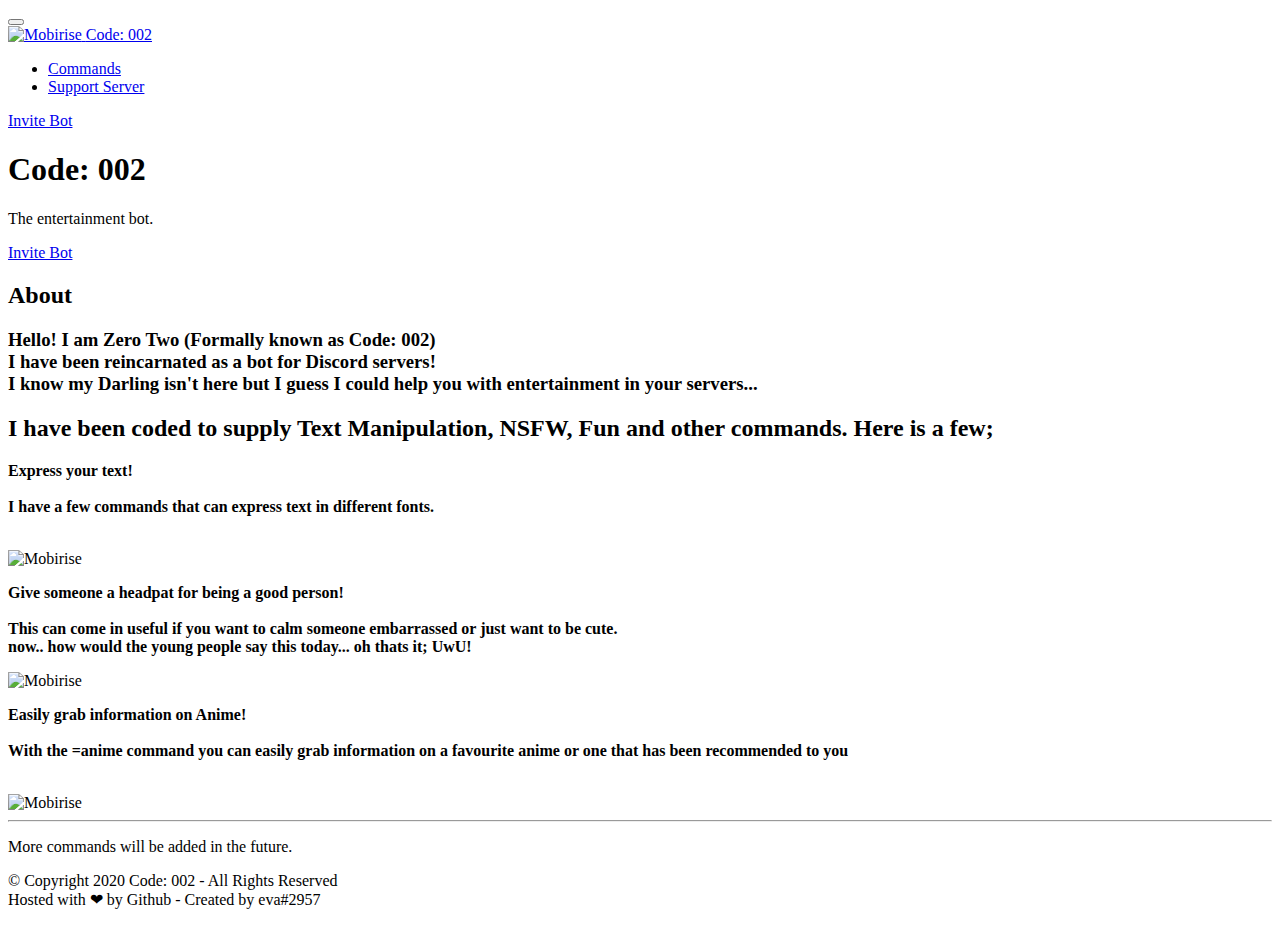
==== index.html @ c3363958 "Update index.html" ====
<!DOCTYPE html>
<html  >
<head>
  <script src="assets/theme/js/snow.js"></script>
  <!-- Site made with Mobirise Website Builder v4.11.6, https://mobirise.com -->
  <meta charset="UTF-8">
  <meta http-equiv="X-UA-Compatible" content="IE=edge">
  <meta name="generator" content="Mobirise v4.11.6, mobirise.com">
  <meta name="viewport" content="width=device-width, initial-scale=1, minimum-scale=1">
  <link rel="shortcut icon" href="assets/images/circle-cropped.png" type="image/x-icon">
  <meta name="description" content="La page d'accueil de DiscordBot.Js">
  
  <title>Code: 002</title>
  <link rel="stylesheet" href="assets/bootstrap/css/bootstrap.min.css">
  <link rel="stylesheet" href="assets/bootstrap/css/bootstrap-grid.min.css">
  <link rel="stylesheet" href="assets/bootstrap/css/bootstrap-reboot.min.css">
  <link rel="stylesheet" href="assets/tether/tether.min.css">
  <link rel="stylesheet" href="assets/dropdown/css/style.css">
  <link rel="stylesheet" href="assets/socicon/css/styles.css">
  <link rel="stylesheet" href="assets/theme/css/style.css">
  <link rel="preload" as="style" href="assets/mobirise/css/mbr-additional.css"><link rel="stylesheet" href="assets/mobirise/css/mbr-additional.css" type="text/css">
  
  
  
</head>
<body>
  <section class="menu cid-rL1Hzx9cZS" once="menu" id="menu1-5">

    

    <nav class="navbar navbar-expand beta-menu navbar-dropdown align-items-center navbar-fixed-top navbar-toggleable-sm bg-color transparent">
        <button class="navbar-toggler navbar-toggler-right" type="button" data-toggle="collapse" data-target="#navbarSupportedContent" aria-controls="navbarSupportedContent" aria-expanded="false" aria-label="Toggle navigation">
            <div class="hamburger">
                <span></span>
                <span></span>
                <span></span>
                <span></span>
            </div>
        </button>
        <div class="menu-logo">
            <div class="navbar-brand">
                <span class="navbar-logo">
                    <a href="https://002.evapey.club">
                         <img src="assets/images/circle-cropped.png" alt="Mobirise" title="" style="height: 3.8rem;">
                    </a>
                </span>
                <span class="navbar-caption-wrap"><a class="navbar-caption text-white display-4" href="https://002.evapey.club">
                        Code: 002</a></span>
            </div>
        </div>
        <div class="collapse navbar-collapse" id="navbarSupportedContent">
            <ul class="navbar-nav nav-dropdown" data-app-modern-menu="true"><li class="nav-item">
                    <a class="nav-link link text-white display-4" href="https://002.evapey.club/commands">Commands</a>
                </li><li class="nav-item">
                    <a class="nav-link link text-white display-4" href="https://discord.gg/tvNq7z5" target="_blank">
                        
                        Support Server</a>
                </li></ul>
            <div class="navbar-buttons mbr-section-btn"><a class="btn btn-sm btn-secondary display-4" href="https://discordapp.com/oauth2/authorize?client_id=685425666686320651&permissions=8&scope=bot" target="_blank">
                    
                    Invite Bot</a></div>
        </div>
    </nav>
</section>

<section class="engine"><a href="https://mobirise.info/x"> </a></section><section class="header1 cid-rL1FSPt5kZ mbr-fullscreen" id="header16-3">

    

    

    <div class="container">
        <div class="row justify-content-md-center">
            <div class="col-md-10 align-center">
                <h1 class="mbr-section-title mbr-bold pb-3 mbr-fonts-style display-1">
                    Code: 002</h1>
                
                <p class="mbr-text pb-3 mbr-fonts-style display-5">
                    The entertainment bot.
                </p>
                <div class="mbr-section-btn"><a class="btn btn-md btn-secondary display-4" href="https://discordapp.com/oauth2/authorize?client_id=685425666686320651&permissions=8&scope=bot" target="_blank"><span class="socicon socicon-discord mbr-iconfont mbr-iconfont-btn"></span>Invite Bot</a></div>
            </div>
        </div>
    </div>

</section>

<section class="mbr-section content4 cid-rL1U9XpYxo" id="content4-h">

    

    <div class="container">
        <div class="media-container-row">
            <div class="title col-12 col-md-8">
                <h2 class="align-center pb-3 mbr-fonts-style display-2">
                    About</h2>
                <h3 class="mbr-section-subtitle align-center mbr-light mbr-fonts-style display-5">Hello! I am Zero Two (Formally known as Code: 002)<br> I have been reincarnated as a bot for Discord servers!
<div>I know my Darling isn't here but I guess I could help you with entertainment in your servers...
</div></h3>
                
            </div>
        </div>
    </div>
</section>

<section class="mbr-section content4 cid-rL1VpCA6ZG" id="content4-i">

    

    <div class="container">
        <div class="media-container-row">
            <div class="title col-12 col-md-8">
                <h2 class="align-center pb-3 mbr-fonts-style display-2">I have been coded to supply Text Manipulation, NSFW, Fun and other commands. Here is a few;</h2>
                
                
            </div>
        </div>
    </div>
</section>

<section class="mbr-section content7 cid-rL1KexXicj" id="content7-7">
          
    

    <div class="container">
        <div class="media-container-row">
            <div class="col-12 col-md-10">
                <div class="media-container-row">
                    <div class="media-content">
                        <div class="mbr-section-text">
                            <p class="mbr-text align-right mb-0 mbr-fonts-style display-7"><strong>Express your text!</strong><br><strong><br>I have a few commands that can express text in different fonts.<br><br></strong></p>
                        </div>
                    </div>
                    <div class="mbr-figure" style="width: 200%;">
                     <img src="assets/images/vaporwave.png" alt="Mobirise" title="">  
                    </div>
                </div>
            </div>
        </div>
    </div>
</section>

<section class="mbr-section content7 cid-rL23Is7AqT" id="content7-j">
          
    

    <div class="container">
        <div class="media-container-row">
            <div class="col-12 col-md-10">
                <div class="media-container-row">
                    <div class="media-content">
                        <div class="mbr-section-text">
                            <p class="mbr-text align-right mb-0 mbr-fonts-style display-7"><strong>Give someone a headpat for being a good person!</strong><br><strong><br>This can come in useful if you want to calm someone embarrassed or just want to be cute. <br>now.. how would the young people say this today... oh thats it; UwU!</strong></p>
                        </div>
                    </div>
                    <div class="mbr-figure" style="width: 200%;">
                     <img src="assets/images/pat.png" alt="Mobirise" title="">  
                    </div>
                </div>
            </div>
        </div>
    </div>
</section>

<section class="mbr-section content7 cid-rL25Rs4mCy" id="content7-k">
          
    

    <div class="container">
        <div class="media-container-row">
            <div class="col-12 col-md-10">
                <div class="media-container-row">
                    <div class="media-content">
                        <div class="mbr-section-text">
                            <p class="mbr-text align-right mb-0 mbr-fonts-style display-4"><strong>Easily grab information on Anime!<br><br>With the =anime command you can easily grab information on a favourite anime or one that has been recommended to you<br><br></strong></p>
                        </div>
                    </div>
                    <div class="mbr-figure" style="width: 200%;">
                     <img src="assets/images/anime.png" alt="Mobirise" title="">  
                    </div>
                </div>
            </div>
        </div>
    </div>
</section>


<section class="cid-rL1O1y7QEl mbr-reveal" id="footer5-d">

    

    

    <div class="container">
        <div class="footer-lower">
            <div class="media-container-row">
                <div class="col-md-12">
                    <hr>
                </div>
            </div>
            <div class="media-container-row mbr-white">
                <div class="col-md-6 copyright">
                  <p class="mbr-text mbr-fonts-style display-7">More commands will be added in the future.</p>
                    <p class="mbr-text mbr-fonts-style display-7">© Copyright 2020 Code: 002 - All Rights Reserved 
<br>Hosted with ❤ by Github - Created by eva#2957</p>
                </div>
                <div class="col-md-6">
                    <div class="social-list align-right">
                        <div class="soc-item">
                            <a href="https://discord.gg/tvNq7z5" target="_blank">
                                <span class="mbr-iconfont mbr-iconfont-social socicon-discord socicon" style="color: rgb(239, 239, 239); fill: rgb(239, 239, 239);"></span>
                            </a>
                        </div>
                        
                        
                    </div>
                </div>
            </div>
        </div>
    </div>
</section>


  <script src="assets/web/assets/jquery/jquery.min.js"></script>
  <script src="assets/popper/popper.min.js"></script>
  <script src="assets/bootstrap/js/bootstrap.min.js"></script>
  <script src="assets/tether/tether.min.js"></script>
  <script src="assets/smoothscroll/smooth-scroll.js"></script>
  <script src="assets/dropdown/js/nav-dropdown.js"></script>
  <script src="assets/dropdown/js/navbar-dropdown.js"></script>
  <script src="assets/touchswipe/jquery.touch-swipe.min.js"></script>
  <script src="assets/theme/js/script.js"></script>
  
  
</body>
</html>
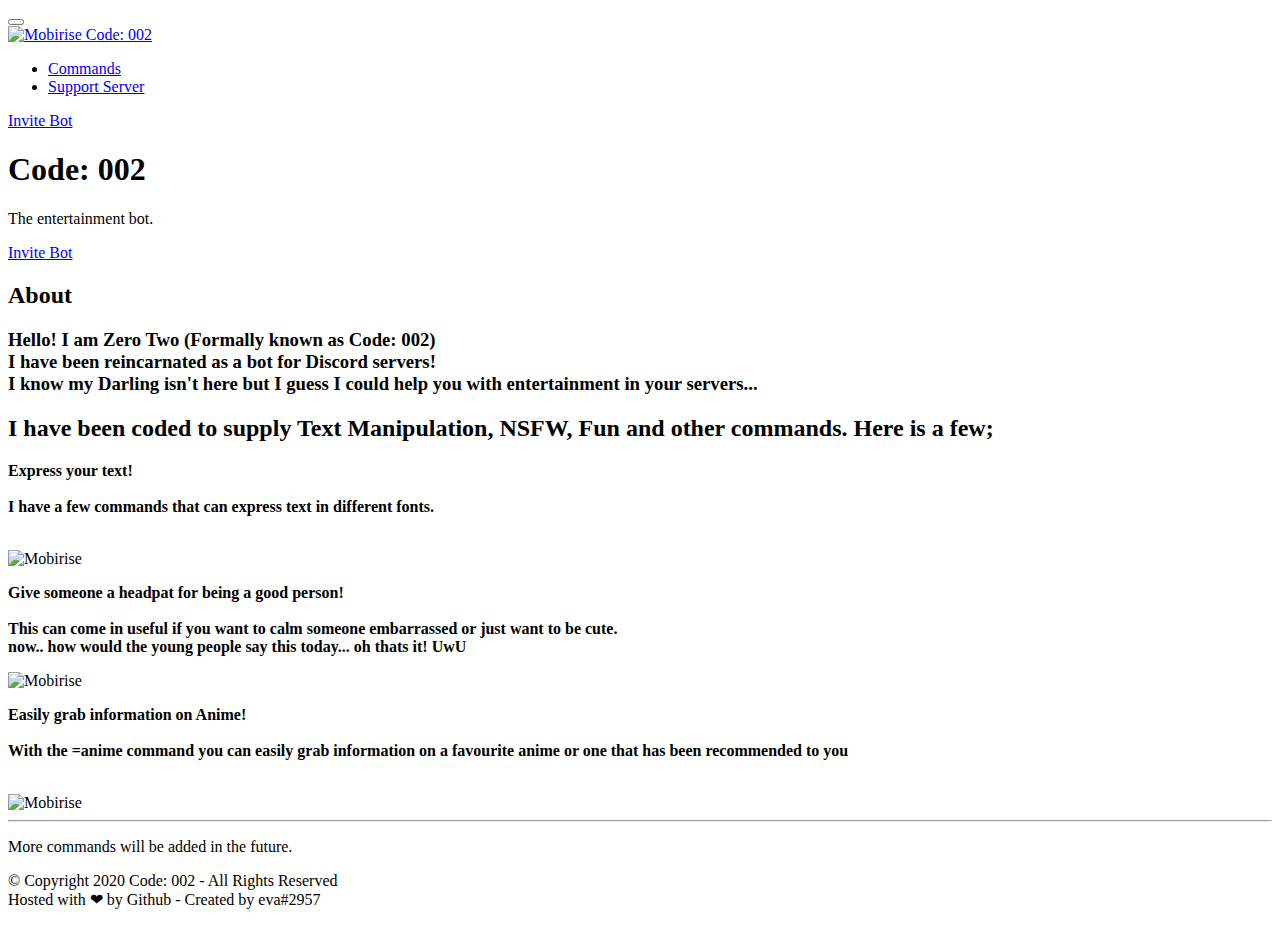
==== commit fa117af4: "Add files via upload" ====
--- a/index.html
+++ b/index.html
@@ -20,7 +20,29 @@
   <link rel="stylesheet" href="assets/theme/css/style.css">
   <link rel="preload" as="style" href="assets/mobirise/css/mbr-additional.css"><link rel="stylesheet" href="assets/mobirise/css/mbr-additional.css" type="text/css">
   
-  
+  <style>
+/* width */
+::-webkit-scrollbar {
+  width: 12px;
+}
+
+/* Track */
+::-webkit-scrollbar-track {
+  box-shadow: inset 0 0 10px grey; 
+  border-radius: 1px;
+}
+ 
+/* Handle */
+::-webkit-scrollbar-thumb {
+  background: #1089FE; 
+  border-radius: 1px;
+}
+
+/* Handle on hover */
+::-webkit-scrollbar-thumb:hover {
+  background: #0062C3; 
+}
+</style>
   
 </head>
 <body>
@@ -150,7 +172,7 @@
                 <div class="media-container-row">
                     <div class="media-content">
                         <div class="mbr-section-text">
-                            <p class="mbr-text align-right mb-0 mbr-fonts-style display-7"><strong>Give someone a headpat for being a good person!</strong><br><strong><br>This can come in useful if you want to calm someone embarrassed or just want to be cute. <br>now.. how would the young people say this today... oh thats it; UwU!</strong></p>
+                            <p class="mbr-text align-right mb-0 mbr-fonts-style display-7"><strong>Give someone a headpat for being a good person!</strong><br><strong><br>This can come in useful if you want to calm someone embarrassed or just want to be cute. <br>now.. how would the young people say this today... oh thats it! UwU</strong></p>
                         </div>
                     </div>
                     <div class="mbr-figure" style="width: 200%;">
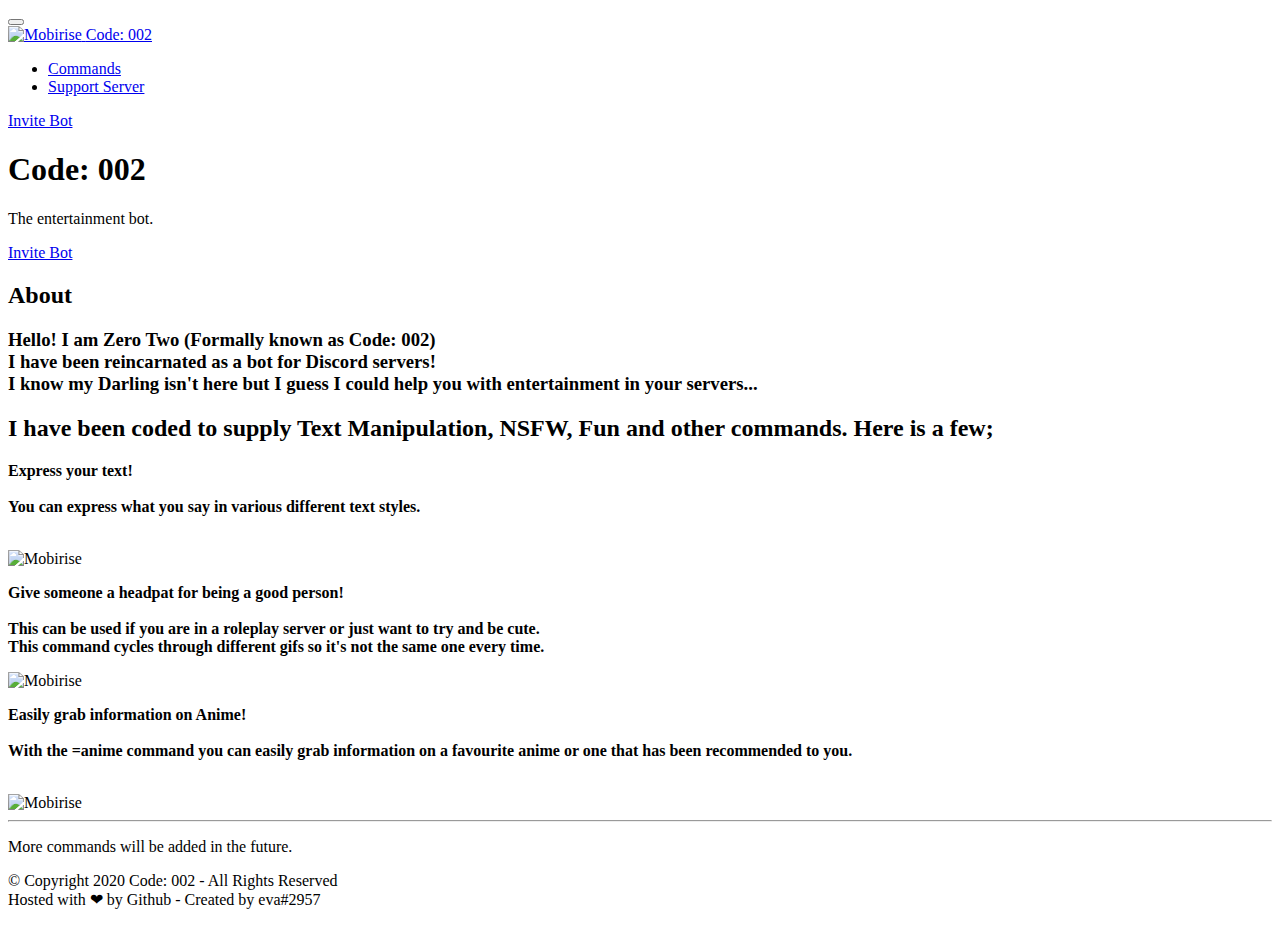
==== commit e743ecf2: "Add files via upload" ====
--- a/index.html
+++ b/index.html
@@ -150,7 +150,7 @@
                 <div class="media-container-row">
                     <div class="media-content">
                         <div class="mbr-section-text">
-                            <p class="mbr-text align-right mb-0 mbr-fonts-style display-7"><strong>Express your text!</strong><br><strong><br>I have a few commands that can express text in different fonts.<br><br></strong></p>
+                            <p class="mbr-text align-right mb-0 mbr-fonts-style display-7"><strong>Express your text!</strong><br><strong><br>You can express what you say in various different text styles.<br><br></strong></p>
                         </div>
                     </div>
                     <div class="mbr-figure" style="width: 200%;">
@@ -172,7 +172,7 @@
                 <div class="media-container-row">
                     <div class="media-content">
                         <div class="mbr-section-text">
-                            <p class="mbr-text align-right mb-0 mbr-fonts-style display-7"><strong>Give someone a headpat for being a good person!</strong><br><strong><br>This can come in useful if you want to calm someone embarrassed or just want to be cute. <br>now.. how would the young people say this today... oh thats it! UwU</strong></p>
+                            <p class="mbr-text align-right mb-0 mbr-fonts-style display-7"><strong>Give someone a headpat for being a good person!</strong><br><strong><br>This can be used if you are in a roleplay server or just want to try and be cute. <br>This command cycles through different gifs so it's not the same one every time.</strong></p>
                         </div>
                     </div>
                     <div class="mbr-figure" style="width: 200%;">
@@ -194,7 +194,7 @@
                 <div class="media-container-row">
                     <div class="media-content">
                         <div class="mbr-section-text">
-                            <p class="mbr-text align-right mb-0 mbr-fonts-style display-4"><strong>Easily grab information on Anime!<br><br>With the =anime command you can easily grab information on a favourite anime or one that has been recommended to you<br><br></strong></p>
+                            <p class="mbr-text align-right mb-0 mbr-fonts-style display-4"><strong>Easily grab information on Anime!<br><br>With the =anime command you can easily grab information on a favourite anime or one that has been recommended to you.<br><br></strong></p>
                         </div>
                     </div>
                     <div class="mbr-figure" style="width: 200%;">
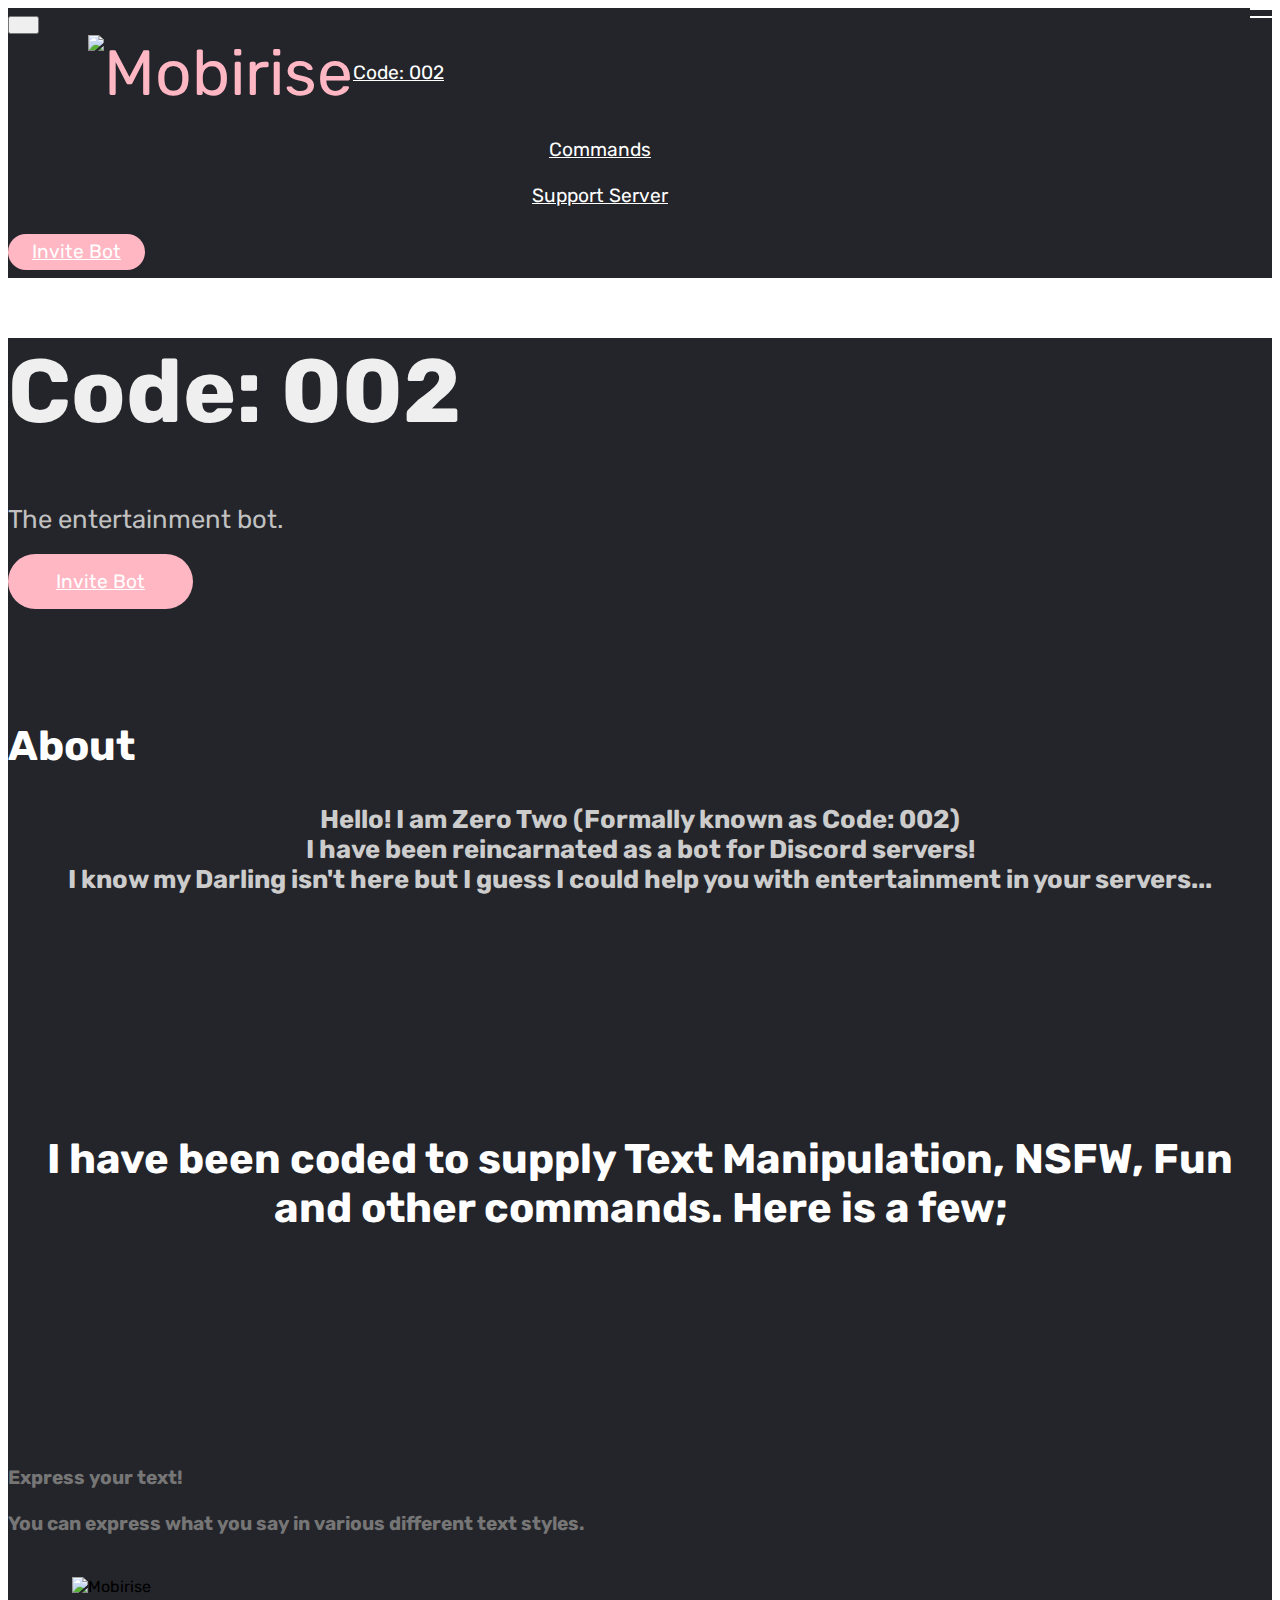
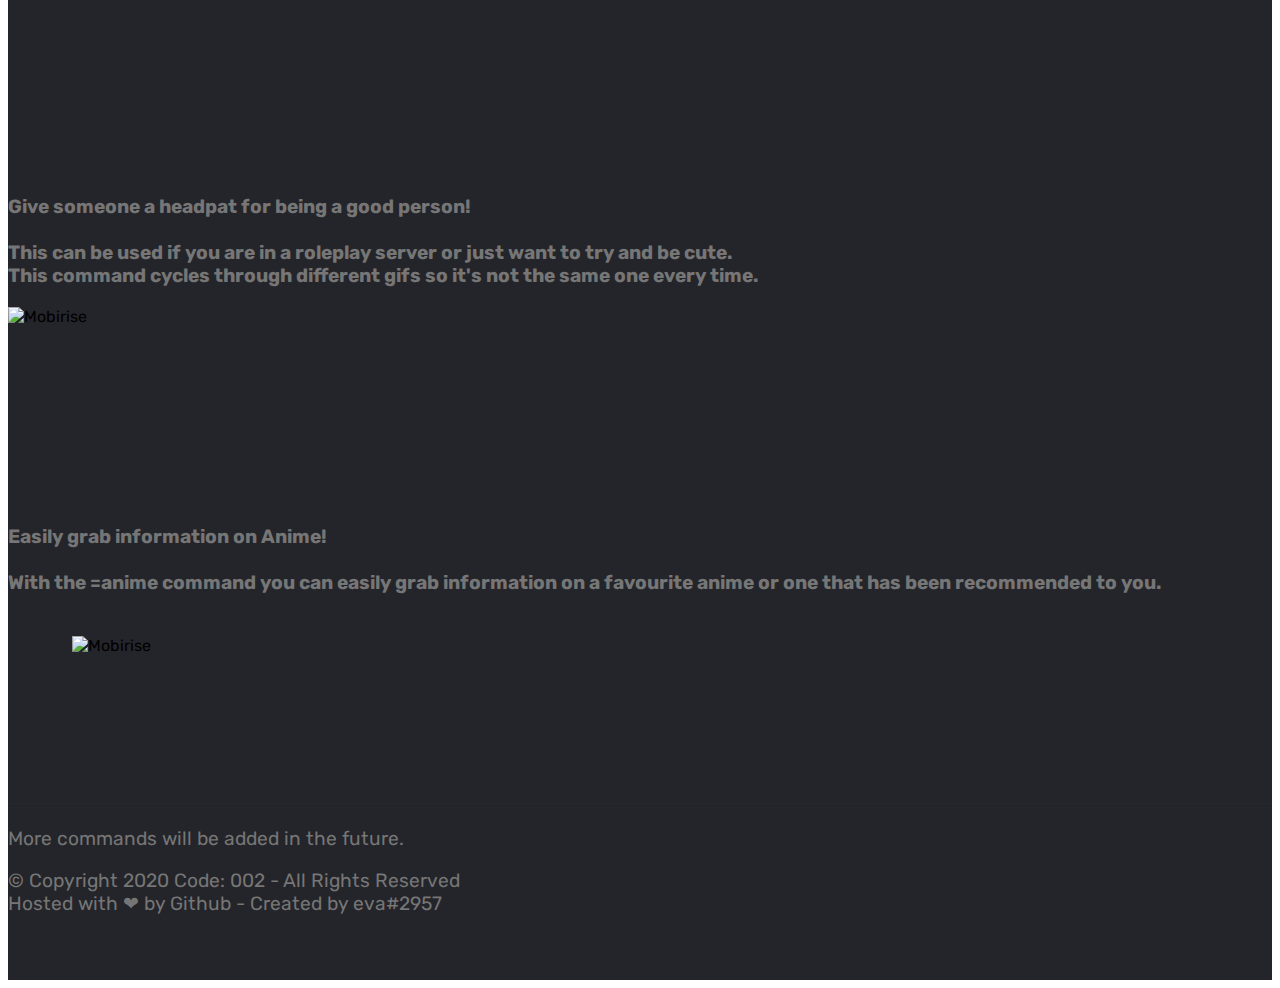
==== commit 6f8903ea: "Add files via upload" ====
--- a/index.html
+++ b/index.html
@@ -8,7 +8,7 @@
   <meta name="generator" content="Mobirise v4.11.6, mobirise.com">
   <meta name="viewport" content="width=device-width, initial-scale=1, minimum-scale=1">
   <link rel="shortcut icon" href="assets/images/circle-cropped.png" type="image/x-icon">
-  <meta name="description" content="La page d'accueil de DiscordBot.Js">
+  <meta name="description" content="Website for the Code: 002 Discord bot">
   
   <title>Code: 002</title>
   <link rel="stylesheet" href="assets/bootstrap/css/bootstrap.min.css">
@@ -28,19 +28,19 @@
 
 /* Track */
 ::-webkit-scrollbar-track {
-  box-shadow: inset 0 0 10px grey; 
+  box-shadow: inset 0 0 1000px grey; 
   border-radius: 1px;
 }
  
 /* Handle */
 ::-webkit-scrollbar-thumb {
-  background: #1089FE; 
+  background: #FFB7C4; 
   border-radius: 1px;
 }
 
 /* Handle on hover */
 ::-webkit-scrollbar-thumb:hover {
-  background: #0062C3; 
+  background: #eda6b3; 
 }
 </style>
   
@@ -74,7 +74,7 @@
             <ul class="navbar-nav nav-dropdown" data-app-modern-menu="true"><li class="nav-item">
                     <a class="nav-link link text-white display-4" href="https://002.evapey.club/commands">Commands</a>
                 </li><li class="nav-item">
-                    <a class="nav-link link text-white display-4" href="https://discord.gg/tvNq7z5" target="_blank">
+                    <a class="nav-link link text-white display-4" href="https://discord.gg/RyCmXCd" target="_blank">
                         
                         Support Server</a>
                 </li></ul>
@@ -229,7 +229,7 @@
                 <div class="col-md-6">
                     <div class="social-list align-right">
                         <div class="soc-item">
-                            <a href="https://discord.gg/tvNq7z5" target="_blank">
+                            <a href="https://discord.gg/RyCmXCd" target="_blank">
                                 <span class="mbr-iconfont mbr-iconfont-social socicon-discord socicon" style="color: rgb(239, 239, 239); fill: rgb(239, 239, 239);"></span>
                             </a>
                         </div>
--- a/assets/mobirise/css/mbr-additional.css
+++ b/assets/mobirise/css/mbr-additional.css
@@ -0,0 +1,2543 @@
+@import url(https://fonts.googleapis.com/css?family=Rubik:300,300i,400,400i,500,500i,700,700i,900,900i&display=swap);
+
+
+
+
+
+body {
+  font-family: Rubik;
+}
+.display-1 {
+  font-family: 'Rubik', sans-serif;
+  font-size: 5.6rem;
+  font-display: swap;
+}
+.display-1 > .mbr-iconfont {
+  font-size: 8.96rem;
+}
+.display-2 {
+  font-family: 'Rubik', sans-serif;
+  font-size: 2.6rem;
+  font-display: swap;
+}
+.display-2 > .mbr-iconfont {
+  font-size: 4.16rem;
+}
+.display-4 {
+  font-family: 'Rubik', sans-serif;
+  font-size: 1.2rem;
+  font-display: swap;
+}
+.display-4 > .mbr-iconfont {
+  font-size: 1.92rem;
+}
+.display-5 {
+  font-family: 'Rubik', sans-serif;
+  font-size: 1.6rem;
+  font-display: swap;
+}
+.display-5 > .mbr-iconfont {
+  font-size: 2.56rem;
+}
+.display-7 {
+  font-family: 'Rubik', sans-serif;
+  font-size: 1.2rem;
+  font-display: swap;
+}
+.display-7 > .mbr-iconfont {
+  font-size: 1.92rem;
+}
+/* ---- Fluid typography for mobile devices ---- */
+/* 1.4 - font scale ratio ( bootstrap == 1.42857 ) */
+/* 100vw - current viewport width */
+/* (48 - 20)  48 == 48rem == 768px, 20 == 20rem == 320px(minimal supported viewport) */
+/* 0.65 - min scale variable, may vary */
+@media (max-width: 768px) {
+  .display-1 {
+    font-size: 4.48rem;
+    font-size: calc( 2.61rem + (5.6 - 2.61) * ((100vw - 20rem) / (48 - 20)));
+    line-height: calc( 1.4 * (2.61rem + (5.6 - 2.61) * ((100vw - 20rem) / (48 - 20))));
+  }
+  .display-2 {
+    font-size: 2.08rem;
+    font-size: calc( 1.56rem + (2.6 - 1.56) * ((100vw - 20rem) / (48 - 20)));
+    line-height: calc( 1.4 * (1.56rem + (2.6 - 1.56) * ((100vw - 20rem) / (48 - 20))));
+  }
+  .display-4 {
+    font-size: 0.96rem;
+    font-size: calc( 1.07rem + (1.2 - 1.07) * ((100vw - 20rem) / (48 - 20)));
+    line-height: calc( 1.4 * (1.07rem + (1.2 - 1.07) * ((100vw - 20rem) / (48 - 20))));
+  }
+  .display-5 {
+    font-size: 1.28rem;
+    font-size: calc( 1.21rem + (1.6 - 1.21) * ((100vw - 20rem) / (48 - 20)));
+    line-height: calc( 1.4 * (1.21rem + (1.6 - 1.21) * ((100vw - 20rem) / (48 - 20))));
+  }
+}
+/* Buttons */
+.btn {
+  padding: 1rem 3rem;
+  border-radius: 3px;
+}
+.btn-sm {
+  padding: 0.6rem 1.5rem;
+  border-radius: 3px;
+}
+.btn-md {
+  padding: 1rem 3rem;
+  border-radius: 3px;
+}
+.btn-lg {
+  padding: 1.2rem 3.2rem;
+  border-radius: 3px;
+}
+.bg-primary {
+  background-color: #FFB7C4 !important;
+}
+.bg-success {
+  background-color: #FFB7C4 !important;
+}
+.bg-info {
+  background-color: #FFB7C4 !important;
+}
+.bg-warning {
+  background-color: #FFB7C4 !important;
+}
+.bg-danger {
+  background-color: #FFB7C4 !important;
+}
+.btn-primary,
+.btn-primary:active {
+  background-color: #FFB7C4 !important;
+  border-color: #FFB7C4 !important;
+  color: #ffffff !important;
+}
+.btn-primary:hover,
+.btn-primary:focus,
+.btn-primary.focus,
+.btn-primary.active {
+  color: #ffffff !important;
+  background-color: #eda6b3 !important;
+  border-color: #eda6b3 !important;
+}
+.btn-primary.disabled,
+.btn-primary:disabled {
+  color: #ffffff !important;
+  background-color: #eda6b3 !important;
+  border-color: #eda6b3 !important;
+}
+.btn-secondary,
+.btn-secondary:active {
+  background-color: #FFB7C4 !important;
+  border-color: #FFB7C4 !important;
+  color: #ffffff !important;
+}
+.btn-secondary:hover,
+.btn-secondary:focus,
+.btn-secondary.focus,
+.btn-secondary.active {
+  color: #ffffff !important;
+  background-color: #eda6b3 !important;
+  border-color: #eda6b3 !important;
+}
+.btn-secondary.disabled,
+.btn-secondary:disabled {
+  color: #ffffff !important;
+  background-color: #eda6b3 !important;
+  border-color: #eda6b3 !important;
+}
+.btn-info,
+.btn-info:active {
+  background-color: #FFB7C4 !important;
+  border-color: #FFB7C4 !important;
+  color: #ffffff !important;
+}
+.btn-info:hover,
+.btn-info:focus,
+.btn-info.focus,
+.btn-info.active {
+  color: #ffffff !important;
+  background-color: #eda6b3 !important;
+  border-color: #eda6b3 !important;
+}
+.btn-info.disabled,
+.btn-info:disabled {
+  color: #ffffff !important;
+  background-color: #eda6b3 !important;
+  border-color: #eda6b3 !important;
+}
+.btn-success,
+.btn-success:active {
+  background-color: #FFB7C4 !important;
+  border-color: #FFB7C4 !important;
+  color: #ffffff !important;
+}
+.btn-success:hover,
+.btn-success:focus,
+.btn-success.focus,
+.btn-success.active {
+  color: #ffffff !important;
+  background-color: #eda6b3 !important;
+  border-color: #eda6b3 !important;
+}
+.btn-success.disabled,
+.btn-success:disabled {
+  color: #ffffff !important;
+  background-color: #eda6b3 !important;
+  border-color: #eda6b3 !important;
+}
+.btn-warning,
+.btn-warning:active {
+  background-color: #FFB7C4 !important;
+  border-color: #FFB7C4 !important;
+  color: #ffffff !important;
+}
+.btn-warning:hover,
+.btn-warning:focus,
+.btn-warning.focus,
+.btn-warning.active {
+  color: #ffffff !important;
+  background-color: #eda6b3 !important;
+  border-color: #eda6b3 !important;
+}
+.btn-warning.disabled,
+.btn-warning:disabled {
+  color: #ffffff !important;
+  background-color: #eda6b3 !important;
+  border-color: #eda6b3 !important;
+}
+.btn-danger,
+.btn-danger:active {
+  background-color: #FFB7C4 !important;
+  border-color: #FFB7C4 !important;
+  color: #ffffff !important;
+}
+.btn-danger:hover,
+.btn-danger:focus,
+.btn-danger.focus,
+.btn-danger.active {
+  color: #ffffff !important;
+  background-color: #eda6b3 !important;
+  border-color: #eda6b3 !important;
+}
+.btn-danger.disabled,
+.btn-danger:disabled {
+  color: #ffffff !important;
+  background-color: #eda6b3 !important;
+  border-color: #eda6b3 !important;
+}
+.btn-white {
+  color: #333333 !important;
+}
+.btn-white,
+.btn-white:active {
+  background-color: #ffffff !important;
+  border-color: #ffffff !important;
+  color: #808080 !important;
+}
+.btn-white:hover,
+.btn-white:focus,
+.btn-white.focus,
+.btn-white.active {
+  color: #808080 !important;
+  background-color: #d9d9d9 !important;
+  border-color: #d9d9d9 !important;
+}
+.btn-white.disabled,
+.btn-white:disabled {
+  color: #808080 !important;
+  background-color: #d9d9d9 !important;
+  border-color: #d9d9d9 !important;
+}
+.btn-black,
+.btn-black:active {
+  background-color: #333333 !important;
+  border-color: #333333 !important;
+  color: #ffffff !important;
+}
+.btn-black:hover,
+.btn-black:focus,
+.btn-black.focus,
+.btn-black.active {
+  color: #ffffff !important;
+  background-color: #0d0d0d !important;
+  border-color: #0d0d0d !important;
+}
+.btn-black.disabled,
+.btn-black:disabled {
+  color: #ffffff !important;
+  background-color: #0d0d0d !important;
+  border-color: #0d0d0d !important;
+}
+.btn-primary-outline,
+.btn-primary-outline:active {
+  background: none;
+  border-color: #0056a9;
+  color: #0056a9;
+}
+.btn-primary-outline:hover,
+.btn-primary-outline:focus,
+.btn-primary-outline.focus,
+.btn-primary-outline.active {
+  color: #ffffff;
+  background-color: #FFB7C4;
+  border-color: #FFB7C4;
+}
+.btn-primary-outline.disabled,
+.btn-primary-outline:disabled {
+  color: #ffffff !important;
+  background-color: #FFB7C4 !important;
+  border-color: #FFB7C4 !important;
+}
+.btn-secondary-outline,
+.btn-secondary-outline:active {
+  background: none;
+  border-color: #0056a9;
+  color: #0056a9;
+}
+.btn-secondary-outline:hover,
+.btn-secondary-outline:focus,
+.btn-secondary-outline.focus,
+.btn-secondary-outline.active {
+  color: #ffffff;
+  background-color: #FFB7C4;
+  border-color: #FFB7C4;
+}
+.btn-secondary-outline.disabled,
+.btn-secondary-outline:disabled {
+  color: #ffffff !important;
+  background-color: #FFB7C4 !important;
+  border-color: #FFB7C4 !important;
+}
+.btn-info-outline,
+.btn-info-outline:active {
+  background: none;
+  border-color: #0056a9;
+  color: #0056a9;
+}
+.btn-info-outline:hover,
+.btn-info-outline:focus,
+.btn-info-outline.focus,
+.btn-info-outline.active {
+  color: #ffffff;
+  background-color: #FFB7C4;
+  border-color: #FFB7C4;
+}
+.btn-info-outline.disabled,
+.btn-info-outline:disabled {
+  color: #ffffff !important;
+  background-color: #FFB7C4 !important;
+  border-color: #FFB7C4 !important;
+}
+.btn-success-outline,
+.btn-success-outline:active {
+  background: none;
+  border-color: #0056a9;
+  color: #0056a9;
+}
+.btn-success-outline:hover,
+.btn-success-outline:focus,
+.btn-success-outline.focus,
+.btn-success-outline.active {
+  color: #ffffff;
+  background-color: #FFB7C4;
+  border-color: #FFB7C4;
+}
+.btn-success-outline.disabled,
+.btn-success-outline:disabled {
+  color: #ffffff !important;
+  background-color: #FFB7C4 !important;
+  border-color: #FFB7C4 !important;
+}
+.btn-warning-outline,
+.btn-warning-outline:active {
+  background: none;
+  border-color: #0056a9;
+  color: #0056a9;
+}
+.btn-warning-outline:hover,
+.btn-warning-outline:focus,
+.btn-warning-outline.focus,
+.btn-warning-outline.active {
+  color: #ffffff;
+  background-color: #FFB7C4;
+  border-color: #FFB7C4;
+}
+.btn-warning-outline.disabled,
+.btn-warning-outline:disabled {
+  color: #ffffff !important;
+  background-color: #FFB7C4 !important;
+  border-color: #FFB7C4 !important;
+}
+.btn-danger-outline,
+.btn-danger-outline:active {
+  background: none;
+  border-color: #0056a9;
+  color: #0056a9;
+}
+.btn-danger-outline:hover,
+.btn-danger-outline:focus,
+.btn-danger-outline.focus,
+.btn-danger-outline.active {
+  color: #ffffff;
+  background-color: #FFB7C4;
+  border-color: #FFB7C4;
+}
+.btn-danger-outline.disabled,
+.btn-danger-outline:disabled {
+  color: #ffffff !important;
+  background-color: #FFB7C4 !important;
+  border-color: #FFB7C4 !important;
+}
+.btn-black-outline,
+.btn-black-outline:active {
+  background: none;
+  border-color: #000000;
+  color: #000000;
+}
+.btn-black-outline:hover,
+.btn-black-outline:focus,
+.btn-black-outline.focus,
+.btn-black-outline.active {
+  color: #ffffff;
+  background-color: #333333;
+  border-color: #333333;
+}
+.btn-black-outline.disabled,
+.btn-black-outline:disabled {
+  color: #ffffff !important;
+  background-color: #333333 !important;
+  border-color: #333333 !important;
+}
+.btn-white-outline,
+.btn-white-outline:active,
+.btn-white-outline.active {
+  background: none;
+  border-color: #ffffff;
+  color: #ffffff;
+}
+.btn-white-outline:hover,
+.btn-white-outline:focus,
+.btn-white-outline.focus {
+  color: #333333;
+  background-color: #ffffff;
+  border-color: #ffffff;
+}
+.text-primary {
+  color: #FFB7C4 !important;
+}
+.text-secondary {
+  color: #FFB7C4 !important;
+}
+.text-success {
+  color: #FFB7C4 !important;
+}
+.text-info {
+  color: #FFB7C4 !important;
+}
+.text-warning {
+  color: #FFB7C4 !important;
+}
+.text-danger {
+  color: #FFB7C4 !important;
+}
+.text-white {
+  color: #ffffff !important;
+}
+.text-black {
+  color: #000000 !important;
+}
+a.text-primary:hover,
+a.text-primary:focus {
+  color: #0056a9 !important;
+}
+a.text-secondary:hover,
+a.text-secondary:focus {
+  color: #0056a9 !important;
+}
+a.text-success:hover,
+a.text-success:focus {
+  color: #0056a9 !important;
+}
+a.text-info:hover,
+a.text-info:focus {
+  color: #0056a9 !important;
+}
+a.text-warning:hover,
+a.text-warning:focus {
+  color: #0056a9 !important;
+}
+a.text-danger:hover,
+a.text-danger:focus {
+  color: #0056a9 !important;
+}
+a.text-white:hover,
+a.text-white:focus {
+  color: #b3b3b3 !important;
+}
+a.text-black:hover,
+a.text-black:focus {
+  color: #4d4d4d !important;
+}
+.alert-success {
+  background-color: #70c770;
+}
+.alert-info {
+  background-color: #FFB7C4;
+}
+.alert-warning {
+  background-color: #FFB7C4;
+}
+.alert-danger {
+  background-color: #FFB7C4;
+}
+.mbr-section-btn a.btn:not(.btn-form) {
+  border-radius: 100px;
+}
+.mbr-section-btn a.btn:not(.btn-form):hover,
+.mbr-section-btn a.btn:not(.btn-form):focus {
+  box-shadow: none !important;
+}
+.mbr-section-btn a.btn:not(.btn-form):hover,
+.mbr-section-btn a.btn:not(.btn-form):focus {
+  box-shadow: 0 10px 40px 0 rgba(0, 0, 0, 0.2) !important;
+  -webkit-box-shadow: 0 10px 40px 0 rgba(0, 0, 0, 0.2) !important;
+}
+.mbr-gallery-filter li a {
+  border-radius: 100px !important;
+}
+.mbr-gallery-filter li.active .btn {
+  background-color: #FFB7C4;
+  border-color: #FFB7C4;
+  color: #ffffff;
+}
+.mbr-gallery-filter li.active .btn:focus {
+  box-shadow: none;
+}
+.nav-tabs .nav-link {
+  border-radius: 100px !important;
+}
+a,
+a:hover {
+  color: #FFB7C4;
+}
+.mbr-plan-header.bg-primary .mbr-plan-subtitle,
+.mbr-plan-header.bg-primary .mbr-plan-price-desc {
+  color: #dceeff;
+}
+.mbr-plan-header.bg-success .mbr-plan-subtitle,
+.mbr-plan-header.bg-success .mbr-plan-price-desc {
+  color: #dceeff;
+}
+.mbr-plan-header.bg-info .mbr-plan-subtitle,
+.mbr-plan-header.bg-info .mbr-plan-price-desc {
+  color: #dceeff;
+}
+.mbr-plan-header.bg-warning .mbr-plan-subtitle,
+.mbr-plan-header.bg-warning .mbr-plan-price-desc {
+  color: #dceeff;
+}
+.mbr-plan-header.bg-danger .mbr-plan-subtitle,
+.mbr-plan-header.bg-danger .mbr-plan-price-desc {
+  color: #dceeff;
+}
+/* Scroll to top button*/
+.scrollToTop_wraper {
+  display: none;
+}
+.form-control {
+  font-family: 'Rubik', sans-serif;
+  font-size: 1.2rem;
+  font-display: swap;
+}
+.form-control > .mbr-iconfont {
+  font-size: 1.92rem;
+}
+blockquote {
+  border-color: #FFB7C4;
+}
+/* Forms */
+.mbr-form .btn {
+  margin: .4rem 0;
+}
+.mbr-form .input-group-btn a.btn {
+  border-radius: 100px !important;
+}
+.mbr-form .input-group-btn a.btn:hover {
+  box-shadow: 0 10px 40px 0 rgba(0, 0, 0, 0.2);
+}
+.mbr-form .input-group-btn button[type="submit"] {
+  border-radius: 100px !important;
+  padding: 1rem 3rem;
+}
+.mbr-form .input-group-btn button[type="submit"]:hover {
+  box-shadow: 0 10px 40px 0 rgba(0, 0, 0, 0.2);
+}
+.form2 .form-control {
+  border-top-left-radius: 100px;
+  border-bottom-left-radius: 100px;
+}
+.form2 .input-group-btn a.btn {
+  border-top-left-radius: 0 !important;
+  border-bottom-left-radius: 0 !important;
+}
+.form2 .input-group-btn button[type="submit"] {
+  border-top-left-radius: 0 !important;
+  border-bottom-left-radius: 0 !important;
+}
+.form3 input[type="email"] {
+  border-radius: 100px !important;
+}
+@media (max-width: 349px) {
+  .form2 input[type="email"] {
+    border-radius: 100px !important;
+  }
+  .form2 .input-group-btn a.btn {
+    border-radius: 100px !important;
+  }
+  .form2 .input-group-btn button[type="submit"] {
+    border-radius: 100px !important;
+  }
+}
+@media (max-width: 767px) {
+  .btn {
+    font-size: .75rem !important;
+  }
+  .btn .mbr-iconfont {
+    font-size: 1rem !important;
+  }
+}
+/* Footer */
+.mbr-footer-content li::before,
+.mbr-footer .mbr-contacts li::before {
+  background: #FFB7C4;
+}
+.mbr-footer-content li a:hover,
+.mbr-footer .mbr-contacts li a:hover {
+  color: #FFB7C4;
+}
+.footer3 input[type="email"],
+.footer4 input[type="email"] {
+  border-radius: 100px !important;
+}
+.footer3 .input-group-btn a.btn,
+.footer4 .input-group-btn a.btn {
+  border-radius: 100px !important;
+}
+.footer3 .input-group-btn button[type="submit"],
+.footer4 .input-group-btn button[type="submit"] {
+  border-radius: 100px !important;
+}
+/* Headers*/
+.header13 .form-inline input[type="email"],
+.header14 .form-inline input[type="email"] {
+  border-radius: 100px;
+}
+.header13 .form-inline input[type="text"],
+.header14 .form-inline input[type="text"] {
+  border-radius: 100px;
+}
+.header13 .form-inline input[type="tel"],
+.header14 .form-inline input[type="tel"] {
+  border-radius: 100px;
+}
+.header13 .form-inline a.btn,
+.header14 .form-inline a.btn {
+  border-radius: 100px;
+}
+.header13 .form-inline button,
+.header14 .form-inline button {
+  border-radius: 100px !important;
+}
+@media screen and (-ms-high-contrast: active), (-ms-high-contrast: none) {
+  .card-wrapper {
+    flex: auto !important;
+  }
+}
+.jq-selectbox li:hover,
+.jq-selectbox li.selected {
+  background-color: #FFB7C4;
+  color: #ffffff;
+}
+.jq-selectbox .jq-selectbox__trigger-arrow,
+.jq-number__spin.minus:after,
+.jq-number__spin.plus:after {
+  transition: 0.4s;
+  border-top-color: currentColor;
+  border-bottom-color: currentColor;
+}
+.jq-selectbox:hover .jq-selectbox__trigger-arrow,
+.jq-number__spin.minus:hover:after,
+.jq-number__spin.plus:hover:after {
+  border-top-color: #FFB7C4;
+  border-bottom-color: #FFB7C4;
+}
+.xdsoft_datetimepicker .xdsoft_calendar td.xdsoft_default,
+.xdsoft_datetimepicker .xdsoft_calendar td.xdsoft_current,
+.xdsoft_datetimepicker .xdsoft_timepicker .xdsoft_time_box > div > div.xdsoft_current {
+  color: #ffffff !important;
+  background-color: #FFB7C4 !important;
+  box-shadow: none !important;
+}
+.xdsoft_datetimepicker .xdsoft_calendar td:hover,
+.xdsoft_datetimepicker .xdsoft_timepicker .xdsoft_time_box > div > div:hover {
+  color: #ffffff !important;
+  background: #FFB7C4 !important;
+  box-shadow: none !important;
+}
+.lazy-bg {
+  background-image: none !important;
+}
+.lazy-placeholder:not(section),
+.lazy-none {
+  display: block;
+  position: relative;
+  padding-bottom: 56.25%;
+}
+iframe.lazy-placeholder,
+.lazy-placeholder:after {
+  content: '';
+  position: absolute;
+  width: 100px;
+  height: 100px;
+  background: transparent no-repeat center;
+  background-size: contain;
+  top: 50%;
+  left: 50%;
+  transform: translateX(-50%) translateY(-50%);
+  background-image: url("data:image/svg+xml;charset=UTF-8,%3csvg width='32' height='32' viewBox='0 0 64 64' xmlns='https://www.w3.org/2000/svg' stroke='%231089ff' %3e%3cg fill='none' fill-rule='evenodd'%3e%3cg transform='translate(16 16)' stroke-width='2'%3e%3ccircle stroke-opacity='.5' cx='16' cy='16' r='16'/%3e%3cpath d='M32 16c0-9.94-8.06-16-16-16'%3e%3canimateTransform attributeName='transform' type='rotate' from='0 16 16' to='360 16 16' dur='1s' repeatCount='indefinite'/%3e%3c/path%3e%3c/g%3e%3c/g%3e%3c/svg%3e");
+}
+section.lazy-placeholder:after {
+  opacity: 0.3;
+}
+.cid-rL1FSPt5kZ {
+  background-color: #24252a;
+}
+.cid-rL1FSPt5kZ P {
+  color: #767676;
+}
+.cid-rL1FSPt5kZ H1 {
+  color: #efefef;
+}
+.cid-rL1FSPt5kZ .mbr-text,
+.cid-rL1FSPt5kZ .mbr-section-btn {
+  color: #c1c1c1;
+}
+.cid-rL1U9XpYxo {
+  padding-top: 90px;
+  padding-bottom: 90px;
+  background-color: #24252a;
+}
+.cid-rL1U9XpYxo .mbr-section-subtitle {
+  color: #cccccc;
+  text-align: center;
+}
+.cid-rL1U9XpYxo H2 {
+  color: #ffffff;
+}
+.cid-rL1VpCA6ZG {
+  padding-top: 90px;
+  padding-bottom: 90px;
+  background-color: #24252a;
+}
+.cid-rL1VpCA6ZG .mbr-section-subtitle {
+  color: #cccccc;
+  text-align: center;
+}
+.cid-rL1VpCA6ZG H2 {
+  color: #ffffff;
+  text-align: center;
+}
+.cid-rL1Hzx9cZS .navbar {
+  padding: .5rem 0;
+  background: #24252a;
+  transition: none;
+  min-height: 77px;
+}
+.cid-rL1Hzx9cZS .navbar-dropdown.bg-color.transparent.opened {
+  background: #24252a;
+}
+.cid-rL1Hzx9cZS a {
+  font-style: normal;
+}
+.cid-rL1Hzx9cZS .nav-item span {
+  padding-right: 0.4em;
+  line-height: 0.5em;
+  vertical-align: text-bottom;
+  position: relative;
+  text-decoration: none;
+}
+.cid-rL1Hzx9cZS .nav-item a {
+  display: -webkit-flex;
+  align-items: center;
+  justify-content: center;
+  padding: 0.7rem 0 !important;
+  margin: 0rem .65rem !important;
+  -webkit-align-items: center;
+  -webkit-justify-content: center;
+}
+.cid-rL1Hzx9cZS .nav-item:focus,
+.cid-rL1Hzx9cZS .nav-link:focus {
+  outline: none;
+}
+.cid-rL1Hzx9cZS .btn {
+  padding: 0.4rem 1.5rem;
+  display: -webkit-inline-flex;
+  align-items: center;
+  -webkit-align-items: center;
+}
+.cid-rL1Hzx9cZS .btn .mbr-iconfont {
+  font-size: 1.6rem;
+}
+.cid-rL1Hzx9cZS .menu-logo {
+  margin-right: auto;
+}
+.cid-rL1Hzx9cZS .menu-logo .navbar-brand {
+  display: flex;
+  margin-left: 5rem;
+  padding: 0;
+  transition: padding .2s;
+  min-height: 3.8rem;
+  -webkit-align-items: center;
+  align-items: center;
+}
+.cid-rL1Hzx9cZS .menu-logo .navbar-brand .navbar-caption-wrap {
+  display: flex;
+  -webkit-align-items: center;
+  align-items: center;
+  word-break: break-word;
+  min-width: 7rem;
+  margin: .3rem 0;
+}
+.cid-rL1Hzx9cZS .menu-logo .navbar-brand .navbar-caption-wrap .navbar-caption {
+  line-height: 1.2rem !important;
+  padding-right: 2rem;
+}
+.cid-rL1Hzx9cZS .menu-logo .navbar-brand .navbar-logo {
+  font-size: 4rem;
+  transition: font-size 0.25s;
+}
+.cid-rL1Hzx9cZS .menu-logo .navbar-brand .navbar-logo img {
+  display: flex;
+}
+.cid-rL1Hzx9cZS .menu-logo .navbar-brand .navbar-logo .mbr-iconfont {
+  transition: font-size 0.25s;
+}
+.cid-rL1Hzx9cZS .menu-logo .navbar-brand .navbar-logo a {
+  display: inline-flex;
+}
+.cid-rL1Hzx9cZS .navbar-toggleable-sm .navbar-collapse {
+  justify-content: flex-end;
+  -webkit-justify-content: flex-end;
+  padding-right: 5rem;
+  width: auto;
+}
+.cid-rL1Hzx9cZS .navbar-toggleable-sm .navbar-collapse .navbar-nav {
+  flex-wrap: wrap;
+  -webkit-flex-wrap: wrap;
+  padding-left: 0;
+}
+.cid-rL1Hzx9cZS .navbar-toggleable-sm .navbar-collapse .navbar-nav .nav-item {
+  -webkit-align-self: center;
+  align-self: center;
+}
+.cid-rL1Hzx9cZS .navbar-toggleable-sm .navbar-collapse .navbar-buttons {
+  padding-left: 0;
+  padding-bottom: 0;
+}
+.cid-rL1Hzx9cZS .dropdown .dropdown-menu {
+  background: #24252a;
+  display: none;
+  position: absolute;
+  min-width: 5rem;
+  padding-top: 1.4rem;
+  padding-bottom: 1.4rem;
+  text-align: left;
+}
+.cid-rL1Hzx9cZS .dropdown .dropdown-menu .dropdown-item {
+  width: auto;
+  padding: 0.235em 1.5385em 0.235em 1.5385em !important;
+}
+.cid-rL1Hzx9cZS .dropdown .dropdown-menu .dropdown-item::after {
+  right: 0.5rem;
+}
+.cid-rL1Hzx9cZS .dropdown .dropdown-menu .dropdown-submenu {
+  margin: 0;
+}
+.cid-rL1Hzx9cZS .dropdown.open > .dropdown-menu {
+  display: block;
+}
+.cid-rL1Hzx9cZS .navbar-toggleable-sm.opened:after {
+  position: absolute;
+  width: 100vw;
+  height: 100vh;
+  content: '';
+  background-color: rgba(0, 0, 0, 0.1);
+  left: 0;
+  bottom: 0;
+  transform: translateY(100%);
+  -webkit-transform: translateY(100%);
+  z-index: 1000;
+}
+.cid-rL1Hzx9cZS .navbar.navbar-short {
+  min-height: 60px;
+  transition: all .2s;
+}
+.cid-rL1Hzx9cZS .navbar.navbar-short .navbar-toggler-right {
+  top: 20px;
+}
+.cid-rL1Hzx9cZS .navbar.navbar-short .navbar-logo a {
+  font-size: 2.5rem !important;
+  line-height: 2.5rem;
+  transition: font-size 0.25s;
+}
+.cid-rL1Hzx9cZS .navbar.navbar-short .navbar-logo a .mbr-iconfont {
+  font-size: 2.5rem !important;
+}
+.cid-rL1Hzx9cZS .navbar.navbar-short .navbar-logo a img {
+  height: 3rem !important;
+}
+.cid-rL1Hzx9cZS .navbar.navbar-short .navbar-brand {
+  min-height: 3rem;
+}
+.cid-rL1Hzx9cZS button.navbar-toggler {
+  width: 31px;
+  height: 18px;
+  cursor: pointer;
+  transition: all .2s;
+  top: 1.5rem;
+  right: 1rem;
+}
+.cid-rL1Hzx9cZS button.navbar-toggler:focus {
+  outline: none;
+}
+.cid-rL1Hzx9cZS button.navbar-toggler .hamburger span {
+  position: absolute;
+  right: 0;
+  width: 30px;
+  height: 2px;
+  border-right: 5px;
+  background-color: #ffffff;
+}
+.cid-rL1Hzx9cZS button.navbar-toggler .hamburger span:nth-child(1) {
+  top: 0;
+  transition: all .2s;
+}
+.cid-rL1Hzx9cZS button.navbar-toggler .hamburger span:nth-child(2) {
+  top: 8px;
+  transition: all .15s;
+}
+.cid-rL1Hzx9cZS button.navbar-toggler .hamburger span:nth-child(3) {
+  top: 8px;
+  transition: all .15s;
+}
+.cid-rL1Hzx9cZS button.navbar-toggler .hamburger span:nth-child(4) {
+  top: 16px;
+  transition: all .2s;
+}
+.cid-rL1Hzx9cZS nav.opened .hamburger span:nth-child(1) {
+  top: 8px;
+  width: 0;
+  opacity: 0;
+  right: 50%;
+  transition: all .2s;
+}
+.cid-rL1Hzx9cZS nav.opened .hamburger span:nth-child(2) {
+  -webkit-transform: rotate(45deg);
+  transform: rotate(45deg);
+  transition: all .25s;
+}
+.cid-rL1Hzx9cZS nav.opened .hamburger span:nth-child(3) {
+  -webkit-transform: rotate(-45deg);
+  transform: rotate(-45deg);
+  transition: all .25s;
+}
+.cid-rL1Hzx9cZS nav.opened .hamburger span:nth-child(4) {
+  top: 8px;
+  width: 0;
+  opacity: 0;
+  right: 50%;
+  transition: all .2s;
+}
+.cid-rL1Hzx9cZS .collapsed.navbar-expand {
+  flex-direction: column;
+  -webkit-flex-direction: column;
+}
+.cid-rL1Hzx9cZS .collapsed .btn {
+  display: -webkit-flex;
+}
+.cid-rL1Hzx9cZS .collapsed .navbar-collapse {
+  display: none !important;
+  padding-right: 0 !important;
+}
+.cid-rL1Hzx9cZS .collapsed .navbar-collapse.collapsing,
+.cid-rL1Hzx9cZS .collapsed .navbar-collapse.show {
+  display: block !important;
+}
+.cid-rL1Hzx9cZS .collapsed .navbar-collapse.collapsing .navbar-nav,
+.cid-rL1Hzx9cZS .collapsed .navbar-collapse.show .navbar-nav {
+  display: block;
+  text-align: center;
+}
+.cid-rL1Hzx9cZS .collapsed .navbar-collapse.collapsing .navbar-nav .nav-item,
+.cid-rL1Hzx9cZS .collapsed .navbar-collapse.show .navbar-nav .nav-item {
+  clear: both;
+}
+.cid-rL1Hzx9cZS .collapsed .navbar-collapse.collapsing .navbar-buttons,
+.cid-rL1Hzx9cZS .collapsed .navbar-collapse.show .navbar-buttons {
+  text-align: center;
+}
+.cid-rL1Hzx9cZS .collapsed .navbar-collapse.collapsing .navbar-buttons:last-child,
+.cid-rL1Hzx9cZS .collapsed .navbar-collapse.show .navbar-buttons:last-child {
+  margin-bottom: 1rem;
+}
+@media (min-width: 1024px) {
+  .cid-rL1Hzx9cZS .collapsed:not(.navbar-short) .navbar-collapse {
+    max-height: calc(98.5vh - 3.8rem);
+  }
+}
+.cid-rL1Hzx9cZS .collapsed button.navbar-toggler {
+  display: block;
+}
+.cid-rL1Hzx9cZS .collapsed .navbar-brand {
+  margin-left: 1rem !important;
+}
+.cid-rL1Hzx9cZS .collapsed .navbar-toggleable-sm {
+  flex-direction: column;
+  -webkit-flex-direction: column;
+}
+.cid-rL1Hzx9cZS .collapsed .dropdown .dropdown-menu {
+  width: 100%;
+  text-align: center;
+  position: relative;
+  opacity: 0;
+  overflow: hidden;
+  display: block;
+  height: 0;
+  visibility: hidden;
+  padding: 0;
+  transition-duration: .5s;
+  transition-property: opacity,padding,height;
+}
+.cid-rL1Hzx9cZS .collapsed .dropdown.open > .dropdown-menu {
+  position: relative;
+  opacity: 1;
+  height: auto;
+  padding: 1.4rem 0;
+  visibility: visible;
+}
+.cid-rL1Hzx9cZS .collapsed .dropdown .dropdown-submenu {
+  left: 0;
+  text-align: center;
+  width: 100%;
+}
+.cid-rL1Hzx9cZS .collapsed .dropdown .dropdown-toggle[data-toggle="dropdown-submenu"]::after {
+  margin-top: 0;
+  position: inherit;
+  right: 0;
+  top: 50%;
+  display: inline-block;
+  width: 0;
+  height: 0;
+  margin-left: .3em;
+  vertical-align: middle;
+  content: "";
+  border-top: .30em solid;
+  border-right: .30em solid transparent;
+  border-left: .30em solid transparent;
+}
+@media (max-width: 1023px) {
+  .cid-rL1Hzx9cZS .navbar-expand {
+    flex-direction: column;
+    -webkit-flex-direction: column;
+  }
+  .cid-rL1Hzx9cZS img {
+    height: 3.8rem !important;
+  }
+  .cid-rL1Hzx9cZS .btn {
+    display: -webkit-flex;
+  }
+  .cid-rL1Hzx9cZS button.navbar-toggler {
+    display: block;
+  }
+  .cid-rL1Hzx9cZS .navbar-brand {
+    margin-left: 1rem !important;
+  }
+  .cid-rL1Hzx9cZS .navbar-toggleable-sm {
+    flex-direction: column;
+    -webkit-flex-direction: column;
+  }
+  .cid-rL1Hzx9cZS .navbar-collapse {
+    display: none !important;
+    padding-right: 0 !important;
+  }
+  .cid-rL1Hzx9cZS .navbar-collapse.collapsing,
+  .cid-rL1Hzx9cZS .navbar-collapse.show {
+    display: block !important;
+  }
+  .cid-rL1Hzx9cZS .navbar-collapse.collapsing .navbar-nav,
+  .cid-rL1Hzx9cZS .navbar-collapse.show .navbar-nav {
+    display: block;
+    text-align: center;
+  }
+  .cid-rL1Hzx9cZS .navbar-collapse.collapsing .navbar-nav .nav-item,
+  .cid-rL1Hzx9cZS .navbar-collapse.show .navbar-nav .nav-item {
+    clear: both;
+  }
+  .cid-rL1Hzx9cZS .navbar-collapse.collapsing .navbar-buttons,
+  .cid-rL1Hzx9cZS .navbar-collapse.show .navbar-buttons {
+    text-align: center;
+  }
+  .cid-rL1Hzx9cZS .navbar-collapse.collapsing .navbar-buttons:last-child,
+  .cid-rL1Hzx9cZS .navbar-collapse.show .navbar-buttons:last-child {
+    margin-bottom: 1rem;
+  }
+  .cid-rL1Hzx9cZS .dropdown .dropdown-menu {
+    width: 100%;
+    text-align: center;
+    position: relative;
+    opacity: 0;
+    overflow: hidden;
+    display: block;
+    height: 0;
+    visibility: hidden;
+    padding: 0;
+    transition-duration: .5s;
+    transition-property: opacity,padding,height;
+  }
+  .cid-rL1Hzx9cZS .dropdown.open > .dropdown-menu {
+    position: relative;
+    opacity: 1;
+    height: auto;
+    padding: 1.4rem 0;
+    visibility: visible;
+  }
+  .cid-rL1Hzx9cZS .dropdown .dropdown-submenu {
+    left: 0;
+    text-align: center;
+    width: 100%;
+  }
+  .cid-rL1Hzx9cZS .dropdown .dropdown-toggle[data-toggle="dropdown-submenu"]::after {
+    margin-top: 0;
+    position: inherit;
+    right: 0;
+    top: 50%;
+    display: inline-block;
+    width: 0;
+    height: 0;
+    margin-left: .3em;
+    vertical-align: middle;
+    content: "";
+    border-top: .30em solid;
+    border-right: .30em solid transparent;
+    border-left: .30em solid transparent;
+  }
+}
+@media (min-width: 767px) {
+  .cid-rL1Hzx9cZS .menu-logo {
+    flex-shrink: 0;
+    -webkit-flex-shrink: 0;
+  }
+}
+.cid-rL1Hzx9cZS .navbar-collapse {
+  flex-basis: auto;
+  -webkit-flex-basis: auto;
+}
+.cid-rL1Hzx9cZS .nav-link:hover,
+.cid-rL1Hzx9cZS .dropdown-item:hover {
+  color: #c1c1c1 !important;
+}
+.cid-rL1KexXicj {
+  padding-top: 90px;
+  padding-bottom: 90px;
+  background-color: #24252a;
+}
+@media (min-width: 992px) {
+  .cid-rL1KexXicj .mbr-figure {
+    padding-left: 4rem;
+  }
+}
+@media (max-width: 992px) {
+  .cid-rL1KexXicj .mbr-figure {
+    padding-top: 1rem;
+  }
+}
+.cid-rL1KexXicj .mbr-text {
+  color: #767676;
+  text-align: left;
+}
+.cid-rL23Is7AqT {
+  padding-top: 90px;
+  padding-bottom: 90px;
+  background-color: #24252a;
+}
+.cid-rL23Is7AqT .media-container-row {
+  flex-direction: row-reverse;
+  -webkit-flex-direction: row-reverse;
+}
+@media (min-width: 992px) {
+  .cid-rL23Is7AqT .mbr-figure {
+    padding-right: 4rem;
+  }
+}
+@media (max-width: 991px) {
+  .cid-rL23Is7AqT .media-container-row {
+    flex-wrap: wrap-reverse;
+    -webkit-flex-wrap: wrap-reverse;
+  }
+  .cid-rL23Is7AqT .mbr-figure {
+    padding-bottom: 1rem;
+  }
+}
+.cid-rL23Is7AqT .mbr-text {
+  color: #767676;
+  text-align: left;
+}
+.cid-rL25Rs4mCy {
+  padding-top: 90px;
+  padding-bottom: 90px;
+  background-color: #24252a;
+}
+@media (min-width: 992px) {
+  .cid-rL25Rs4mCy .mbr-figure {
+    padding-left: 4rem;
+  }
+}
+@media (max-width: 992px) {
+  .cid-rL25Rs4mCy .mbr-figure {
+    padding-top: 1rem;
+  }
+}
+.cid-rL25Rs4mCy .mbr-text {
+  color: #767676;
+  text-align: left;
+}
+.cid-rL28I36hu2 {
+  padding-top: 90px;
+  padding-bottom: 90px;
+  background-color: #24252a;
+}
+.cid-rL28I36hu2 .media-container-row {
+  flex-direction: row-reverse;
+  -webkit-flex-direction: row-reverse;
+}
+@media (min-width: 992px) {
+  .cid-rL28I36hu2 .mbr-figure {
+    padding-right: 4rem;
+  }
+}
+@media (max-width: 991px) {
+  .cid-rL28I36hu2 .media-container-row {
+    flex-wrap: wrap-reverse;
+    -webkit-flex-wrap: wrap-reverse;
+  }
+  .cid-rL28I36hu2 .mbr-figure {
+    padding-bottom: 1rem;
+  }
+}
+.cid-rL28I36hu2 .mbr-text {
+  color: #767676;
+  text-align: left;
+}
+.cid-rL2bmGT9Jq {
+  padding-top: 90px;
+  padding-bottom: 90px;
+  background-color: #24252a;
+}
+@media (min-width: 992px) {
+  .cid-rL2bmGT9Jq .mbr-figure {
+    padding-left: 4rem;
+  }
+}
+@media (max-width: 992px) {
+  .cid-rL2bmGT9Jq .mbr-figure {
+    padding-top: 1rem;
+  }
+}
+.cid-rL2bmGT9Jq .mbr-text {
+  color: #767676;
+  text-align: left;
+}
+.cid-rL1O1y7QEl {
+  padding-top: 45px;
+  padding-bottom: 45px;
+  background-color: #24252a;
+}
+@media (max-width: 767px) {
+  .cid-rL1O1y7QEl .media-wrap {
+    margin-bottom: 1rem;
+    text-align: center;
+  }
+}
+.cid-rL1O1y7QEl .media-wrap .mbr-iconfont-logo {
+  font-size: 7rem;
+  color: #f36;
+}
+.cid-rL1O1y7QEl .media-wrap img {
+  height: 6rem;
+}
+.cid-rL1O1y7QEl .mbr-text {
+  color: #767676;
+}
+@media (max-width: 767px) {
+  .cid-rL1O1y7QEl .footer-lower .copyright {
+    margin-bottom: 1rem;
+    text-align: center;
+  }
+}
+.cid-rL1O1y7QEl .footer-lower hr {
+  margin: 1rem 0;
+  border-color: #000;
+  opacity: .05;
+}
+.cid-rL1O1y7QEl .footer-lower .social-list {
+  padding-left: 0;
+  margin-bottom: 0;
+  list-style: none;
+  display: flex;
+  -webkit-flex-wrap: wrap;
+  flex-wrap: wrap;
+  -webkit-justify-content: flex-end;
+  justify-content: flex-end;
+}
+.cid-rL1O1y7QEl .footer-lower .social-list .mbr-iconfont-social {
+  font-size: 1.3rem;
+  color: #232323;
+}
+.cid-rL1O1y7QEl .footer-lower .social-list .soc-item {
+  margin: 0 .5rem;
+}
+.cid-rL1O1y7QEl .footer-lower .social-list a {
+  margin: 0;
+  opacity: .5;
+  -webkit-transition: .2s linear;
+  transition: .2s linear;
+}
+.cid-rL1O1y7QEl .footer-lower .social-list a:hover {
+  opacity: 1;
+}
+@media (max-width: 767px) {
+  .cid-rL1O1y7QEl .footer-lower .social-list {
+    -webkit-justify-content: center;
+    justify-content: center;
+  }
+}
+.cid-rL1O1y7QEl .links {
+  text-align: right;
+}
+.cid-rL1Hzx9cZS .navbar {
+  padding: .5rem 0;
+  background: #24252a;
+  transition: none;
+  min-height: 77px;
+}
+.cid-rL1Hzx9cZS .navbar-dropdown.bg-color.transparent.opened {
+  background: #24252a;
+}
+.cid-rL1Hzx9cZS a {
+  font-style: normal;
+}
+.cid-rL1Hzx9cZS .nav-item span {
+  padding-right: 0.4em;
+  line-height: 0.5em;
+  vertical-align: text-bottom;
+  position: relative;
+  text-decoration: none;
+}
+.cid-rL1Hzx9cZS .nav-item a {
+  display: -webkit-flex;
+  align-items: center;
+  justify-content: center;
+  padding: 0.7rem 0 !important;
+  margin: 0rem .65rem !important;
+  -webkit-align-items: center;
+  -webkit-justify-content: center;
+}
+.cid-rL1Hzx9cZS .nav-item:focus,
+.cid-rL1Hzx9cZS .nav-link:focus {
+  outline: none;
+}
+.cid-rL1Hzx9cZS .btn {
+  padding: 0.4rem 1.5rem;
+  display: -webkit-inline-flex;
+  align-items: center;
+  -webkit-align-items: center;
+}
+.cid-rL1Hzx9cZS .btn .mbr-iconfont {
+  font-size: 1.6rem;
+}
+.cid-rL1Hzx9cZS .menu-logo {
+  margin-right: auto;
+}
+.cid-rL1Hzx9cZS .menu-logo .navbar-brand {
+  display: flex;
+  margin-left: 5rem;
+  padding: 0;
+  transition: padding .2s;
+  min-height: 3.8rem;
+  -webkit-align-items: center;
+  align-items: center;
+}
+.cid-rL1Hzx9cZS .menu-logo .navbar-brand .navbar-caption-wrap {
+  display: flex;
+  -webkit-align-items: center;
+  align-items: center;
+  word-break: break-word;
+  min-width: 7rem;
+  margin: .3rem 0;
+}
+.cid-rL1Hzx9cZS .menu-logo .navbar-brand .navbar-caption-wrap .navbar-caption {
+  line-height: 1.2rem !important;
+  padding-right: 2rem;
+}
+.cid-rL1Hzx9cZS .menu-logo .navbar-brand .navbar-logo {
+  font-size: 4rem;
+  transition: font-size 0.25s;
+}
+.cid-rL1Hzx9cZS .menu-logo .navbar-brand .navbar-logo img {
+  display: flex;
+}
+.cid-rL1Hzx9cZS .menu-logo .navbar-brand .navbar-logo .mbr-iconfont {
+  transition: font-size 0.25s;
+}
+.cid-rL1Hzx9cZS .menu-logo .navbar-brand .navbar-logo a {
+  display: inline-flex;
+}
+.cid-rL1Hzx9cZS .navbar-toggleable-sm .navbar-collapse {
+  justify-content: flex-end;
+  -webkit-justify-content: flex-end;
+  padding-right: 5rem;
+  width: auto;
+}
+.cid-rL1Hzx9cZS .navbar-toggleable-sm .navbar-collapse .navbar-nav {
+  flex-wrap: wrap;
+  -webkit-flex-wrap: wrap;
+  padding-left: 0;
+}
+.cid-rL1Hzx9cZS .navbar-toggleable-sm .navbar-collapse .navbar-nav .nav-item {
+  -webkit-align-self: center;
+  align-self: center;
+}
+.cid-rL1Hzx9cZS .navbar-toggleable-sm .navbar-collapse .navbar-buttons {
+  padding-left: 0;
+  padding-bottom: 0;
+}
+.cid-rL1Hzx9cZS .dropdown .dropdown-menu {
+  background: #24252a;
+  display: none;
+  position: absolute;
+  min-width: 5rem;
+  padding-top: 1.4rem;
+  padding-bottom: 1.4rem;
+  text-align: left;
+}
+.cid-rL1Hzx9cZS .dropdown .dropdown-menu .dropdown-item {
+  width: auto;
+  padding: 0.235em 1.5385em 0.235em 1.5385em !important;
+}
+.cid-rL1Hzx9cZS .dropdown .dropdown-menu .dropdown-item::after {
+  right: 0.5rem;
+}
+.cid-rL1Hzx9cZS .dropdown .dropdown-menu .dropdown-submenu {
+  margin: 0;
+}
+.cid-rL1Hzx9cZS .dropdown.open > .dropdown-menu {
+  display: block;
+}
+.cid-rL1Hzx9cZS .navbar-toggleable-sm.opened:after {
+  position: absolute;
+  width: 100vw;
+  height: 100vh;
+  content: '';
+  background-color: rgba(0, 0, 0, 0.1);
+  left: 0;
+  bottom: 0;
+  transform: translateY(100%);
+  -webkit-transform: translateY(100%);
+  z-index: 1000;
+}
+.cid-rL1Hzx9cZS .navbar.navbar-short {
+  min-height: 60px;
+  transition: all .2s;
+}
+.cid-rL1Hzx9cZS .navbar.navbar-short .navbar-toggler-right {
+  top: 20px;
+}
+.cid-rL1Hzx9cZS .navbar.navbar-short .navbar-logo a {
+  font-size: 2.5rem !important;
+  line-height: 2.5rem;
+  transition: font-size 0.25s;
+}
+.cid-rL1Hzx9cZS .navbar.navbar-short .navbar-logo a .mbr-iconfont {
+  font-size: 2.5rem !important;
+}
+.cid-rL1Hzx9cZS .navbar.navbar-short .navbar-logo a img {
+  height: 3rem !important;
+}
+.cid-rL1Hzx9cZS .navbar.navbar-short .navbar-brand {
+  min-height: 3rem;
+}
+.cid-rL1Hzx9cZS button.navbar-toggler {
+  width: 31px;
+  height: 18px;
+  cursor: pointer;
+  transition: all .2s;
+  top: 1.5rem;
+  right: 1rem;
+}
+.cid-rL1Hzx9cZS button.navbar-toggler:focus {
+  outline: none;
+}
+.cid-rL1Hzx9cZS button.navbar-toggler .hamburger span {
+  position: absolute;
+  right: 0;
+  width: 30px;
+  height: 2px;
+  border-right: 5px;
+  background-color: #ffffff;
+}
+.cid-rL1Hzx9cZS button.navbar-toggler .hamburger span:nth-child(1) {
+  top: 0;
+  transition: all .2s;
+}
+.cid-rL1Hzx9cZS button.navbar-toggler .hamburger span:nth-child(2) {
+  top: 8px;
+  transition: all .15s;
+}
+.cid-rL1Hzx9cZS button.navbar-toggler .hamburger span:nth-child(3) {
+  top: 8px;
+  transition: all .15s;
+}
+.cid-rL1Hzx9cZS button.navbar-toggler .hamburger span:nth-child(4) {
+  top: 16px;
+  transition: all .2s;
+}
+.cid-rL1Hzx9cZS nav.opened .hamburger span:nth-child(1) {
+  top: 8px;
+  width: 0;
+  opacity: 0;
+  right: 50%;
+  transition: all .2s;
+}
+.cid-rL1Hzx9cZS nav.opened .hamburger span:nth-child(2) {
+  -webkit-transform: rotate(45deg);
+  transform: rotate(45deg);
+  transition: all .25s;
+}
+.cid-rL1Hzx9cZS nav.opened .hamburger span:nth-child(3) {
+  -webkit-transform: rotate(-45deg);
+  transform: rotate(-45deg);
+  transition: all .25s;
+}
+.cid-rL1Hzx9cZS nav.opened .hamburger span:nth-child(4) {
+  top: 8px;
+  width: 0;
+  opacity: 0;
+  right: 50%;
+  transition: all .2s;
+}
+.cid-rL1Hzx9cZS .collapsed.navbar-expand {
+  flex-direction: column;
+  -webkit-flex-direction: column;
+}
+.cid-rL1Hzx9cZS .collapsed .btn {
+  display: -webkit-flex;
+}
+.cid-rL1Hzx9cZS .collapsed .navbar-collapse {
+  display: none !important;
+  padding-right: 0 !important;
+}
+.cid-rL1Hzx9cZS .collapsed .navbar-collapse.collapsing,
+.cid-rL1Hzx9cZS .collapsed .navbar-collapse.show {
+  display: block !important;
+}
+.cid-rL1Hzx9cZS .collapsed .navbar-collapse.collapsing .navbar-nav,
+.cid-rL1Hzx9cZS .collapsed .navbar-collapse.show .navbar-nav {
+  display: block;
+  text-align: center;
+}
+.cid-rL1Hzx9cZS .collapsed .navbar-collapse.collapsing .navbar-nav .nav-item,
+.cid-rL1Hzx9cZS .collapsed .navbar-collapse.show .navbar-nav .nav-item {
+  clear: both;
+}
+.cid-rL1Hzx9cZS .collapsed .navbar-collapse.collapsing .navbar-buttons,
+.cid-rL1Hzx9cZS .collapsed .navbar-collapse.show .navbar-buttons {
+  text-align: center;
+}
+.cid-rL1Hzx9cZS .collapsed .navbar-collapse.collapsing .navbar-buttons:last-child,
+.cid-rL1Hzx9cZS .collapsed .navbar-collapse.show .navbar-buttons:last-child {
+  margin-bottom: 1rem;
+}
+@media (min-width: 1024px) {
+  .cid-rL1Hzx9cZS .collapsed:not(.navbar-short) .navbar-collapse {
+    max-height: calc(98.5vh - 3.8rem);
+  }
+}
+.cid-rL1Hzx9cZS .collapsed button.navbar-toggler {
+  display: block;
+}
+.cid-rL1Hzx9cZS .collapsed .navbar-brand {
+  margin-left: 1rem !important;
+}
+.cid-rL1Hzx9cZS .collapsed .navbar-toggleable-sm {
+  flex-direction: column;
+  -webkit-flex-direction: column;
+}
+.cid-rL1Hzx9cZS .collapsed .dropdown .dropdown-menu {
+  width: 100%;
+  text-align: center;
+  position: relative;
+  opacity: 0;
+  overflow: hidden;
+  display: block;
+  height: 0;
+  visibility: hidden;
+  padding: 0;
+  transition-duration: .5s;
+  transition-property: opacity,padding,height;
+}
+.cid-rL1Hzx9cZS .collapsed .dropdown.open > .dropdown-menu {
+  position: relative;
+  opacity: 1;
+  height: auto;
+  padding: 1.4rem 0;
+  visibility: visible;
+}
+.cid-rL1Hzx9cZS .collapsed .dropdown .dropdown-submenu {
+  left: 0;
+  text-align: center;
+  width: 100%;
+}
+.cid-rL1Hzx9cZS .collapsed .dropdown .dropdown-toggle[data-toggle="dropdown-submenu"]::after {
+  margin-top: 0;
+  position: inherit;
+  right: 0;
+  top: 50%;
+  display: inline-block;
+  width: 0;
+  height: 0;
+  margin-left: .3em;
+  vertical-align: middle;
+  content: "";
+  border-top: .30em solid;
+  border-right: .30em solid transparent;
+  border-left: .30em solid transparent;
+}
+@media (max-width: 1023px) {
+  .cid-rL1Hzx9cZS .navbar-expand {
+    flex-direction: column;
+    -webkit-flex-direction: column;
+  }
+  .cid-rL1Hzx9cZS img {
+    height: 3.8rem !important;
+  }
+  .cid-rL1Hzx9cZS .btn {
+    display: -webkit-flex;
+  }
+  .cid-rL1Hzx9cZS button.navbar-toggler {
+    display: block;
+  }
+  .cid-rL1Hzx9cZS .navbar-brand {
+    margin-left: 1rem !important;
+  }
+  .cid-rL1Hzx9cZS .navbar-toggleable-sm {
+    flex-direction: column;
+    -webkit-flex-direction: column;
+  }
+  .cid-rL1Hzx9cZS .navbar-collapse {
+    display: none !important;
+    padding-right: 0 !important;
+  }
+  .cid-rL1Hzx9cZS .navbar-collapse.collapsing,
+  .cid-rL1Hzx9cZS .navbar-collapse.show {
+    display: block !important;
+  }
+  .cid-rL1Hzx9cZS .navbar-collapse.collapsing .navbar-nav,
+  .cid-rL1Hzx9cZS .navbar-collapse.show .navbar-nav {
+    display: block;
+    text-align: center;
+  }
+  .cid-rL1Hzx9cZS .navbar-collapse.collapsing .navbar-nav .nav-item,
+  .cid-rL1Hzx9cZS .navbar-collapse.show .navbar-nav .nav-item {
+    clear: both;
+  }
+  .cid-rL1Hzx9cZS .navbar-collapse.collapsing .navbar-buttons,
+  .cid-rL1Hzx9cZS .navbar-collapse.show .navbar-buttons {
+    text-align: center;
+  }
+  .cid-rL1Hzx9cZS .navbar-collapse.collapsing .navbar-buttons:last-child,
+  .cid-rL1Hzx9cZS .navbar-collapse.show .navbar-buttons:last-child {
+    margin-bottom: 1rem;
+  }
+  .cid-rL1Hzx9cZS .dropdown .dropdown-menu {
+    width: 100%;
+    text-align: center;
+    position: relative;
+    opacity: 0;
+    overflow: hidden;
+    display: block;
+    height: 0;
+    visibility: hidden;
+    padding: 0;
+    transition-duration: .5s;
+    transition-property: opacity,padding,height;
+  }
+  .cid-rL1Hzx9cZS .dropdown.open > .dropdown-menu {
+    position: relative;
+    opacity: 1;
+    height: auto;
+    padding: 1.4rem 0;
+    visibility: visible;
+  }
+  .cid-rL1Hzx9cZS .dropdown .dropdown-submenu {
+    left: 0;
+    text-align: center;
+    width: 100%;
+  }
+  .cid-rL1Hzx9cZS .dropdown .dropdown-toggle[data-toggle="dropdown-submenu"]::after {
+    margin-top: 0;
+    position: inherit;
+    right: 0;
+    top: 50%;
+    display: inline-block;
+    width: 0;
+    height: 0;
+    margin-left: .3em;
+    vertical-align: middle;
+    content: "";
+    border-top: .30em solid;
+    border-right: .30em solid transparent;
+    border-left: .30em solid transparent;
+  }
+}
+@media (min-width: 767px) {
+  .cid-rL1Hzx9cZS .menu-logo {
+    flex-shrink: 0;
+    -webkit-flex-shrink: 0;
+  }
+}
+.cid-rL1Hzx9cZS .navbar-collapse {
+  flex-basis: auto;
+  -webkit-flex-basis: auto;
+}
+.cid-rL1Hzx9cZS .nav-link:hover,
+.cid-rL1Hzx9cZS .dropdown-item:hover {
+  color: #c1c1c1 !important;
+}
+.cid-rL1ORA3nCw {
+  background-color: #24252a;
+}
+.cid-rL1ORA3nCw P {
+  color: #767676;
+}
+.cid-rL1ORA3nCw H1 {
+  color: #ffffff;
+}
+.cid-rL1ORA3nCw .mbr-text,
+.cid-rL1ORA3nCw .mbr-section-btn {
+  color: #c1c1c1;
+}
+.cid-rL1PBlzOAK {
+  padding-top: 90px;
+  padding-bottom: 90px;
+  background-color: #24252a;
+}
+.cid-rL1PBlzOAK h4 {
+  font-weight: 500;
+  margin-bottom: 0;
+  text-align: left;
+}
+.cid-rL1PBlzOAK p {
+  color: #767676;
+  margin: 0;
+}
+.cid-rL1PBlzOAK .card-box {
+  background-color: #24252a;
+  padding: 2rem;
+}
+.cid-rL1PBlzOAK .mbr-section-btn {
+  padding-top: 1rem;
+}
+.cid-rL1PBlzOAK .card-wrapper {
+  position: relative;
+  box-shadow: 0px 0px 0px 0px rgba(0, 0, 0, 0);
+  transition: box-shadow 0.3s;
+}
+.cid-rL1PBlzOAK .card-wrapper:hover {
+  box-shadow: 0px 0px 30px 0px rgba(0, 0, 0, 0.05);
+  transition: box-shadow 0.3s;
+}
+.cid-rL1PBlzOAK .wrapper {
+  height: 100%;
+  display: flex;
+  flex-direction: column;
+  justify-content: flex-start;
+}
+.cid-rL1PBlzOAK .border_wrapper {
+  border-left: 1px solid #24252a;
+  padding-left: 2rem;
+}
+@media (max-width: 991px) {
+  .cid-rL1PBlzOAK .border_wrapper {
+    border-left: none;
+    padding-left: 0;
+  }
+  .cid-rL1PBlzOAK .mbr-section-btn a {
+    padding: 1rem 2rem;
+  }
+  .cid-rL1PBlzOAK .mbr-figure {
+    padding-bottom: 2rem;
+  }
+}
+@media (max-width: 767px) {
+  .cid-rL1PBlzOAK .wrapper {
+    align-items: center;
+    text-align: center;
+  }
+  .cid-rL1PBlzOAK .col-left h4 {
+    padding-top: 1rem;
+  }
+  .cid-rL1PBlzOAK p.col-right {
+    padding-top: 1rem;
+  }
+}
+.cid-rL1PBlzOAK .card-title {
+  color: #cccccc;
+}
+.cid-rL2iehEnxy {
+  padding-top: 90px;
+  padding-bottom: 90px;
+  background-color: #24252a;
+}
+.cid-rL2iehEnxy h4 {
+  font-weight: 500;
+  margin-bottom: 0;
+  text-align: left;
+}
+.cid-rL2iehEnxy p {
+  color: #767676;
+  margin: 0;
+}
+.cid-rL2iehEnxy .card-box {
+  background-color: #24252a;
+  padding: 2rem;
+}
+.cid-rL2iehEnxy .mbr-section-btn {
+  padding-top: 1rem;
+}
+.cid-rL2iehEnxy .card-wrapper {
+  position: relative;
+  box-shadow: 0px 0px 0px 0px rgba(0, 0, 0, 0);
+  transition: box-shadow 0.3s;
+}
+.cid-rL2iehEnxy .card-wrapper:hover {
+  box-shadow: 0px 0px 30px 0px rgba(0, 0, 0, 0.05);
+  transition: box-shadow 0.3s;
+}
+.cid-rL2iehEnxy .wrapper {
+  height: 100%;
+  display: flex;
+  flex-direction: column;
+  justify-content: flex-start;
+}
+.cid-rL2iehEnxy .border_wrapper {
+  border-left: 1px solid #24252a;
+  padding-left: 2rem;
+}
+@media (max-width: 991px) {
+  .cid-rL2iehEnxy .border_wrapper {
+    border-left: none;
+    padding-left: 0;
+  }
+  .cid-rL2iehEnxy .mbr-section-btn a {
+    padding: 1rem 2rem;
+  }
+  .cid-rL2iehEnxy .mbr-figure {
+    padding-bottom: 2rem;
+  }
+}
+@media (max-width: 767px) {
+  .cid-rL2iehEnxy .wrapper {
+    align-items: center;
+    text-align: center;
+  }
+  .cid-rL2iehEnxy .col-left h4 {
+    padding-top: 1rem;
+  }
+  .cid-rL2iehEnxy p.col-right {
+    padding-top: 1rem;
+  }
+}
+.cid-rL2iehEnxy .card-title {
+  color: #cccccc;
+}
+.cid-rL2jyGBjvu {
+  padding-top: 90px;
+  padding-bottom: 90px;
+  background-color: #24252a;
+}
+.cid-rL2jyGBjvu h4 {
+  font-weight: 500;
+  margin-bottom: 0;
+  text-align: left;
+}
+.cid-rL2jyGBjvu p {
+  color: #767676;
+  margin: 0;
+}
+.cid-rL2jyGBjvu .card-box {
+  background-color: #24252a;
+  padding: 2rem;
+}
+.cid-rL2jyGBjvu .mbr-section-btn {
+  padding-top: 1rem;
+}
+.cid-rL2jyGBjvu .card-wrapper {
+  position: relative;
+  box-shadow: 0px 0px 0px 0px rgba(0, 0, 0, 0);
+  transition: box-shadow 0.3s;
+}
+.cid-rL2jyGBjvu .card-wrapper:hover {
+  box-shadow: 0px 0px 30px 0px rgba(0, 0, 0, 0.05);
+  transition: box-shadow 0.3s;
+}
+.cid-rL2jyGBjvu .wrapper {
+  height: 100%;
+  display: flex;
+  flex-direction: column;
+  justify-content: flex-start;
+}
+.cid-rL2jyGBjvu .border_wrapper {
+  border-left: 1px solid #24252a;
+  padding-left: 2rem;
+}
+@media (max-width: 991px) {
+  .cid-rL2jyGBjvu .border_wrapper {
+    border-left: none;
+    padding-left: 0;
+  }
+  .cid-rL2jyGBjvu .mbr-section-btn a {
+    padding: 1rem 2rem;
+  }
+  .cid-rL2jyGBjvu .mbr-figure {
+    padding-bottom: 2rem;
+  }
+}
+@media (max-width: 767px) {
+  .cid-rL2jyGBjvu .wrapper {
+    align-items: center;
+    text-align: center;
+  }
+  .cid-rL2jyGBjvu .col-left h4 {
+    padding-top: 1rem;
+  }
+  .cid-rL2jyGBjvu p.col-right {
+    padding-top: 1rem;
+  }
+}
+.cid-rL2jyGBjvu .card-title {
+  color: #cccccc;
+}
+.cid-rL2kUHcg7d {
+  padding-top: 90px;
+  padding-bottom: 90px;
+  background-color: #24252a;
+}
+.cid-rL2kUHcg7d h4 {
+  font-weight: 500;
+  margin-bottom: 0;
+  text-align: left;
+}
+.cid-rL2kUHcg7d p {
+  color: #767676;
+  margin: 0;
+}
+.cid-rL2kUHcg7d .card-box {
+  background-color: #24252a;
+  padding: 2rem;
+}
+.cid-rL2kUHcg7d .mbr-section-btn {
+  padding-top: 1rem;
+}
+.cid-rL2kUHcg7d .card-wrapper {
+  position: relative;
+  box-shadow: 0px 0px 0px 0px rgba(0, 0, 0, 0);
+  transition: box-shadow 0.3s;
+}
+.cid-rL2kUHcg7d .card-wrapper:hover {
+  box-shadow: 0px 0px 30px 0px rgba(0, 0, 0, 0.05);
+  transition: box-shadow 0.3s;
+}
+.cid-rL2kUHcg7d .wrapper {
+  height: 100%;
+  display: flex;
+  flex-direction: column;
+  justify-content: flex-start;
+}
+.cid-rL2kUHcg7d .border_wrapper {
+  border-left: 1px solid #24252a;
+  padding-left: 2rem;
+}
+@media (max-width: 991px) {
+  .cid-rL2kUHcg7d .border_wrapper {
+    border-left: none;
+    padding-left: 0;
+  }
+  .cid-rL2kUHcg7d .mbr-section-btn a {
+    padding: 1rem 2rem;
+  }
+  .cid-rL2kUHcg7d .mbr-figure {
+    padding-bottom: 2rem;
+  }
+}
+@media (max-width: 767px) {
+  .cid-rL2kUHcg7d .wrapper {
+    align-items: center;
+    text-align: center;
+  }
+  .cid-rL2kUHcg7d .col-left h4 {
+    padding-top: 1rem;
+  }
+  .cid-rL2kUHcg7d p.col-right {
+    padding-top: 1rem;
+  }
+}
+.cid-rL2kUHcg7d .card-title {
+  color: #cccccc;
+}
+.cid-rL2mxpxgjV {
+  padding-top: 90px;
+  padding-bottom: 90px;
+  background-color: #24252a;
+}
+.cid-rL2mxpxgjV h4 {
+  font-weight: 500;
+  margin-bottom: 0;
+  text-align: left;
+}
+.cid-rL2mxpxgjV p {
+  color: #767676;
+  margin: 0;
+}
+.cid-rL2mxpxgjV .card-box {
+  background-color: #24252a;
+  padding: 2rem;
+}
+.cid-rL2mxpxgjV .mbr-section-btn {
+  padding-top: 1rem;
+}
+.cid-rL2mxpxgjV .card-wrapper {
+  position: relative;
+  box-shadow: 0px 0px 0px 0px rgba(0, 0, 0, 0);
+  transition: box-shadow 0.3s;
+}
+.cid-rL2mxpxgjV .card-wrapper:hover {
+  box-shadow: 0px 0px 30px 0px rgba(0, 0, 0, 0.05);
+  transition: box-shadow 0.3s;
+}
+.cid-rL2mxpxgjV .wrapper {
+  height: 100%;
+  display: flex;
+  flex-direction: column;
+  justify-content: flex-start;
+}
+.cid-rL2mxpxgjV .border_wrapper {
+  border-left: 1px solid #24252a;
+  padding-left: 2rem;
+}
+@media (max-width: 991px) {
+  .cid-rL2mxpxgjV .border_wrapper {
+    border-left: none;
+    padding-left: 0;
+  }
+  .cid-rL2mxpxgjV .mbr-section-btn a {
+    padding: 1rem 2rem;
+  }
+  .cid-rL2mxpxgjV .mbr-figure {
+    padding-bottom: 2rem;
+  }
+}
+@media (max-width: 767px) {
+  .cid-rL2mxpxgjV .wrapper {
+    align-items: center;
+    text-align: center;
+  }
+  .cid-rL2mxpxgjV .col-left h4 {
+    padding-top: 1rem;
+  }
+  .cid-rL2mxpxgjV p.col-right {
+    padding-top: 1rem;
+  }
+}
+.cid-rL2mxpxgjV .card-title {
+  color: #cccccc;
+}
+.cid-rL2nPz0AIE {
+  padding-top: 90px;
+  padding-bottom: 90px;
+  background-color: #24252a;
+}
+.cid-rL2nPz0AIE h4 {
+  font-weight: 500;
+  margin-bottom: 0;
+  text-align: left;
+}
+.cid-rL2nPz0AIE p {
+  color: #767676;
+  margin: 0;
+}
+.cid-rL2nPz0AIE .card-box {
+  background-color: #24252a;
+  padding: 2rem;
+}
+.cid-rL2nPz0AIE .mbr-section-btn {
+  padding-top: 1rem;
+}
+.cid-rL2nPz0AIE .card-wrapper {
+  position: relative;
+  box-shadow: 0px 0px 0px 0px rgba(0, 0, 0, 0);
+  transition: box-shadow 0.3s;
+}
+.cid-rL2nPz0AIE .card-wrapper:hover {
+  box-shadow: 0px 0px 30px 0px rgba(0, 0, 0, 0.05);
+  transition: box-shadow 0.3s;
+}
+.cid-rL2nPz0AIE .wrapper {
+  height: 100%;
+  display: flex;
+  flex-direction: column;
+  justify-content: flex-start;
+}
+.cid-rL2nPz0AIE .border_wrapper {
+  border-left: 1px solid #24252a;
+  padding-left: 2rem;
+}
+@media (max-width: 991px) {
+  .cid-rL2nPz0AIE .border_wrapper {
+    border-left: none;
+    padding-left: 0;
+  }
+  .cid-rL2nPz0AIE .mbr-section-btn a {
+    padding: 1rem 2rem;
+  }
+  .cid-rL2nPz0AIE .mbr-figure {
+    padding-bottom: 2rem;
+  }
+}
+@media (max-width: 767px) {
+  .cid-rL2nPz0AIE .wrapper {
+    align-items: center;
+    text-align: center;
+  }
+  .cid-rL2nPz0AIE .col-left h4 {
+    padding-top: 1rem;
+  }
+  .cid-rL2nPz0AIE p.col-right {
+    padding-top: 1rem;
+  }
+}
+.cid-rL2nPz0AIE .card-title {
+  color: #cccccc;
+}
+.cid-rL2q39K6SZ {
+  padding-top: 90px;
+  padding-bottom: 90px;
+  background-color: #24252a;
+}
+.cid-rL2q39K6SZ h4 {
+  font-weight: 500;
+  margin-bottom: 0;
+  text-align: left;
+}
+.cid-rL2q39K6SZ p {
+  color: #767676;
+  margin: 0;
+}
+.cid-rL2q39K6SZ .card-box {
+  background-color: #24252a;
+  padding: 2rem;
+}
+.cid-rL2q39K6SZ .mbr-section-btn {
+  padding-top: 1rem;
+}
+.cid-rL2q39K6SZ .card-wrapper {
+  position: relative;
+  box-shadow: 0px 0px 0px 0px rgba(0, 0, 0, 0);
+  transition: box-shadow 0.3s;
+}
+.cid-rL2q39K6SZ .card-wrapper:hover {
+  box-shadow: 0px 0px 30px 0px rgba(0, 0, 0, 0.05);
+  transition: box-shadow 0.3s;
+}
+.cid-rL2q39K6SZ .wrapper {
+  height: 100%;
+  display: flex;
+  flex-direction: column;
+  justify-content: flex-start;
+}
+.cid-rL2q39K6SZ .border_wrapper {
+  border-left: 1px solid #24252a;
+  padding-left: 2rem;
+}
+@media (max-width: 991px) {
+  .cid-rL2q39K6SZ .border_wrapper {
+    border-left: none;
+    padding-left: 0;
+  }
+  .cid-rL2q39K6SZ .mbr-section-btn a {
+    padding: 1rem 2rem;
+  }
+  .cid-rL2q39K6SZ .mbr-figure {
+    padding-bottom: 2rem;
+  }
+}
+@media (max-width: 767px) {
+  .cid-rL2q39K6SZ .wrapper {
+    align-items: center;
+    text-align: center;
+  }
+  .cid-rL2q39K6SZ .col-left h4 {
+    padding-top: 1rem;
+  }
+  .cid-rL2q39K6SZ p.col-right {
+    padding-top: 1rem;
+  }
+}
+.cid-rL2q39K6SZ .card-title {
+  color: #cccccc;
+}
+.cid-rL2qY0HV1h {
+  padding-top: 90px;
+  padding-bottom: 90px;
+  background-color: #24252a;
+}
+.cid-rL2qY0HV1h h4 {
+  font-weight: 500;
+  margin-bottom: 0;
+  text-align: left;
+}
+.cid-rL2qY0HV1h p {
+  color: #767676;
+  margin: 0;
+}
+.cid-rL2qY0HV1h .card-box {
+  background-color: #24252a;
+  padding: 2rem;
+}
+.cid-rL2qY0HV1h .mbr-section-btn {
+  padding-top: 1rem;
+}
+.cid-rL2qY0HV1h .card-wrapper {
+  position: relative;
+  box-shadow: 0px 0px 0px 0px rgba(0, 0, 0, 0);
+  transition: box-shadow 0.3s;
+}
+.cid-rL2qY0HV1h .card-wrapper:hover {
+  box-shadow: 0px 0px 30px 0px rgba(0, 0, 0, 0.05);
+  transition: box-shadow 0.3s;
+}
+.cid-rL2qY0HV1h .wrapper {
+  height: 100%;
+  display: flex;
+  flex-direction: column;
+  justify-content: flex-start;
+}
+.cid-rL2qY0HV1h .border_wrapper {
+  border-left: 1px solid #24252a;
+  padding-left: 2rem;
+}
+@media (max-width: 991px) {
+  .cid-rL2qY0HV1h .border_wrapper {
+    border-left: none;
+    padding-left: 0;
+  }
+  .cid-rL2qY0HV1h .mbr-section-btn a {
+    padding: 1rem 2rem;
+  }
+  .cid-rL2qY0HV1h .mbr-figure {
+    padding-bottom: 2rem;
+  }
+}
+@media (max-width: 767px) {
+  .cid-rL2qY0HV1h .wrapper {
+    align-items: center;
+    text-align: center;
+  }
+  .cid-rL2qY0HV1h .col-left h4 {
+    padding-top: 1rem;
+  }
+  .cid-rL2qY0HV1h p.col-right {
+    padding-top: 1rem;
+  }
+}
+.cid-rL2qY0HV1h .card-title {
+  color: #cccccc;
+}
+.cid-rL2rToNgYA {
+  padding-top: 90px;
+  padding-bottom: 90px;
+  background-color: #24252a;
+}
+.cid-rL2rToNgYA h4 {
+  font-weight: 500;
+  margin-bottom: 0;
+  text-align: left;
+}
+.cid-rL2rToNgYA p {
+  color: #767676;
+  margin: 0;
+}
+.cid-rL2rToNgYA .card-box {
+  background-color: #24252a;
+  padding: 2rem;
+}
+.cid-rL2rToNgYA .mbr-section-btn {
+  padding-top: 1rem;
+}
+.cid-rL2rToNgYA .card-wrapper {
+  position: relative;
+  box-shadow: 0px 0px 0px 0px rgba(0, 0, 0, 0);
+  transition: box-shadow 0.3s;
+}
+.cid-rL2rToNgYA .card-wrapper:hover {
+  box-shadow: 0px 0px 30px 0px rgba(0, 0, 0, 0.05);
+  transition: box-shadow 0.3s;
+}
+.cid-rL2rToNgYA .wrapper {
+  height: 100%;
+  display: flex;
+  flex-direction: column;
+  justify-content: flex-start;
+}
+.cid-rL2rToNgYA .border_wrapper {
+  border-left: 1px solid #24252a;
+  padding-left: 2rem;
+}
+@media (max-width: 991px) {
+  .cid-rL2rToNgYA .border_wrapper {
+    border-left: none;
+    padding-left: 0;
+  }
+  .cid-rL2rToNgYA .mbr-section-btn a {
+    padding: 1rem 2rem;
+  }
+  .cid-rL2rToNgYA .mbr-figure {
+    padding-bottom: 2rem;
+  }
+}
+@media (max-width: 767px) {
+  .cid-rL2rToNgYA .wrapper {
+    align-items: center;
+    text-align: center;
+  }
+  .cid-rL2rToNgYA .col-left h4 {
+    padding-top: 1rem;
+  }
+  .cid-rL2rToNgYA p.col-right {
+    padding-top: 1rem;
+  }
+}
+.cid-rL2rToNgYA .card-title {
+  color: #cccccc;
+}
+.cid-rL2tcNg1hC {
+  padding-top: 90px;
+  padding-bottom: 90px;
+  background-color: #24252a;
+}
+.cid-rL2tcNg1hC h4 {
+  font-weight: 500;
+  margin-bottom: 0;
+  text-align: left;
+}
+.cid-rL2tcNg1hC p {
+  color: #767676;
+  margin: 0;
+}
+.cid-rL2tcNg1hC .card-box {
+  background-color: #24252a;
+  padding: 2rem;
+}
+.cid-rL2tcNg1hC .mbr-section-btn {
+  padding-top: 1rem;
+}
+.cid-rL2tcNg1hC .card-wrapper {
+  position: relative;
+  box-shadow: 0px 0px 0px 0px rgba(0, 0, 0, 0);
+  transition: box-shadow 0.3s;
+}
+.cid-rL2tcNg1hC .card-wrapper:hover {
+  box-shadow: 0px 0px 30px 0px rgba(0, 0, 0, 0.05);
+  transition: box-shadow 0.3s;
+}
+.cid-rL2tcNg1hC .wrapper {
+  height: 100%;
+  display: flex;
+  flex-direction: column;
+  justify-content: flex-start;
+}
+.cid-rL2tcNg1hC .border_wrapper {
+  border-left: 1px solid #24252a;
+  padding-left: 2rem;
+}
+@media (max-width: 991px) {
+  .cid-rL2tcNg1hC .border_wrapper {
+    border-left: none;
+    padding-left: 0;
+  }
+  .cid-rL2tcNg1hC .mbr-section-btn a {
+    padding: 1rem 2rem;
+  }
+  .cid-rL2tcNg1hC .mbr-figure {
+    padding-bottom: 2rem;
+  }
+}
+@media (max-width: 767px) {
+  .cid-rL2tcNg1hC .wrapper {
+    align-items: center;
+    text-align: center;
+  }
+  .cid-rL2tcNg1hC .col-left h4 {
+    padding-top: 1rem;
+  }
+  .cid-rL2tcNg1hC p.col-right {
+    padding-top: 1rem;
+  }
+}
+.cid-rL2tcNg1hC .card-title {
+  color: #cccccc;
+}
+.cid-rL2tYnoVb9 {
+  padding-top: 90px;
+  padding-bottom: 90px;
+  background-color: #24252a;
+}
+.cid-rL2tYnoVb9 h4 {
+  font-weight: 500;
+  margin-bottom: 0;
+  text-align: left;
+}
+.cid-rL2tYnoVb9 p {
+  color: #767676;
+  margin: 0;
+}
+.cid-rL2tYnoVb9 .card-box {
+  background-color: #24252a;
+  padding: 2rem;
+}
+.cid-rL2tYnoVb9 .mbr-section-btn {
+  padding-top: 1rem;
+}
+.cid-rL2tYnoVb9 .card-wrapper {
+  position: relative;
+  box-shadow: 0px 0px 0px 0px rgba(0, 0, 0, 0);
+  transition: box-shadow 0.3s;
+}
+.cid-rL2tYnoVb9 .card-wrapper:hover {
+  box-shadow: 0px 0px 30px 0px rgba(0, 0, 0, 0.05);
+  transition: box-shadow 0.3s;
+}
+.cid-rL2tYnoVb9 .wrapper {
+  height: 100%;
+  display: flex;
+  flex-direction: column;
+  justify-content: flex-start;
+}
+.cid-rL2tYnoVb9 .border_wrapper {
+  border-left: 1px solid #24252a;
+  padding-left: 2rem;
+}
+@media (max-width: 991px) {
+  .cid-rL2tYnoVb9 .border_wrapper {
+    border-left: none;
+    padding-left: 0;
+  }
+  .cid-rL2tYnoVb9 .mbr-section-btn a {
+    padding: 1rem 2rem;
+  }
+  .cid-rL2tYnoVb9 .mbr-figure {
+    padding-bottom: 2rem;
+  }
+}
+@media (max-width: 767px) {
+  .cid-rL2tYnoVb9 .wrapper {
+    align-items: center;
+    text-align: center;
+  }
+  .cid-rL2tYnoVb9 .col-left h4 {
+    padding-top: 1rem;
+  }
+  .cid-rL2tYnoVb9 p.col-right {
+    padding-top: 1rem;
+  }
+}
+.cid-rL2tYnoVb9 .card-title {
+  color: #cccccc;
+}
+.cid-rL2hXLP6AS {
+  padding-top: 45px;
+  padding-bottom: 45px;
+  background-color: #24252a;
+}
+@media (max-width: 767px) {
+  .cid-rL2hXLP6AS .media-wrap {
+    margin-bottom: 1rem;
+    text-align: center;
+  }
+}
+.cid-rL2hXLP6AS .media-wrap .mbr-iconfont-logo {
+  font-size: 7rem;
+  color: #f36;
+}
+.cid-rL2hXLP6AS .media-wrap img {
+  height: 6rem;
+}
+.cid-rL2hXLP6AS .mbr-text {
+  color: #767676;
+}
+@media (max-width: 767px) {
+  .cid-rL2hXLP6AS .footer-lower .copyright {
+    margin-bottom: 1rem;
+    text-align: center;
+  }
+}
+.cid-rL2hXLP6AS .footer-lower hr {
+  margin: 1rem 0;
+  border-color: #000;
+  opacity: .05;
+}
+.cid-rL2hXLP6AS .footer-lower .social-list {
+  padding-left: 0;
+  margin-bottom: 0;
+  list-style: none;
+  display: flex;
+  -webkit-flex-wrap: wrap;
+  flex-wrap: wrap;
+  -webkit-justify-content: flex-end;
+  justify-content: flex-end;
+}
+.cid-rL2hXLP6AS .footer-lower .social-list .mbr-iconfont-social {
+  font-size: 1.3rem;
+  color: #232323;
+}
+.cid-rL2hXLP6AS .footer-lower .social-list .soc-item {
+  margin: 0 .5rem;
+}
+.cid-rL2hXLP6AS .footer-lower .social-list a {
+  margin: 0;
+  opacity: .5;
+  -webkit-transition: .2s linear;
+  transition: .2s linear;
+}
+.cid-rL2hXLP6AS .footer-lower .social-list a:hover {
+  opacity: 1;
+}
+@media (max-width: 767px) {
+  .cid-rL2hXLP6AS .footer-lower .social-list {
+    -webkit-justify-content: center;
+    justify-content: center;
+  }
+}
+.cid-rL2hXLP6AS .links {
+  text-align: right;
+}
--- a/assets/mobirise/css/mbr-additional.css
+++ b/assets/mobirise/css/mbr-additional.css
@@ -0,0 +1,2543 @@
+@import url(https://fonts.googleapis.com/css?family=Rubik:300,300i,400,400i,500,500i,700,700i,900,900i&display=swap);
+
+
+
+
+
+body {
+  font-family: Rubik;
+}
+.display-1 {
+  font-family: 'Rubik', sans-serif;
+  font-size: 5.6rem;
+  font-display: swap;
+}
+.display-1 > .mbr-iconfont {
+  font-size: 8.96rem;
+}
+.display-2 {
+  font-family: 'Rubik', sans-serif;
+  font-size: 2.6rem;
+  font-display: swap;
+}
+.display-2 > .mbr-iconfont {
+  font-size: 4.16rem;
+}
+.display-4 {
+  font-family: 'Rubik', sans-serif;
+  font-size: 1.2rem;
+  font-display: swap;
+}
+.display-4 > .mbr-iconfont {
+  font-size: 1.92rem;
+}
+.display-5 {
+  font-family: 'Rubik', sans-serif;
+  font-size: 1.6rem;
+  font-display: swap;
+}
+.display-5 > .mbr-iconfont {
+  font-size: 2.56rem;
+}
+.display-7 {
+  font-family: 'Rubik', sans-serif;
+  font-size: 1.2rem;
+  font-display: swap;
+}
+.display-7 > .mbr-iconfont {
+  font-size: 1.92rem;
+}
+/* ---- Fluid typography for mobile devices ---- */
+/* 1.4 - font scale ratio ( bootstrap == 1.42857 ) */
+/* 100vw - current viewport width */
+/* (48 - 20)  48 == 48rem == 768px, 20 == 20rem == 320px(minimal supported viewport) */
+/* 0.65 - min scale variable, may vary */
+@media (max-width: 768px) {
+  .display-1 {
+    font-size: 4.48rem;
+    font-size: calc( 2.61rem + (5.6 - 2.61) * ((100vw - 20rem) / (48 - 20)));
+    line-height: calc( 1.4 * (2.61rem + (5.6 - 2.61) * ((100vw - 20rem) / (48 - 20))));
+  }
+  .display-2 {
+    font-size: 2.08rem;
+    font-size: calc( 1.56rem + (2.6 - 1.56) * ((100vw - 20rem) / (48 - 20)));
+    line-height: calc( 1.4 * (1.56rem + (2.6 - 1.56) * ((100vw - 20rem) / (48 - 20))));
+  }
+  .display-4 {
+    font-size: 0.96rem;
+    font-size: calc( 1.07rem + (1.2 - 1.07) * ((100vw - 20rem) / (48 - 20)));
+    line-height: calc( 1.4 * (1.07rem + (1.2 - 1.07) * ((100vw - 20rem) / (48 - 20))));
+  }
+  .display-5 {
+    font-size: 1.28rem;
+    font-size: calc( 1.21rem + (1.6 - 1.21) * ((100vw - 20rem) / (48 - 20)));
+    line-height: calc( 1.4 * (1.21rem + (1.6 - 1.21) * ((100vw - 20rem) / (48 - 20))));
+  }
+}
+/* Buttons */
+.btn {
+  padding: 1rem 3rem;
+  border-radius: 3px;
+}
+.btn-sm {
+  padding: 0.6rem 1.5rem;
+  border-radius: 3px;
+}
+.btn-md {
+  padding: 1rem 3rem;
+  border-radius: 3px;
+}
+.btn-lg {
+  padding: 1.2rem 3.2rem;
+  border-radius: 3px;
+}
+.bg-primary {
+  background-color: #FFB7C4 !important;
+}
+.bg-success {
+  background-color: #FFB7C4 !important;
+}
+.bg-info {
+  background-color: #FFB7C4 !important;
+}
+.bg-warning {
+  background-color: #FFB7C4 !important;
+}
+.bg-danger {
+  background-color: #FFB7C4 !important;
+}
+.btn-primary,
+.btn-primary:active {
+  background-color: #FFB7C4 !important;
+  border-color: #FFB7C4 !important;
+  color: #ffffff !important;
+}
+.btn-primary:hover,
+.btn-primary:focus,
+.btn-primary.focus,
+.btn-primary.active {
+  color: #ffffff !important;
+  background-color: #eda6b3 !important;
+  border-color: #eda6b3 !important;
+}
+.btn-primary.disabled,
+.btn-primary:disabled {
+  color: #ffffff !important;
+  background-color: #eda6b3 !important;
+  border-color: #eda6b3 !important;
+}
+.btn-secondary,
+.btn-secondary:active {
+  background-color: #FFB7C4 !important;
+  border-color: #FFB7C4 !important;
+  color: #ffffff !important;
+}
+.btn-secondary:hover,
+.btn-secondary:focus,
+.btn-secondary.focus,
+.btn-secondary.active {
+  color: #ffffff !important;
+  background-color: #eda6b3 !important;
+  border-color: #eda6b3 !important;
+}
+.btn-secondary.disabled,
+.btn-secondary:disabled {
+  color: #ffffff !important;
+  background-color: #eda6b3 !important;
+  border-color: #eda6b3 !important;
+}
+.btn-info,
+.btn-info:active {
+  background-color: #FFB7C4 !important;
+  border-color: #FFB7C4 !important;
+  color: #ffffff !important;
+}
+.btn-info:hover,
+.btn-info:focus,
+.btn-info.focus,
+.btn-info.active {
+  color: #ffffff !important;
+  background-color: #eda6b3 !important;
+  border-color: #eda6b3 !important;
+}
+.btn-info.disabled,
+.btn-info:disabled {
+  color: #ffffff !important;
+  background-color: #eda6b3 !important;
+  border-color: #eda6b3 !important;
+}
+.btn-success,
+.btn-success:active {
+  background-color: #FFB7C4 !important;
+  border-color: #FFB7C4 !important;
+  color: #ffffff !important;
+}
+.btn-success:hover,
+.btn-success:focus,
+.btn-success.focus,
+.btn-success.active {
+  color: #ffffff !important;
+  background-color: #eda6b3 !important;
+  border-color: #eda6b3 !important;
+}
+.btn-success.disabled,
+.btn-success:disabled {
+  color: #ffffff !important;
+  background-color: #eda6b3 !important;
+  border-color: #eda6b3 !important;
+}
+.btn-warning,
+.btn-warning:active {
+  background-color: #FFB7C4 !important;
+  border-color: #FFB7C4 !important;
+  color: #ffffff !important;
+}
+.btn-warning:hover,
+.btn-warning:focus,
+.btn-warning.focus,
+.btn-warning.active {
+  color: #ffffff !important;
+  background-color: #eda6b3 !important;
+  border-color: #eda6b3 !important;
+}
+.btn-warning.disabled,
+.btn-warning:disabled {
+  color: #ffffff !important;
+  background-color: #eda6b3 !important;
+  border-color: #eda6b3 !important;
+}
+.btn-danger,
+.btn-danger:active {
+  background-color: #FFB7C4 !important;
+  border-color: #FFB7C4 !important;
+  color: #ffffff !important;
+}
+.btn-danger:hover,
+.btn-danger:focus,
+.btn-danger.focus,
+.btn-danger.active {
+  color: #ffffff !important;
+  background-color: #eda6b3 !important;
+  border-color: #eda6b3 !important;
+}
+.btn-danger.disabled,
+.btn-danger:disabled {
+  color: #ffffff !important;
+  background-color: #eda6b3 !important;
+  border-color: #eda6b3 !important;
+}
+.btn-white {
+  color: #333333 !important;
+}
+.btn-white,
+.btn-white:active {
+  background-color: #ffffff !important;
+  border-color: #ffffff !important;
+  color: #808080 !important;
+}
+.btn-white:hover,
+.btn-white:focus,
+.btn-white.focus,
+.btn-white.active {
+  color: #808080 !important;
+  background-color: #d9d9d9 !important;
+  border-color: #d9d9d9 !important;
+}
+.btn-white.disabled,
+.btn-white:disabled {
+  color: #808080 !important;
+  background-color: #d9d9d9 !important;
+  border-color: #d9d9d9 !important;
+}
+.btn-black,
+.btn-black:active {
+  background-color: #333333 !important;
+  border-color: #333333 !important;
+  color: #ffffff !important;
+}
+.btn-black:hover,
+.btn-black:focus,
+.btn-black.focus,
+.btn-black.active {
+  color: #ffffff !important;
+  background-color: #0d0d0d !important;
+  border-color: #0d0d0d !important;
+}
+.btn-black.disabled,
+.btn-black:disabled {
+  color: #ffffff !important;
+  background-color: #0d0d0d !important;
+  border-color: #0d0d0d !important;
+}
+.btn-primary-outline,
+.btn-primary-outline:active {
+  background: none;
+  border-color: #0056a9;
+  color: #0056a9;
+}
+.btn-primary-outline:hover,
+.btn-primary-outline:focus,
+.btn-primary-outline.focus,
+.btn-primary-outline.active {
+  color: #ffffff;
+  background-color: #FFB7C4;
+  border-color: #FFB7C4;
+}
+.btn-primary-outline.disabled,
+.btn-primary-outline:disabled {
+  color: #ffffff !important;
+  background-color: #FFB7C4 !important;
+  border-color: #FFB7C4 !important;
+}
+.btn-secondary-outline,
+.btn-secondary-outline:active {
+  background: none;
+  border-color: #0056a9;
+  color: #0056a9;
+}
+.btn-secondary-outline:hover,
+.btn-secondary-outline:focus,
+.btn-secondary-outline.focus,
+.btn-secondary-outline.active {
+  color: #ffffff;
+  background-color: #FFB7C4;
+  border-color: #FFB7C4;
+}
+.btn-secondary-outline.disabled,
+.btn-secondary-outline:disabled {
+  color: #ffffff !important;
+  background-color: #FFB7C4 !important;
+  border-color: #FFB7C4 !important;
+}
+.btn-info-outline,
+.btn-info-outline:active {
+  background: none;
+  border-color: #0056a9;
+  color: #0056a9;
+}
+.btn-info-outline:hover,
+.btn-info-outline:focus,
+.btn-info-outline.focus,
+.btn-info-outline.active {
+  color: #ffffff;
+  background-color: #FFB7C4;
+  border-color: #FFB7C4;
+}
+.btn-info-outline.disabled,
+.btn-info-outline:disabled {
+  color: #ffffff !important;
+  background-color: #FFB7C4 !important;
+  border-color: #FFB7C4 !important;
+}
+.btn-success-outline,
+.btn-success-outline:active {
+  background: none;
+  border-color: #0056a9;
+  color: #0056a9;
+}
+.btn-success-outline:hover,
+.btn-success-outline:focus,
+.btn-success-outline.focus,
+.btn-success-outline.active {
+  color: #ffffff;
+  background-color: #FFB7C4;
+  border-color: #FFB7C4;
+}
+.btn-success-outline.disabled,
+.btn-success-outline:disabled {
+  color: #ffffff !important;
+  background-color: #FFB7C4 !important;
+  border-color: #FFB7C4 !important;
+}
+.btn-warning-outline,
+.btn-warning-outline:active {
+  background: none;
+  border-color: #0056a9;
+  color: #0056a9;
+}
+.btn-warning-outline:hover,
+.btn-warning-outline:focus,
+.btn-warning-outline.focus,
+.btn-warning-outline.active {
+  color: #ffffff;
+  background-color: #FFB7C4;
+  border-color: #FFB7C4;
+}
+.btn-warning-outline.disabled,
+.btn-warning-outline:disabled {
+  color: #ffffff !important;
+  background-color: #FFB7C4 !important;
+  border-color: #FFB7C4 !important;
+}
+.btn-danger-outline,
+.btn-danger-outline:active {
+  background: none;
+  border-color: #0056a9;
+  color: #0056a9;
+}
+.btn-danger-outline:hover,
+.btn-danger-outline:focus,
+.btn-danger-outline.focus,
+.btn-danger-outline.active {
+  color: #ffffff;
+  background-color: #FFB7C4;
+  border-color: #FFB7C4;
+}
+.btn-danger-outline.disabled,
+.btn-danger-outline:disabled {
+  color: #ffffff !important;
+  background-color: #FFB7C4 !important;
+  border-color: #FFB7C4 !important;
+}
+.btn-black-outline,
+.btn-black-outline:active {
+  background: none;
+  border-color: #000000;
+  color: #000000;
+}
+.btn-black-outline:hover,
+.btn-black-outline:focus,
+.btn-black-outline.focus,
+.btn-black-outline.active {
+  color: #ffffff;
+  background-color: #333333;
+  border-color: #333333;
+}
+.btn-black-outline.disabled,
+.btn-black-outline:disabled {
+  color: #ffffff !important;
+  background-color: #333333 !important;
+  border-color: #333333 !important;
+}
+.btn-white-outline,
+.btn-white-outline:active,
+.btn-white-outline.active {
+  background: none;
+  border-color: #ffffff;
+  color: #ffffff;
+}
+.btn-white-outline:hover,
+.btn-white-outline:focus,
+.btn-white-outline.focus {
+  color: #333333;
+  background-color: #ffffff;
+  border-color: #ffffff;
+}
+.text-primary {
+  color: #FFB7C4 !important;
+}
+.text-secondary {
+  color: #FFB7C4 !important;
+}
+.text-success {
+  color: #FFB7C4 !important;
+}
+.text-info {
+  color: #FFB7C4 !important;
+}
+.text-warning {
+  color: #FFB7C4 !important;
+}
+.text-danger {
+  color: #FFB7C4 !important;
+}
+.text-white {
+  color: #ffffff !important;
+}
+.text-black {
+  color: #000000 !important;
+}
+a.text-primary:hover,
+a.text-primary:focus {
+  color: #0056a9 !important;
+}
+a.text-secondary:hover,
+a.text-secondary:focus {
+  color: #0056a9 !important;
+}
+a.text-success:hover,
+a.text-success:focus {
+  color: #0056a9 !important;
+}
+a.text-info:hover,
+a.text-info:focus {
+  color: #0056a9 !important;
+}
+a.text-warning:hover,
+a.text-warning:focus {
+  color: #0056a9 !important;
+}
+a.text-danger:hover,
+a.text-danger:focus {
+  color: #0056a9 !important;
+}
+a.text-white:hover,
+a.text-white:focus {
+  color: #b3b3b3 !important;
+}
+a.text-black:hover,
+a.text-black:focus {
+  color: #4d4d4d !important;
+}
+.alert-success {
+  background-color: #70c770;
+}
+.alert-info {
+  background-color: #FFB7C4;
+}
+.alert-warning {
+  background-color: #FFB7C4;
+}
+.alert-danger {
+  background-color: #FFB7C4;
+}
+.mbr-section-btn a.btn:not(.btn-form) {
+  border-radius: 100px;
+}
+.mbr-section-btn a.btn:not(.btn-form):hover,
+.mbr-section-btn a.btn:not(.btn-form):focus {
+  box-shadow: none !important;
+}
+.mbr-section-btn a.btn:not(.btn-form):hover,
+.mbr-section-btn a.btn:not(.btn-form):focus {
+  box-shadow: 0 10px 40px 0 rgba(0, 0, 0, 0.2) !important;
+  -webkit-box-shadow: 0 10px 40px 0 rgba(0, 0, 0, 0.2) !important;
+}
+.mbr-gallery-filter li a {
+  border-radius: 100px !important;
+}
+.mbr-gallery-filter li.active .btn {
+  background-color: #FFB7C4;
+  border-color: #FFB7C4;
+  color: #ffffff;
+}
+.mbr-gallery-filter li.active .btn:focus {
+  box-shadow: none;
+}
+.nav-tabs .nav-link {
+  border-radius: 100px !important;
+}
+a,
+a:hover {
+  color: #FFB7C4;
+}
+.mbr-plan-header.bg-primary .mbr-plan-subtitle,
+.mbr-plan-header.bg-primary .mbr-plan-price-desc {
+  color: #dceeff;
+}
+.mbr-plan-header.bg-success .mbr-plan-subtitle,
+.mbr-plan-header.bg-success .mbr-plan-price-desc {
+  color: #dceeff;
+}
+.mbr-plan-header.bg-info .mbr-plan-subtitle,
+.mbr-plan-header.bg-info .mbr-plan-price-desc {
+  color: #dceeff;
+}
+.mbr-plan-header.bg-warning .mbr-plan-subtitle,
+.mbr-plan-header.bg-warning .mbr-plan-price-desc {
+  color: #dceeff;
+}
+.mbr-plan-header.bg-danger .mbr-plan-subtitle,
+.mbr-plan-header.bg-danger .mbr-plan-price-desc {
+  color: #dceeff;
+}
+/* Scroll to top button*/
+.scrollToTop_wraper {
+  display: none;
+}
+.form-control {
+  font-family: 'Rubik', sans-serif;
+  font-size: 1.2rem;
+  font-display: swap;
+}
+.form-control > .mbr-iconfont {
+  font-size: 1.92rem;
+}
+blockquote {
+  border-color: #FFB7C4;
+}
+/* Forms */
+.mbr-form .btn {
+  margin: .4rem 0;
+}
+.mbr-form .input-group-btn a.btn {
+  border-radius: 100px !important;
+}
+.mbr-form .input-group-btn a.btn:hover {
+  box-shadow: 0 10px 40px 0 rgba(0, 0, 0, 0.2);
+}
+.mbr-form .input-group-btn button[type="submit"] {
+  border-radius: 100px !important;
+  padding: 1rem 3rem;
+}
+.mbr-form .input-group-btn button[type="submit"]:hover {
+  box-shadow: 0 10px 40px 0 rgba(0, 0, 0, 0.2);
+}
+.form2 .form-control {
+  border-top-left-radius: 100px;
+  border-bottom-left-radius: 100px;
+}
+.form2 .input-group-btn a.btn {
+  border-top-left-radius: 0 !important;
+  border-bottom-left-radius: 0 !important;
+}
+.form2 .input-group-btn button[type="submit"] {
+  border-top-left-radius: 0 !important;
+  border-bottom-left-radius: 0 !important;
+}
+.form3 input[type="email"] {
+  border-radius: 100px !important;
+}
+@media (max-width: 349px) {
+  .form2 input[type="email"] {
+    border-radius: 100px !important;
+  }
+  .form2 .input-group-btn a.btn {
+    border-radius: 100px !important;
+  }
+  .form2 .input-group-btn button[type="submit"] {
+    border-radius: 100px !important;
+  }
+}
+@media (max-width: 767px) {
+  .btn {
+    font-size: .75rem !important;
+  }
+  .btn .mbr-iconfont {
+    font-size: 1rem !important;
+  }
+}
+/* Footer */
+.mbr-footer-content li::before,
+.mbr-footer .mbr-contacts li::before {
+  background: #FFB7C4;
+}
+.mbr-footer-content li a:hover,
+.mbr-footer .mbr-contacts li a:hover {
+  color: #FFB7C4;
+}
+.footer3 input[type="email"],
+.footer4 input[type="email"] {
+  border-radius: 100px !important;
+}
+.footer3 .input-group-btn a.btn,
+.footer4 .input-group-btn a.btn {
+  border-radius: 100px !important;
+}
+.footer3 .input-group-btn button[type="submit"],
+.footer4 .input-group-btn button[type="submit"] {
+  border-radius: 100px !important;
+}
+/* Headers*/
+.header13 .form-inline input[type="email"],
+.header14 .form-inline input[type="email"] {
+  border-radius: 100px;
+}
+.header13 .form-inline input[type="text"],
+.header14 .form-inline input[type="text"] {
+  border-radius: 100px;
+}
+.header13 .form-inline input[type="tel"],
+.header14 .form-inline input[type="tel"] {
+  border-radius: 100px;
+}
+.header13 .form-inline a.btn,
+.header14 .form-inline a.btn {
+  border-radius: 100px;
+}
+.header13 .form-inline button,
+.header14 .form-inline button {
+  border-radius: 100px !important;
+}
+@media screen and (-ms-high-contrast: active), (-ms-high-contrast: none) {
+  .card-wrapper {
+    flex: auto !important;
+  }
+}
+.jq-selectbox li:hover,
+.jq-selectbox li.selected {
+  background-color: #FFB7C4;
+  color: #ffffff;
+}
+.jq-selectbox .jq-selectbox__trigger-arrow,
+.jq-number__spin.minus:after,
+.jq-number__spin.plus:after {
+  transition: 0.4s;
+  border-top-color: currentColor;
+  border-bottom-color: currentColor;
+}
+.jq-selectbox:hover .jq-selectbox__trigger-arrow,
+.jq-number__spin.minus:hover:after,
+.jq-number__spin.plus:hover:after {
+  border-top-color: #FFB7C4;
+  border-bottom-color: #FFB7C4;
+}
+.xdsoft_datetimepicker .xdsoft_calendar td.xdsoft_default,
+.xdsoft_datetimepicker .xdsoft_calendar td.xdsoft_current,
+.xdsoft_datetimepicker .xdsoft_timepicker .xdsoft_time_box > div > div.xdsoft_current {
+  color: #ffffff !important;
+  background-color: #FFB7C4 !important;
+  box-shadow: none !important;
+}
+.xdsoft_datetimepicker .xdsoft_calendar td:hover,
+.xdsoft_datetimepicker .xdsoft_timepicker .xdsoft_time_box > div > div:hover {
+  color: #ffffff !important;
+  background: #FFB7C4 !important;
+  box-shadow: none !important;
+}
+.lazy-bg {
+  background-image: none !important;
+}
+.lazy-placeholder:not(section),
+.lazy-none {
+  display: block;
+  position: relative;
+  padding-bottom: 56.25%;
+}
+iframe.lazy-placeholder,
+.lazy-placeholder:after {
+  content: '';
+  position: absolute;
+  width: 100px;
+  height: 100px;
+  background: transparent no-repeat center;
+  background-size: contain;
+  top: 50%;
+  left: 50%;
+  transform: translateX(-50%) translateY(-50%);
+  background-image: url("data:image/svg+xml;charset=UTF-8,%3csvg width='32' height='32' viewBox='0 0 64 64' xmlns='https://www.w3.org/2000/svg' stroke='%231089ff' %3e%3cg fill='none' fill-rule='evenodd'%3e%3cg transform='translate(16 16)' stroke-width='2'%3e%3ccircle stroke-opacity='.5' cx='16' cy='16' r='16'/%3e%3cpath d='M32 16c0-9.94-8.06-16-16-16'%3e%3canimateTransform attributeName='transform' type='rotate' from='0 16 16' to='360 16 16' dur='1s' repeatCount='indefinite'/%3e%3c/path%3e%3c/g%3e%3c/g%3e%3c/svg%3e");
+}
+section.lazy-placeholder:after {
+  opacity: 0.3;
+}
+.cid-rL1FSPt5kZ {
+  background-color: #24252a;
+}
+.cid-rL1FSPt5kZ P {
+  color: #767676;
+}
+.cid-rL1FSPt5kZ H1 {
+  color: #efefef;
+}
+.cid-rL1FSPt5kZ .mbr-text,
+.cid-rL1FSPt5kZ .mbr-section-btn {
+  color: #c1c1c1;
+}
+.cid-rL1U9XpYxo {
+  padding-top: 90px;
+  padding-bottom: 90px;
+  background-color: #24252a;
+}
+.cid-rL1U9XpYxo .mbr-section-subtitle {
+  color: #cccccc;
+  text-align: center;
+}
+.cid-rL1U9XpYxo H2 {
+  color: #ffffff;
+}
+.cid-rL1VpCA6ZG {
+  padding-top: 90px;
+  padding-bottom: 90px;
+  background-color: #24252a;
+}
+.cid-rL1VpCA6ZG .mbr-section-subtitle {
+  color: #cccccc;
+  text-align: center;
+}
+.cid-rL1VpCA6ZG H2 {
+  color: #ffffff;
+  text-align: center;
+}
+.cid-rL1Hzx9cZS .navbar {
+  padding: .5rem 0;
+  background: #24252a;
+  transition: none;
+  min-height: 77px;
+}
+.cid-rL1Hzx9cZS .navbar-dropdown.bg-color.transparent.opened {
+  background: #24252a;
+}
+.cid-rL1Hzx9cZS a {
+  font-style: normal;
+}
+.cid-rL1Hzx9cZS .nav-item span {
+  padding-right: 0.4em;
+  line-height: 0.5em;
+  vertical-align: text-bottom;
+  position: relative;
+  text-decoration: none;
+}
+.cid-rL1Hzx9cZS .nav-item a {
+  display: -webkit-flex;
+  align-items: center;
+  justify-content: center;
+  padding: 0.7rem 0 !important;
+  margin: 0rem .65rem !important;
+  -webkit-align-items: center;
+  -webkit-justify-content: center;
+}
+.cid-rL1Hzx9cZS .nav-item:focus,
+.cid-rL1Hzx9cZS .nav-link:focus {
+  outline: none;
+}
+.cid-rL1Hzx9cZS .btn {
+  padding: 0.4rem 1.5rem;
+  display: -webkit-inline-flex;
+  align-items: center;
+  -webkit-align-items: center;
+}
+.cid-rL1Hzx9cZS .btn .mbr-iconfont {
+  font-size: 1.6rem;
+}
+.cid-rL1Hzx9cZS .menu-logo {
+  margin-right: auto;
+}
+.cid-rL1Hzx9cZS .menu-logo .navbar-brand {
+  display: flex;
+  margin-left: 5rem;
+  padding: 0;
+  transition: padding .2s;
+  min-height: 3.8rem;
+  -webkit-align-items: center;
+  align-items: center;
+}
+.cid-rL1Hzx9cZS .menu-logo .navbar-brand .navbar-caption-wrap {
+  display: flex;
+  -webkit-align-items: center;
+  align-items: center;
+  word-break: break-word;
+  min-width: 7rem;
+  margin: .3rem 0;
+}
+.cid-rL1Hzx9cZS .menu-logo .navbar-brand .navbar-caption-wrap .navbar-caption {
+  line-height: 1.2rem !important;
+  padding-right: 2rem;
+}
+.cid-rL1Hzx9cZS .menu-logo .navbar-brand .navbar-logo {
+  font-size: 4rem;
+  transition: font-size 0.25s;
+}
+.cid-rL1Hzx9cZS .menu-logo .navbar-brand .navbar-logo img {
+  display: flex;
+}
+.cid-rL1Hzx9cZS .menu-logo .navbar-brand .navbar-logo .mbr-iconfont {
+  transition: font-size 0.25s;
+}
+.cid-rL1Hzx9cZS .menu-logo .navbar-brand .navbar-logo a {
+  display: inline-flex;
+}
+.cid-rL1Hzx9cZS .navbar-toggleable-sm .navbar-collapse {
+  justify-content: flex-end;
+  -webkit-justify-content: flex-end;
+  padding-right: 5rem;
+  width: auto;
+}
+.cid-rL1Hzx9cZS .navbar-toggleable-sm .navbar-collapse .navbar-nav {
+  flex-wrap: wrap;
+  -webkit-flex-wrap: wrap;
+  padding-left: 0;
+}
+.cid-rL1Hzx9cZS .navbar-toggleable-sm .navbar-collapse .navbar-nav .nav-item {
+  -webkit-align-self: center;
+  align-self: center;
+}
+.cid-rL1Hzx9cZS .navbar-toggleable-sm .navbar-collapse .navbar-buttons {
+  padding-left: 0;
+  padding-bottom: 0;
+}
+.cid-rL1Hzx9cZS .dropdown .dropdown-menu {
+  background: #24252a;
+  display: none;
+  position: absolute;
+  min-width: 5rem;
+  padding-top: 1.4rem;
+  padding-bottom: 1.4rem;
+  text-align: left;
+}
+.cid-rL1Hzx9cZS .dropdown .dropdown-menu .dropdown-item {
+  width: auto;
+  padding: 0.235em 1.5385em 0.235em 1.5385em !important;
+}
+.cid-rL1Hzx9cZS .dropdown .dropdown-menu .dropdown-item::after {
+  right: 0.5rem;
+}
+.cid-rL1Hzx9cZS .dropdown .dropdown-menu .dropdown-submenu {
+  margin: 0;
+}
+.cid-rL1Hzx9cZS .dropdown.open > .dropdown-menu {
+  display: block;
+}
+.cid-rL1Hzx9cZS .navbar-toggleable-sm.opened:after {
+  position: absolute;
+  width: 100vw;
+  height: 100vh;
+  content: '';
+  background-color: rgba(0, 0, 0, 0.1);
+  left: 0;
+  bottom: 0;
+  transform: translateY(100%);
+  -webkit-transform: translateY(100%);
+  z-index: 1000;
+}
+.cid-rL1Hzx9cZS .navbar.navbar-short {
+  min-height: 60px;
+  transition: all .2s;
+}
+.cid-rL1Hzx9cZS .navbar.navbar-short .navbar-toggler-right {
+  top: 20px;
+}
+.cid-rL1Hzx9cZS .navbar.navbar-short .navbar-logo a {
+  font-size: 2.5rem !important;
+  line-height: 2.5rem;
+  transition: font-size 0.25s;
+}
+.cid-rL1Hzx9cZS .navbar.navbar-short .navbar-logo a .mbr-iconfont {
+  font-size: 2.5rem !important;
+}
+.cid-rL1Hzx9cZS .navbar.navbar-short .navbar-logo a img {
+  height: 3rem !important;
+}
+.cid-rL1Hzx9cZS .navbar.navbar-short .navbar-brand {
+  min-height: 3rem;
+}
+.cid-rL1Hzx9cZS button.navbar-toggler {
+  width: 31px;
+  height: 18px;
+  cursor: pointer;
+  transition: all .2s;
+  top: 1.5rem;
+  right: 1rem;
+}
+.cid-rL1Hzx9cZS button.navbar-toggler:focus {
+  outline: none;
+}
+.cid-rL1Hzx9cZS button.navbar-toggler .hamburger span {
+  position: absolute;
+  right: 0;
+  width: 30px;
+  height: 2px;
+  border-right: 5px;
+  background-color: #ffffff;
+}
+.cid-rL1Hzx9cZS button.navbar-toggler .hamburger span:nth-child(1) {
+  top: 0;
+  transition: all .2s;
+}
+.cid-rL1Hzx9cZS button.navbar-toggler .hamburger span:nth-child(2) {
+  top: 8px;
+  transition: all .15s;
+}
+.cid-rL1Hzx9cZS button.navbar-toggler .hamburger span:nth-child(3) {
+  top: 8px;
+  transition: all .15s;
+}
+.cid-rL1Hzx9cZS button.navbar-toggler .hamburger span:nth-child(4) {
+  top: 16px;
+  transition: all .2s;
+}
+.cid-rL1Hzx9cZS nav.opened .hamburger span:nth-child(1) {
+  top: 8px;
+  width: 0;
+  opacity: 0;
+  right: 50%;
+  transition: all .2s;
+}
+.cid-rL1Hzx9cZS nav.opened .hamburger span:nth-child(2) {
+  -webkit-transform: rotate(45deg);
+  transform: rotate(45deg);
+  transition: all .25s;
+}
+.cid-rL1Hzx9cZS nav.opened .hamburger span:nth-child(3) {
+  -webkit-transform: rotate(-45deg);
+  transform: rotate(-45deg);
+  transition: all .25s;
+}
+.cid-rL1Hzx9cZS nav.opened .hamburger span:nth-child(4) {
+  top: 8px;
+  width: 0;
+  opacity: 0;
+  right: 50%;
+  transition: all .2s;
+}
+.cid-rL1Hzx9cZS .collapsed.navbar-expand {
+  flex-direction: column;
+  -webkit-flex-direction: column;
+}
+.cid-rL1Hzx9cZS .collapsed .btn {
+  display: -webkit-flex;
+}
+.cid-rL1Hzx9cZS .collapsed .navbar-collapse {
+  display: none !important;
+  padding-right: 0 !important;
+}
+.cid-rL1Hzx9cZS .collapsed .navbar-collapse.collapsing,
+.cid-rL1Hzx9cZS .collapsed .navbar-collapse.show {
+  display: block !important;
+}
+.cid-rL1Hzx9cZS .collapsed .navbar-collapse.collapsing .navbar-nav,
+.cid-rL1Hzx9cZS .collapsed .navbar-collapse.show .navbar-nav {
+  display: block;
+  text-align: center;
+}
+.cid-rL1Hzx9cZS .collapsed .navbar-collapse.collapsing .navbar-nav .nav-item,
+.cid-rL1Hzx9cZS .collapsed .navbar-collapse.show .navbar-nav .nav-item {
+  clear: both;
+}
+.cid-rL1Hzx9cZS .collapsed .navbar-collapse.collapsing .navbar-buttons,
+.cid-rL1Hzx9cZS .collapsed .navbar-collapse.show .navbar-buttons {
+  text-align: center;
+}
+.cid-rL1Hzx9cZS .collapsed .navbar-collapse.collapsing .navbar-buttons:last-child,
+.cid-rL1Hzx9cZS .collapsed .navbar-collapse.show .navbar-buttons:last-child {
+  margin-bottom: 1rem;
+}
+@media (min-width: 1024px) {
+  .cid-rL1Hzx9cZS .collapsed:not(.navbar-short) .navbar-collapse {
+    max-height: calc(98.5vh - 3.8rem);
+  }
+}
+.cid-rL1Hzx9cZS .collapsed button.navbar-toggler {
+  display: block;
+}
+.cid-rL1Hzx9cZS .collapsed .navbar-brand {
+  margin-left: 1rem !important;
+}
+.cid-rL1Hzx9cZS .collapsed .navbar-toggleable-sm {
+  flex-direction: column;
+  -webkit-flex-direction: column;
+}
+.cid-rL1Hzx9cZS .collapsed .dropdown .dropdown-menu {
+  width: 100%;
+  text-align: center;
+  position: relative;
+  opacity: 0;
+  overflow: hidden;
+  display: block;
+  height: 0;
+  visibility: hidden;
+  padding: 0;
+  transition-duration: .5s;
+  transition-property: opacity,padding,height;
+}
+.cid-rL1Hzx9cZS .collapsed .dropdown.open > .dropdown-menu {
+  position: relative;
+  opacity: 1;
+  height: auto;
+  padding: 1.4rem 0;
+  visibility: visible;
+}
+.cid-rL1Hzx9cZS .collapsed .dropdown .dropdown-submenu {
+  left: 0;
+  text-align: center;
+  width: 100%;
+}
+.cid-rL1Hzx9cZS .collapsed .dropdown .dropdown-toggle[data-toggle="dropdown-submenu"]::after {
+  margin-top: 0;
+  position: inherit;
+  right: 0;
+  top: 50%;
+  display: inline-block;
+  width: 0;
+  height: 0;
+  margin-left: .3em;
+  vertical-align: middle;
+  content: "";
+  border-top: .30em solid;
+  border-right: .30em solid transparent;
+  border-left: .30em solid transparent;
+}
+@media (max-width: 1023px) {
+  .cid-rL1Hzx9cZS .navbar-expand {
+    flex-direction: column;
+    -webkit-flex-direction: column;
+  }
+  .cid-rL1Hzx9cZS img {
+    height: 3.8rem !important;
+  }
+  .cid-rL1Hzx9cZS .btn {
+    display: -webkit-flex;
+  }
+  .cid-rL1Hzx9cZS button.navbar-toggler {
+    display: block;
+  }
+  .cid-rL1Hzx9cZS .navbar-brand {
+    margin-left: 1rem !important;
+  }
+  .cid-rL1Hzx9cZS .navbar-toggleable-sm {
+    flex-direction: column;
+    -webkit-flex-direction: column;
+  }
+  .cid-rL1Hzx9cZS .navbar-collapse {
+    display: none !important;
+    padding-right: 0 !important;
+  }
+  .cid-rL1Hzx9cZS .navbar-collapse.collapsing,
+  .cid-rL1Hzx9cZS .navbar-collapse.show {
+    display: block !important;
+  }
+  .cid-rL1Hzx9cZS .navbar-collapse.collapsing .navbar-nav,
+  .cid-rL1Hzx9cZS .navbar-collapse.show .navbar-nav {
+    display: block;
+    text-align: center;
+  }
+  .cid-rL1Hzx9cZS .navbar-collapse.collapsing .navbar-nav .nav-item,
+  .cid-rL1Hzx9cZS .navbar-collapse.show .navbar-nav .nav-item {
+    clear: both;
+  }
+  .cid-rL1Hzx9cZS .navbar-collapse.collapsing .navbar-buttons,
+  .cid-rL1Hzx9cZS .navbar-collapse.show .navbar-buttons {
+    text-align: center;
+  }
+  .cid-rL1Hzx9cZS .navbar-collapse.collapsing .navbar-buttons:last-child,
+  .cid-rL1Hzx9cZS .navbar-collapse.show .navbar-buttons:last-child {
+    margin-bottom: 1rem;
+  }
+  .cid-rL1Hzx9cZS .dropdown .dropdown-menu {
+    width: 100%;
+    text-align: center;
+    position: relative;
+    opacity: 0;
+    overflow: hidden;
+    display: block;
+    height: 0;
+    visibility: hidden;
+    padding: 0;
+    transition-duration: .5s;
+    transition-property: opacity,padding,height;
+  }
+  .cid-rL1Hzx9cZS .dropdown.open > .dropdown-menu {
+    position: relative;
+    opacity: 1;
+    height: auto;
+    padding: 1.4rem 0;
+    visibility: visible;
+  }
+  .cid-rL1Hzx9cZS .dropdown .dropdown-submenu {
+    left: 0;
+    text-align: center;
+    width: 100%;
+  }
+  .cid-rL1Hzx9cZS .dropdown .dropdown-toggle[data-toggle="dropdown-submenu"]::after {
+    margin-top: 0;
+    position: inherit;
+    right: 0;
+    top: 50%;
+    display: inline-block;
+    width: 0;
+    height: 0;
+    margin-left: .3em;
+    vertical-align: middle;
+    content: "";
+    border-top: .30em solid;
+    border-right: .30em solid transparent;
+    border-left: .30em solid transparent;
+  }
+}
+@media (min-width: 767px) {
+  .cid-rL1Hzx9cZS .menu-logo {
+    flex-shrink: 0;
+    -webkit-flex-shrink: 0;
+  }
+}
+.cid-rL1Hzx9cZS .navbar-collapse {
+  flex-basis: auto;
+  -webkit-flex-basis: auto;
+}
+.cid-rL1Hzx9cZS .nav-link:hover,
+.cid-rL1Hzx9cZS .dropdown-item:hover {
+  color: #c1c1c1 !important;
+}
+.cid-rL1KexXicj {
+  padding-top: 90px;
+  padding-bottom: 90px;
+  background-color: #24252a;
+}
+@media (min-width: 992px) {
+  .cid-rL1KexXicj .mbr-figure {
+    padding-left: 4rem;
+  }
+}
+@media (max-width: 992px) {
+  .cid-rL1KexXicj .mbr-figure {
+    padding-top: 1rem;
+  }
+}
+.cid-rL1KexXicj .mbr-text {
+  color: #767676;
+  text-align: left;
+}
+.cid-rL23Is7AqT {
+  padding-top: 90px;
+  padding-bottom: 90px;
+  background-color: #24252a;
+}
+.cid-rL23Is7AqT .media-container-row {
+  flex-direction: row-reverse;
+  -webkit-flex-direction: row-reverse;
+}
+@media (min-width: 992px) {
+  .cid-rL23Is7AqT .mbr-figure {
+    padding-right: 4rem;
+  }
+}
+@media (max-width: 991px) {
+  .cid-rL23Is7AqT .media-container-row {
+    flex-wrap: wrap-reverse;
+    -webkit-flex-wrap: wrap-reverse;
+  }
+  .cid-rL23Is7AqT .mbr-figure {
+    padding-bottom: 1rem;
+  }
+}
+.cid-rL23Is7AqT .mbr-text {
+  color: #767676;
+  text-align: left;
+}
+.cid-rL25Rs4mCy {
+  padding-top: 90px;
+  padding-bottom: 90px;
+  background-color: #24252a;
+}
+@media (min-width: 992px) {
+  .cid-rL25Rs4mCy .mbr-figure {
+    padding-left: 4rem;
+  }
+}
+@media (max-width: 992px) {
+  .cid-rL25Rs4mCy .mbr-figure {
+    padding-top: 1rem;
+  }
+}
+.cid-rL25Rs4mCy .mbr-text {
+  color: #767676;
+  text-align: left;
+}
+.cid-rL28I36hu2 {
+  padding-top: 90px;
+  padding-bottom: 90px;
+  background-color: #24252a;
+}
+.cid-rL28I36hu2 .media-container-row {
+  flex-direction: row-reverse;
+  -webkit-flex-direction: row-reverse;
+}
+@media (min-width: 992px) {
+  .cid-rL28I36hu2 .mbr-figure {
+    padding-right: 4rem;
+  }
+}
+@media (max-width: 991px) {
+  .cid-rL28I36hu2 .media-container-row {
+    flex-wrap: wrap-reverse;
+    -webkit-flex-wrap: wrap-reverse;
+  }
+  .cid-rL28I36hu2 .mbr-figure {
+    padding-bottom: 1rem;
+  }
+}
+.cid-rL28I36hu2 .mbr-text {
+  color: #767676;
+  text-align: left;
+}
+.cid-rL2bmGT9Jq {
+  padding-top: 90px;
+  padding-bottom: 90px;
+  background-color: #24252a;
+}
+@media (min-width: 992px) {
+  .cid-rL2bmGT9Jq .mbr-figure {
+    padding-left: 4rem;
+  }
+}
+@media (max-width: 992px) {
+  .cid-rL2bmGT9Jq .mbr-figure {
+    padding-top: 1rem;
+  }
+}
+.cid-rL2bmGT9Jq .mbr-text {
+  color: #767676;
+  text-align: left;
+}
+.cid-rL1O1y7QEl {
+  padding-top: 45px;
+  padding-bottom: 45px;
+  background-color: #24252a;
+}
+@media (max-width: 767px) {
+  .cid-rL1O1y7QEl .media-wrap {
+    margin-bottom: 1rem;
+    text-align: center;
+  }
+}
+.cid-rL1O1y7QEl .media-wrap .mbr-iconfont-logo {
+  font-size: 7rem;
+  color: #f36;
+}
+.cid-rL1O1y7QEl .media-wrap img {
+  height: 6rem;
+}
+.cid-rL1O1y7QEl .mbr-text {
+  color: #767676;
+}
+@media (max-width: 767px) {
+  .cid-rL1O1y7QEl .footer-lower .copyright {
+    margin-bottom: 1rem;
+    text-align: center;
+  }
+}
+.cid-rL1O1y7QEl .footer-lower hr {
+  margin: 1rem 0;
+  border-color: #000;
+  opacity: .05;
+}
+.cid-rL1O1y7QEl .footer-lower .social-list {
+  padding-left: 0;
+  margin-bottom: 0;
+  list-style: none;
+  display: flex;
+  -webkit-flex-wrap: wrap;
+  flex-wrap: wrap;
+  -webkit-justify-content: flex-end;
+  justify-content: flex-end;
+}
+.cid-rL1O1y7QEl .footer-lower .social-list .mbr-iconfont-social {
+  font-size: 1.3rem;
+  color: #232323;
+}
+.cid-rL1O1y7QEl .footer-lower .social-list .soc-item {
+  margin: 0 .5rem;
+}
+.cid-rL1O1y7QEl .footer-lower .social-list a {
+  margin: 0;
+  opacity: .5;
+  -webkit-transition: .2s linear;
+  transition: .2s linear;
+}
+.cid-rL1O1y7QEl .footer-lower .social-list a:hover {
+  opacity: 1;
+}
+@media (max-width: 767px) {
+  .cid-rL1O1y7QEl .footer-lower .social-list {
+    -webkit-justify-content: center;
+    justify-content: center;
+  }
+}
+.cid-rL1O1y7QEl .links {
+  text-align: right;
+}
+.cid-rL1Hzx9cZS .navbar {
+  padding: .5rem 0;
+  background: #24252a;
+  transition: none;
+  min-height: 77px;
+}
+.cid-rL1Hzx9cZS .navbar-dropdown.bg-color.transparent.opened {
+  background: #24252a;
+}
+.cid-rL1Hzx9cZS a {
+  font-style: normal;
+}
+.cid-rL1Hzx9cZS .nav-item span {
+  padding-right: 0.4em;
+  line-height: 0.5em;
+  vertical-align: text-bottom;
+  position: relative;
+  text-decoration: none;
+}
+.cid-rL1Hzx9cZS .nav-item a {
+  display: -webkit-flex;
+  align-items: center;
+  justify-content: center;
+  padding: 0.7rem 0 !important;
+  margin: 0rem .65rem !important;
+  -webkit-align-items: center;
+  -webkit-justify-content: center;
+}
+.cid-rL1Hzx9cZS .nav-item:focus,
+.cid-rL1Hzx9cZS .nav-link:focus {
+  outline: none;
+}
+.cid-rL1Hzx9cZS .btn {
+  padding: 0.4rem 1.5rem;
+  display: -webkit-inline-flex;
+  align-items: center;
+  -webkit-align-items: center;
+}
+.cid-rL1Hzx9cZS .btn .mbr-iconfont {
+  font-size: 1.6rem;
+}
+.cid-rL1Hzx9cZS .menu-logo {
+  margin-right: auto;
+}
+.cid-rL1Hzx9cZS .menu-logo .navbar-brand {
+  display: flex;
+  margin-left: 5rem;
+  padding: 0;
+  transition: padding .2s;
+  min-height: 3.8rem;
+  -webkit-align-items: center;
+  align-items: center;
+}
+.cid-rL1Hzx9cZS .menu-logo .navbar-brand .navbar-caption-wrap {
+  display: flex;
+  -webkit-align-items: center;
+  align-items: center;
+  word-break: break-word;
+  min-width: 7rem;
+  margin: .3rem 0;
+}
+.cid-rL1Hzx9cZS .menu-logo .navbar-brand .navbar-caption-wrap .navbar-caption {
+  line-height: 1.2rem !important;
+  padding-right: 2rem;
+}
+.cid-rL1Hzx9cZS .menu-logo .navbar-brand .navbar-logo {
+  font-size: 4rem;
+  transition: font-size 0.25s;
+}
+.cid-rL1Hzx9cZS .menu-logo .navbar-brand .navbar-logo img {
+  display: flex;
+}
+.cid-rL1Hzx9cZS .menu-logo .navbar-brand .navbar-logo .mbr-iconfont {
+  transition: font-size 0.25s;
+}
+.cid-rL1Hzx9cZS .menu-logo .navbar-brand .navbar-logo a {
+  display: inline-flex;
+}
+.cid-rL1Hzx9cZS .navbar-toggleable-sm .navbar-collapse {
+  justify-content: flex-end;
+  -webkit-justify-content: flex-end;
+  padding-right: 5rem;
+  width: auto;
+}
+.cid-rL1Hzx9cZS .navbar-toggleable-sm .navbar-collapse .navbar-nav {
+  flex-wrap: wrap;
+  -webkit-flex-wrap: wrap;
+  padding-left: 0;
+}
+.cid-rL1Hzx9cZS .navbar-toggleable-sm .navbar-collapse .navbar-nav .nav-item {
+  -webkit-align-self: center;
+  align-self: center;
+}
+.cid-rL1Hzx9cZS .navbar-toggleable-sm .navbar-collapse .navbar-buttons {
+  padding-left: 0;
+  padding-bottom: 0;
+}
+.cid-rL1Hzx9cZS .dropdown .dropdown-menu {
+  background: #24252a;
+  display: none;
+  position: absolute;
+  min-width: 5rem;
+  padding-top: 1.4rem;
+  padding-bottom: 1.4rem;
+  text-align: left;
+}
+.cid-rL1Hzx9cZS .dropdown .dropdown-menu .dropdown-item {
+  width: auto;
+  padding: 0.235em 1.5385em 0.235em 1.5385em !important;
+}
+.cid-rL1Hzx9cZS .dropdown .dropdown-menu .dropdown-item::after {
+  right: 0.5rem;
+}
+.cid-rL1Hzx9cZS .dropdown .dropdown-menu .dropdown-submenu {
+  margin: 0;
+}
+.cid-rL1Hzx9cZS .dropdown.open > .dropdown-menu {
+  display: block;
+}
+.cid-rL1Hzx9cZS .navbar-toggleable-sm.opened:after {
+  position: absolute;
+  width: 100vw;
+  height: 100vh;
+  content: '';
+  background-color: rgba(0, 0, 0, 0.1);
+  left: 0;
+  bottom: 0;
+  transform: translateY(100%);
+  -webkit-transform: translateY(100%);
+  z-index: 1000;
+}
+.cid-rL1Hzx9cZS .navbar.navbar-short {
+  min-height: 60px;
+  transition: all .2s;
+}
+.cid-rL1Hzx9cZS .navbar.navbar-short .navbar-toggler-right {
+  top: 20px;
+}
+.cid-rL1Hzx9cZS .navbar.navbar-short .navbar-logo a {
+  font-size: 2.5rem !important;
+  line-height: 2.5rem;
+  transition: font-size 0.25s;
+}
+.cid-rL1Hzx9cZS .navbar.navbar-short .navbar-logo a .mbr-iconfont {
+  font-size: 2.5rem !important;
+}
+.cid-rL1Hzx9cZS .navbar.navbar-short .navbar-logo a img {
+  height: 3rem !important;
+}
+.cid-rL1Hzx9cZS .navbar.navbar-short .navbar-brand {
+  min-height: 3rem;
+}
+.cid-rL1Hzx9cZS button.navbar-toggler {
+  width: 31px;
+  height: 18px;
+  cursor: pointer;
+  transition: all .2s;
+  top: 1.5rem;
+  right: 1rem;
+}
+.cid-rL1Hzx9cZS button.navbar-toggler:focus {
+  outline: none;
+}
+.cid-rL1Hzx9cZS button.navbar-toggler .hamburger span {
+  position: absolute;
+  right: 0;
+  width: 30px;
+  height: 2px;
+  border-right: 5px;
+  background-color: #ffffff;
+}
+.cid-rL1Hzx9cZS button.navbar-toggler .hamburger span:nth-child(1) {
+  top: 0;
+  transition: all .2s;
+}
+.cid-rL1Hzx9cZS button.navbar-toggler .hamburger span:nth-child(2) {
+  top: 8px;
+  transition: all .15s;
+}
+.cid-rL1Hzx9cZS button.navbar-toggler .hamburger span:nth-child(3) {
+  top: 8px;
+  transition: all .15s;
+}
+.cid-rL1Hzx9cZS button.navbar-toggler .hamburger span:nth-child(4) {
+  top: 16px;
+  transition: all .2s;
+}
+.cid-rL1Hzx9cZS nav.opened .hamburger span:nth-child(1) {
+  top: 8px;
+  width: 0;
+  opacity: 0;
+  right: 50%;
+  transition: all .2s;
+}
+.cid-rL1Hzx9cZS nav.opened .hamburger span:nth-child(2) {
+  -webkit-transform: rotate(45deg);
+  transform: rotate(45deg);
+  transition: all .25s;
+}
+.cid-rL1Hzx9cZS nav.opened .hamburger span:nth-child(3) {
+  -webkit-transform: rotate(-45deg);
+  transform: rotate(-45deg);
+  transition: all .25s;
+}
+.cid-rL1Hzx9cZS nav.opened .hamburger span:nth-child(4) {
+  top: 8px;
+  width: 0;
+  opacity: 0;
+  right: 50%;
+  transition: all .2s;
+}
+.cid-rL1Hzx9cZS .collapsed.navbar-expand {
+  flex-direction: column;
+  -webkit-flex-direction: column;
+}
+.cid-rL1Hzx9cZS .collapsed .btn {
+  display: -webkit-flex;
+}
+.cid-rL1Hzx9cZS .collapsed .navbar-collapse {
+  display: none !important;
+  padding-right: 0 !important;
+}
+.cid-rL1Hzx9cZS .collapsed .navbar-collapse.collapsing,
+.cid-rL1Hzx9cZS .collapsed .navbar-collapse.show {
+  display: block !important;
+}
+.cid-rL1Hzx9cZS .collapsed .navbar-collapse.collapsing .navbar-nav,
+.cid-rL1Hzx9cZS .collapsed .navbar-collapse.show .navbar-nav {
+  display: block;
+  text-align: center;
+}
+.cid-rL1Hzx9cZS .collapsed .navbar-collapse.collapsing .navbar-nav .nav-item,
+.cid-rL1Hzx9cZS .collapsed .navbar-collapse.show .navbar-nav .nav-item {
+  clear: both;
+}
+.cid-rL1Hzx9cZS .collapsed .navbar-collapse.collapsing .navbar-buttons,
+.cid-rL1Hzx9cZS .collapsed .navbar-collapse.show .navbar-buttons {
+  text-align: center;
+}
+.cid-rL1Hzx9cZS .collapsed .navbar-collapse.collapsing .navbar-buttons:last-child,
+.cid-rL1Hzx9cZS .collapsed .navbar-collapse.show .navbar-buttons:last-child {
+  margin-bottom: 1rem;
+}
+@media (min-width: 1024px) {
+  .cid-rL1Hzx9cZS .collapsed:not(.navbar-short) .navbar-collapse {
+    max-height: calc(98.5vh - 3.8rem);
+  }
+}
+.cid-rL1Hzx9cZS .collapsed button.navbar-toggler {
+  display: block;
+}
+.cid-rL1Hzx9cZS .collapsed .navbar-brand {
+  margin-left: 1rem !important;
+}
+.cid-rL1Hzx9cZS .collapsed .navbar-toggleable-sm {
+  flex-direction: column;
+  -webkit-flex-direction: column;
+}
+.cid-rL1Hzx9cZS .collapsed .dropdown .dropdown-menu {
+  width: 100%;
+  text-align: center;
+  position: relative;
+  opacity: 0;
+  overflow: hidden;
+  display: block;
+  height: 0;
+  visibility: hidden;
+  padding: 0;
+  transition-duration: .5s;
+  transition-property: opacity,padding,height;
+}
+.cid-rL1Hzx9cZS .collapsed .dropdown.open > .dropdown-menu {
+  position: relative;
+  opacity: 1;
+  height: auto;
+  padding: 1.4rem 0;
+  visibility: visible;
+}
+.cid-rL1Hzx9cZS .collapsed .dropdown .dropdown-submenu {
+  left: 0;
+  text-align: center;
+  width: 100%;
+}
+.cid-rL1Hzx9cZS .collapsed .dropdown .dropdown-toggle[data-toggle="dropdown-submenu"]::after {
+  margin-top: 0;
+  position: inherit;
+  right: 0;
+  top: 50%;
+  display: inline-block;
+  width: 0;
+  height: 0;
+  margin-left: .3em;
+  vertical-align: middle;
+  content: "";
+  border-top: .30em solid;
+  border-right: .30em solid transparent;
+  border-left: .30em solid transparent;
+}
+@media (max-width: 1023px) {
+  .cid-rL1Hzx9cZS .navbar-expand {
+    flex-direction: column;
+    -webkit-flex-direction: column;
+  }
+  .cid-rL1Hzx9cZS img {
+    height: 3.8rem !important;
+  }
+  .cid-rL1Hzx9cZS .btn {
+    display: -webkit-flex;
+  }
+  .cid-rL1Hzx9cZS button.navbar-toggler {
+    display: block;
+  }
+  .cid-rL1Hzx9cZS .navbar-brand {
+    margin-left: 1rem !important;
+  }
+  .cid-rL1Hzx9cZS .navbar-toggleable-sm {
+    flex-direction: column;
+    -webkit-flex-direction: column;
+  }
+  .cid-rL1Hzx9cZS .navbar-collapse {
+    display: none !important;
+    padding-right: 0 !important;
+  }
+  .cid-rL1Hzx9cZS .navbar-collapse.collapsing,
+  .cid-rL1Hzx9cZS .navbar-collapse.show {
+    display: block !important;
+  }
+  .cid-rL1Hzx9cZS .navbar-collapse.collapsing .navbar-nav,
+  .cid-rL1Hzx9cZS .navbar-collapse.show .navbar-nav {
+    display: block;
+    text-align: center;
+  }
+  .cid-rL1Hzx9cZS .navbar-collapse.collapsing .navbar-nav .nav-item,
+  .cid-rL1Hzx9cZS .navbar-collapse.show .navbar-nav .nav-item {
+    clear: both;
+  }
+  .cid-rL1Hzx9cZS .navbar-collapse.collapsing .navbar-buttons,
+  .cid-rL1Hzx9cZS .navbar-collapse.show .navbar-buttons {
+    text-align: center;
+  }
+  .cid-rL1Hzx9cZS .navbar-collapse.collapsing .navbar-buttons:last-child,
+  .cid-rL1Hzx9cZS .navbar-collapse.show .navbar-buttons:last-child {
+    margin-bottom: 1rem;
+  }
+  .cid-rL1Hzx9cZS .dropdown .dropdown-menu {
+    width: 100%;
+    text-align: center;
+    position: relative;
+    opacity: 0;
+    overflow: hidden;
+    display: block;
+    height: 0;
+    visibility: hidden;
+    padding: 0;
+    transition-duration: .5s;
+    transition-property: opacity,padding,height;
+  }
+  .cid-rL1Hzx9cZS .dropdown.open > .dropdown-menu {
+    position: relative;
+    opacity: 1;
+    height: auto;
+    padding: 1.4rem 0;
+    visibility: visible;
+  }
+  .cid-rL1Hzx9cZS .dropdown .dropdown-submenu {
+    left: 0;
+    text-align: center;
+    width: 100%;
+  }
+  .cid-rL1Hzx9cZS .dropdown .dropdown-toggle[data-toggle="dropdown-submenu"]::after {
+    margin-top: 0;
+    position: inherit;
+    right: 0;
+    top: 50%;
+    display: inline-block;
+    width: 0;
+    height: 0;
+    margin-left: .3em;
+    vertical-align: middle;
+    content: "";
+    border-top: .30em solid;
+    border-right: .30em solid transparent;
+    border-left: .30em solid transparent;
+  }
+}
+@media (min-width: 767px) {
+  .cid-rL1Hzx9cZS .menu-logo {
+    flex-shrink: 0;
+    -webkit-flex-shrink: 0;
+  }
+}
+.cid-rL1Hzx9cZS .navbar-collapse {
+  flex-basis: auto;
+  -webkit-flex-basis: auto;
+}
+.cid-rL1Hzx9cZS .nav-link:hover,
+.cid-rL1Hzx9cZS .dropdown-item:hover {
+  color: #c1c1c1 !important;
+}
+.cid-rL1ORA3nCw {
+  background-color: #24252a;
+}
+.cid-rL1ORA3nCw P {
+  color: #767676;
+}
+.cid-rL1ORA3nCw H1 {
+  color: #ffffff;
+}
+.cid-rL1ORA3nCw .mbr-text,
+.cid-rL1ORA3nCw .mbr-section-btn {
+  color: #c1c1c1;
+}
+.cid-rL1PBlzOAK {
+  padding-top: 90px;
+  padding-bottom: 90px;
+  background-color: #24252a;
+}
+.cid-rL1PBlzOAK h4 {
+  font-weight: 500;
+  margin-bottom: 0;
+  text-align: left;
+}
+.cid-rL1PBlzOAK p {
+  color: #767676;
+  margin: 0;
+}
+.cid-rL1PBlzOAK .card-box {
+  background-color: #24252a;
+  padding: 2rem;
+}
+.cid-rL1PBlzOAK .mbr-section-btn {
+  padding-top: 1rem;
+}
+.cid-rL1PBlzOAK .card-wrapper {
+  position: relative;
+  box-shadow: 0px 0px 0px 0px rgba(0, 0, 0, 0);
+  transition: box-shadow 0.3s;
+}
+.cid-rL1PBlzOAK .card-wrapper:hover {
+  box-shadow: 0px 0px 30px 0px rgba(0, 0, 0, 0.05);
+  transition: box-shadow 0.3s;
+}
+.cid-rL1PBlzOAK .wrapper {
+  height: 100%;
+  display: flex;
+  flex-direction: column;
+  justify-content: flex-start;
+}
+.cid-rL1PBlzOAK .border_wrapper {
+  border-left: 1px solid #24252a;
+  padding-left: 2rem;
+}
+@media (max-width: 991px) {
+  .cid-rL1PBlzOAK .border_wrapper {
+    border-left: none;
+    padding-left: 0;
+  }
+  .cid-rL1PBlzOAK .mbr-section-btn a {
+    padding: 1rem 2rem;
+  }
+  .cid-rL1PBlzOAK .mbr-figure {
+    padding-bottom: 2rem;
+  }
+}
+@media (max-width: 767px) {
+  .cid-rL1PBlzOAK .wrapper {
+    align-items: center;
+    text-align: center;
+  }
+  .cid-rL1PBlzOAK .col-left h4 {
+    padding-top: 1rem;
+  }
+  .cid-rL1PBlzOAK p.col-right {
+    padding-top: 1rem;
+  }
+}
+.cid-rL1PBlzOAK .card-title {
+  color: #cccccc;
+}
+.cid-rL2iehEnxy {
+  padding-top: 90px;
+  padding-bottom: 90px;
+  background-color: #24252a;
+}
+.cid-rL2iehEnxy h4 {
+  font-weight: 500;
+  margin-bottom: 0;
+  text-align: left;
+}
+.cid-rL2iehEnxy p {
+  color: #767676;
+  margin: 0;
+}
+.cid-rL2iehEnxy .card-box {
+  background-color: #24252a;
+  padding: 2rem;
+}
+.cid-rL2iehEnxy .mbr-section-btn {
+  padding-top: 1rem;
+}
+.cid-rL2iehEnxy .card-wrapper {
+  position: relative;
+  box-shadow: 0px 0px 0px 0px rgba(0, 0, 0, 0);
+  transition: box-shadow 0.3s;
+}
+.cid-rL2iehEnxy .card-wrapper:hover {
+  box-shadow: 0px 0px 30px 0px rgba(0, 0, 0, 0.05);
+  transition: box-shadow 0.3s;
+}
+.cid-rL2iehEnxy .wrapper {
+  height: 100%;
+  display: flex;
+  flex-direction: column;
+  justify-content: flex-start;
+}
+.cid-rL2iehEnxy .border_wrapper {
+  border-left: 1px solid #24252a;
+  padding-left: 2rem;
+}
+@media (max-width: 991px) {
+  .cid-rL2iehEnxy .border_wrapper {
+    border-left: none;
+    padding-left: 0;
+  }
+  .cid-rL2iehEnxy .mbr-section-btn a {
+    padding: 1rem 2rem;
+  }
+  .cid-rL2iehEnxy .mbr-figure {
+    padding-bottom: 2rem;
+  }
+}
+@media (max-width: 767px) {
+  .cid-rL2iehEnxy .wrapper {
+    align-items: center;
+    text-align: center;
+  }
+  .cid-rL2iehEnxy .col-left h4 {
+    padding-top: 1rem;
+  }
+  .cid-rL2iehEnxy p.col-right {
+    padding-top: 1rem;
+  }
+}
+.cid-rL2iehEnxy .card-title {
+  color: #cccccc;
+}
+.cid-rL2jyGBjvu {
+  padding-top: 90px;
+  padding-bottom: 90px;
+  background-color: #24252a;
+}
+.cid-rL2jyGBjvu h4 {
+  font-weight: 500;
+  margin-bottom: 0;
+  text-align: left;
+}
+.cid-rL2jyGBjvu p {
+  color: #767676;
+  margin: 0;
+}
+.cid-rL2jyGBjvu .card-box {
+  background-color: #24252a;
+  padding: 2rem;
+}
+.cid-rL2jyGBjvu .mbr-section-btn {
+  padding-top: 1rem;
+}
+.cid-rL2jyGBjvu .card-wrapper {
+  position: relative;
+  box-shadow: 0px 0px 0px 0px rgba(0, 0, 0, 0);
+  transition: box-shadow 0.3s;
+}
+.cid-rL2jyGBjvu .card-wrapper:hover {
+  box-shadow: 0px 0px 30px 0px rgba(0, 0, 0, 0.05);
+  transition: box-shadow 0.3s;
+}
+.cid-rL2jyGBjvu .wrapper {
+  height: 100%;
+  display: flex;
+  flex-direction: column;
+  justify-content: flex-start;
+}
+.cid-rL2jyGBjvu .border_wrapper {
+  border-left: 1px solid #24252a;
+  padding-left: 2rem;
+}
+@media (max-width: 991px) {
+  .cid-rL2jyGBjvu .border_wrapper {
+    border-left: none;
+    padding-left: 0;
+  }
+  .cid-rL2jyGBjvu .mbr-section-btn a {
+    padding: 1rem 2rem;
+  }
+  .cid-rL2jyGBjvu .mbr-figure {
+    padding-bottom: 2rem;
+  }
+}
+@media (max-width: 767px) {
+  .cid-rL2jyGBjvu .wrapper {
+    align-items: center;
+    text-align: center;
+  }
+  .cid-rL2jyGBjvu .col-left h4 {
+    padding-top: 1rem;
+  }
+  .cid-rL2jyGBjvu p.col-right {
+    padding-top: 1rem;
+  }
+}
+.cid-rL2jyGBjvu .card-title {
+  color: #cccccc;
+}
+.cid-rL2kUHcg7d {
+  padding-top: 90px;
+  padding-bottom: 90px;
+  background-color: #24252a;
+}
+.cid-rL2kUHcg7d h4 {
+  font-weight: 500;
+  margin-bottom: 0;
+  text-align: left;
+}
+.cid-rL2kUHcg7d p {
+  color: #767676;
+  margin: 0;
+}
+.cid-rL2kUHcg7d .card-box {
+  background-color: #24252a;
+  padding: 2rem;
+}
+.cid-rL2kUHcg7d .mbr-section-btn {
+  padding-top: 1rem;
+}
+.cid-rL2kUHcg7d .card-wrapper {
+  position: relative;
+  box-shadow: 0px 0px 0px 0px rgba(0, 0, 0, 0);
+  transition: box-shadow 0.3s;
+}
+.cid-rL2kUHcg7d .card-wrapper:hover {
+  box-shadow: 0px 0px 30px 0px rgba(0, 0, 0, 0.05);
+  transition: box-shadow 0.3s;
+}
+.cid-rL2kUHcg7d .wrapper {
+  height: 100%;
+  display: flex;
+  flex-direction: column;
+  justify-content: flex-start;
+}
+.cid-rL2kUHcg7d .border_wrapper {
+  border-left: 1px solid #24252a;
+  padding-left: 2rem;
+}
+@media (max-width: 991px) {
+  .cid-rL2kUHcg7d .border_wrapper {
+    border-left: none;
+    padding-left: 0;
+  }
+  .cid-rL2kUHcg7d .mbr-section-btn a {
+    padding: 1rem 2rem;
+  }
+  .cid-rL2kUHcg7d .mbr-figure {
+    padding-bottom: 2rem;
+  }
+}
+@media (max-width: 767px) {
+  .cid-rL2kUHcg7d .wrapper {
+    align-items: center;
+    text-align: center;
+  }
+  .cid-rL2kUHcg7d .col-left h4 {
+    padding-top: 1rem;
+  }
+  .cid-rL2kUHcg7d p.col-right {
+    padding-top: 1rem;
+  }
+}
+.cid-rL2kUHcg7d .card-title {
+  color: #cccccc;
+}
+.cid-rL2mxpxgjV {
+  padding-top: 90px;
+  padding-bottom: 90px;
+  background-color: #24252a;
+}
+.cid-rL2mxpxgjV h4 {
+  font-weight: 500;
+  margin-bottom: 0;
+  text-align: left;
+}
+.cid-rL2mxpxgjV p {
+  color: #767676;
+  margin: 0;
+}
+.cid-rL2mxpxgjV .card-box {
+  background-color: #24252a;
+  padding: 2rem;
+}
+.cid-rL2mxpxgjV .mbr-section-btn {
+  padding-top: 1rem;
+}
+.cid-rL2mxpxgjV .card-wrapper {
+  position: relative;
+  box-shadow: 0px 0px 0px 0px rgba(0, 0, 0, 0);
+  transition: box-shadow 0.3s;
+}
+.cid-rL2mxpxgjV .card-wrapper:hover {
+  box-shadow: 0px 0px 30px 0px rgba(0, 0, 0, 0.05);
+  transition: box-shadow 0.3s;
+}
+.cid-rL2mxpxgjV .wrapper {
+  height: 100%;
+  display: flex;
+  flex-direction: column;
+  justify-content: flex-start;
+}
+.cid-rL2mxpxgjV .border_wrapper {
+  border-left: 1px solid #24252a;
+  padding-left: 2rem;
+}
+@media (max-width: 991px) {
+  .cid-rL2mxpxgjV .border_wrapper {
+    border-left: none;
+    padding-left: 0;
+  }
+  .cid-rL2mxpxgjV .mbr-section-btn a {
+    padding: 1rem 2rem;
+  }
+  .cid-rL2mxpxgjV .mbr-figure {
+    padding-bottom: 2rem;
+  }
+}
+@media (max-width: 767px) {
+  .cid-rL2mxpxgjV .wrapper {
+    align-items: center;
+    text-align: center;
+  }
+  .cid-rL2mxpxgjV .col-left h4 {
+    padding-top: 1rem;
+  }
+  .cid-rL2mxpxgjV p.col-right {
+    padding-top: 1rem;
+  }
+}
+.cid-rL2mxpxgjV .card-title {
+  color: #cccccc;
+}
+.cid-rL2nPz0AIE {
+  padding-top: 90px;
+  padding-bottom: 90px;
+  background-color: #24252a;
+}
+.cid-rL2nPz0AIE h4 {
+  font-weight: 500;
+  margin-bottom: 0;
+  text-align: left;
+}
+.cid-rL2nPz0AIE p {
+  color: #767676;
+  margin: 0;
+}
+.cid-rL2nPz0AIE .card-box {
+  background-color: #24252a;
+  padding: 2rem;
+}
+.cid-rL2nPz0AIE .mbr-section-btn {
+  padding-top: 1rem;
+}
+.cid-rL2nPz0AIE .card-wrapper {
+  position: relative;
+  box-shadow: 0px 0px 0px 0px rgba(0, 0, 0, 0);
+  transition: box-shadow 0.3s;
+}
+.cid-rL2nPz0AIE .card-wrapper:hover {
+  box-shadow: 0px 0px 30px 0px rgba(0, 0, 0, 0.05);
+  transition: box-shadow 0.3s;
+}
+.cid-rL2nPz0AIE .wrapper {
+  height: 100%;
+  display: flex;
+  flex-direction: column;
+  justify-content: flex-start;
+}
+.cid-rL2nPz0AIE .border_wrapper {
+  border-left: 1px solid #24252a;
+  padding-left: 2rem;
+}
+@media (max-width: 991px) {
+  .cid-rL2nPz0AIE .border_wrapper {
+    border-left: none;
+    padding-left: 0;
+  }
+  .cid-rL2nPz0AIE .mbr-section-btn a {
+    padding: 1rem 2rem;
+  }
+  .cid-rL2nPz0AIE .mbr-figure {
+    padding-bottom: 2rem;
+  }
+}
+@media (max-width: 767px) {
+  .cid-rL2nPz0AIE .wrapper {
+    align-items: center;
+    text-align: center;
+  }
+  .cid-rL2nPz0AIE .col-left h4 {
+    padding-top: 1rem;
+  }
+  .cid-rL2nPz0AIE p.col-right {
+    padding-top: 1rem;
+  }
+}
+.cid-rL2nPz0AIE .card-title {
+  color: #cccccc;
+}
+.cid-rL2q39K6SZ {
+  padding-top: 90px;
+  padding-bottom: 90px;
+  background-color: #24252a;
+}
+.cid-rL2q39K6SZ h4 {
+  font-weight: 500;
+  margin-bottom: 0;
+  text-align: left;
+}
+.cid-rL2q39K6SZ p {
+  color: #767676;
+  margin: 0;
+}
+.cid-rL2q39K6SZ .card-box {
+  background-color: #24252a;
+  padding: 2rem;
+}
+.cid-rL2q39K6SZ .mbr-section-btn {
+  padding-top: 1rem;
+}
+.cid-rL2q39K6SZ .card-wrapper {
+  position: relative;
+  box-shadow: 0px 0px 0px 0px rgba(0, 0, 0, 0);
+  transition: box-shadow 0.3s;
+}
+.cid-rL2q39K6SZ .card-wrapper:hover {
+  box-shadow: 0px 0px 30px 0px rgba(0, 0, 0, 0.05);
+  transition: box-shadow 0.3s;
+}
+.cid-rL2q39K6SZ .wrapper {
+  height: 100%;
+  display: flex;
+  flex-direction: column;
+  justify-content: flex-start;
+}
+.cid-rL2q39K6SZ .border_wrapper {
+  border-left: 1px solid #24252a;
+  padding-left: 2rem;
+}
+@media (max-width: 991px) {
+  .cid-rL2q39K6SZ .border_wrapper {
+    border-left: none;
+    padding-left: 0;
+  }
+  .cid-rL2q39K6SZ .mbr-section-btn a {
+    padding: 1rem 2rem;
+  }
+  .cid-rL2q39K6SZ .mbr-figure {
+    padding-bottom: 2rem;
+  }
+}
+@media (max-width: 767px) {
+  .cid-rL2q39K6SZ .wrapper {
+    align-items: center;
+    text-align: center;
+  }
+  .cid-rL2q39K6SZ .col-left h4 {
+    padding-top: 1rem;
+  }
+  .cid-rL2q39K6SZ p.col-right {
+    padding-top: 1rem;
+  }
+}
+.cid-rL2q39K6SZ .card-title {
+  color: #cccccc;
+}
+.cid-rL2qY0HV1h {
+  padding-top: 90px;
+  padding-bottom: 90px;
+  background-color: #24252a;
+}
+.cid-rL2qY0HV1h h4 {
+  font-weight: 500;
+  margin-bottom: 0;
+  text-align: left;
+}
+.cid-rL2qY0HV1h p {
+  color: #767676;
+  margin: 0;
+}
+.cid-rL2qY0HV1h .card-box {
+  background-color: #24252a;
+  padding: 2rem;
+}
+.cid-rL2qY0HV1h .mbr-section-btn {
+  padding-top: 1rem;
+}
+.cid-rL2qY0HV1h .card-wrapper {
+  position: relative;
+  box-shadow: 0px 0px 0px 0px rgba(0, 0, 0, 0);
+  transition: box-shadow 0.3s;
+}
+.cid-rL2qY0HV1h .card-wrapper:hover {
+  box-shadow: 0px 0px 30px 0px rgba(0, 0, 0, 0.05);
+  transition: box-shadow 0.3s;
+}
+.cid-rL2qY0HV1h .wrapper {
+  height: 100%;
+  display: flex;
+  flex-direction: column;
+  justify-content: flex-start;
+}
+.cid-rL2qY0HV1h .border_wrapper {
+  border-left: 1px solid #24252a;
+  padding-left: 2rem;
+}
+@media (max-width: 991px) {
+  .cid-rL2qY0HV1h .border_wrapper {
+    border-left: none;
+    padding-left: 0;
+  }
+  .cid-rL2qY0HV1h .mbr-section-btn a {
+    padding: 1rem 2rem;
+  }
+  .cid-rL2qY0HV1h .mbr-figure {
+    padding-bottom: 2rem;
+  }
+}
+@media (max-width: 767px) {
+  .cid-rL2qY0HV1h .wrapper {
+    align-items: center;
+    text-align: center;
+  }
+  .cid-rL2qY0HV1h .col-left h4 {
+    padding-top: 1rem;
+  }
+  .cid-rL2qY0HV1h p.col-right {
+    padding-top: 1rem;
+  }
+}
+.cid-rL2qY0HV1h .card-title {
+  color: #cccccc;
+}
+.cid-rL2rToNgYA {
+  padding-top: 90px;
+  padding-bottom: 90px;
+  background-color: #24252a;
+}
+.cid-rL2rToNgYA h4 {
+  font-weight: 500;
+  margin-bottom: 0;
+  text-align: left;
+}
+.cid-rL2rToNgYA p {
+  color: #767676;
+  margin: 0;
+}
+.cid-rL2rToNgYA .card-box {
+  background-color: #24252a;
+  padding: 2rem;
+}
+.cid-rL2rToNgYA .mbr-section-btn {
+  padding-top: 1rem;
+}
+.cid-rL2rToNgYA .card-wrapper {
+  position: relative;
+  box-shadow: 0px 0px 0px 0px rgba(0, 0, 0, 0);
+  transition: box-shadow 0.3s;
+}
+.cid-rL2rToNgYA .card-wrapper:hover {
+  box-shadow: 0px 0px 30px 0px rgba(0, 0, 0, 0.05);
+  transition: box-shadow 0.3s;
+}
+.cid-rL2rToNgYA .wrapper {
+  height: 100%;
+  display: flex;
+  flex-direction: column;
+  justify-content: flex-start;
+}
+.cid-rL2rToNgYA .border_wrapper {
+  border-left: 1px solid #24252a;
+  padding-left: 2rem;
+}
+@media (max-width: 991px) {
+  .cid-rL2rToNgYA .border_wrapper {
+    border-left: none;
+    padding-left: 0;
+  }
+  .cid-rL2rToNgYA .mbr-section-btn a {
+    padding: 1rem 2rem;
+  }
+  .cid-rL2rToNgYA .mbr-figure {
+    padding-bottom: 2rem;
+  }
+}
+@media (max-width: 767px) {
+  .cid-rL2rToNgYA .wrapper {
+    align-items: center;
+    text-align: center;
+  }
+  .cid-rL2rToNgYA .col-left h4 {
+    padding-top: 1rem;
+  }
+  .cid-rL2rToNgYA p.col-right {
+    padding-top: 1rem;
+  }
+}
+.cid-rL2rToNgYA .card-title {
+  color: #cccccc;
+}
+.cid-rL2tcNg1hC {
+  padding-top: 90px;
+  padding-bottom: 90px;
+  background-color: #24252a;
+}
+.cid-rL2tcNg1hC h4 {
+  font-weight: 500;
+  margin-bottom: 0;
+  text-align: left;
+}
+.cid-rL2tcNg1hC p {
+  color: #767676;
+  margin: 0;
+}
+.cid-rL2tcNg1hC .card-box {
+  background-color: #24252a;
+  padding: 2rem;
+}
+.cid-rL2tcNg1hC .mbr-section-btn {
+  padding-top: 1rem;
+}
+.cid-rL2tcNg1hC .card-wrapper {
+  position: relative;
+  box-shadow: 0px 0px 0px 0px rgba(0, 0, 0, 0);
+  transition: box-shadow 0.3s;
+}
+.cid-rL2tcNg1hC .card-wrapper:hover {
+  box-shadow: 0px 0px 30px 0px rgba(0, 0, 0, 0.05);
+  transition: box-shadow 0.3s;
+}
+.cid-rL2tcNg1hC .wrapper {
+  height: 100%;
+  display: flex;
+  flex-direction: column;
+  justify-content: flex-start;
+}
+.cid-rL2tcNg1hC .border_wrapper {
+  border-left: 1px solid #24252a;
+  padding-left: 2rem;
+}
+@media (max-width: 991px) {
+  .cid-rL2tcNg1hC .border_wrapper {
+    border-left: none;
+    padding-left: 0;
+  }
+  .cid-rL2tcNg1hC .mbr-section-btn a {
+    padding: 1rem 2rem;
+  }
+  .cid-rL2tcNg1hC .mbr-figure {
+    padding-bottom: 2rem;
+  }
+}
+@media (max-width: 767px) {
+  .cid-rL2tcNg1hC .wrapper {
+    align-items: center;
+    text-align: center;
+  }
+  .cid-rL2tcNg1hC .col-left h4 {
+    padding-top: 1rem;
+  }
+  .cid-rL2tcNg1hC p.col-right {
+    padding-top: 1rem;
+  }
+}
+.cid-rL2tcNg1hC .card-title {
+  color: #cccccc;
+}
+.cid-rL2tYnoVb9 {
+  padding-top: 90px;
+  padding-bottom: 90px;
+  background-color: #24252a;
+}
+.cid-rL2tYnoVb9 h4 {
+  font-weight: 500;
+  margin-bottom: 0;
+  text-align: left;
+}
+.cid-rL2tYnoVb9 p {
+  color: #767676;
+  margin: 0;
+}
+.cid-rL2tYnoVb9 .card-box {
+  background-color: #24252a;
+  padding: 2rem;
+}
+.cid-rL2tYnoVb9 .mbr-section-btn {
+  padding-top: 1rem;
+}
+.cid-rL2tYnoVb9 .card-wrapper {
+  position: relative;
+  box-shadow: 0px 0px 0px 0px rgba(0, 0, 0, 0);
+  transition: box-shadow 0.3s;
+}
+.cid-rL2tYnoVb9 .card-wrapper:hover {
+  box-shadow: 0px 0px 30px 0px rgba(0, 0, 0, 0.05);
+  transition: box-shadow 0.3s;
+}
+.cid-rL2tYnoVb9 .wrapper {
+  height: 100%;
+  display: flex;
+  flex-direction: column;
+  justify-content: flex-start;
+}
+.cid-rL2tYnoVb9 .border_wrapper {
+  border-left: 1px solid #24252a;
+  padding-left: 2rem;
+}
+@media (max-width: 991px) {
+  .cid-rL2tYnoVb9 .border_wrapper {
+    border-left: none;
+    padding-left: 0;
+  }
+  .cid-rL2tYnoVb9 .mbr-section-btn a {
+    padding: 1rem 2rem;
+  }
+  .cid-rL2tYnoVb9 .mbr-figure {
+    padding-bottom: 2rem;
+  }
+}
+@media (max-width: 767px) {
+  .cid-rL2tYnoVb9 .wrapper {
+    align-items: center;
+    text-align: center;
+  }
+  .cid-rL2tYnoVb9 .col-left h4 {
+    padding-top: 1rem;
+  }
+  .cid-rL2tYnoVb9 p.col-right {
+    padding-top: 1rem;
+  }
+}
+.cid-rL2tYnoVb9 .card-title {
+  color: #cccccc;
+}
+.cid-rL2hXLP6AS {
+  padding-top: 45px;
+  padding-bottom: 45px;
+  background-color: #24252a;
+}
+@media (max-width: 767px) {
+  .cid-rL2hXLP6AS .media-wrap {
+    margin-bottom: 1rem;
+    text-align: center;
+  }
+}
+.cid-rL2hXLP6AS .media-wrap .mbr-iconfont-logo {
+  font-size: 7rem;
+  color: #f36;
+}
+.cid-rL2hXLP6AS .media-wrap img {
+  height: 6rem;
+}
+.cid-rL2hXLP6AS .mbr-text {
+  color: #767676;
+}
+@media (max-width: 767px) {
+  .cid-rL2hXLP6AS .footer-lower .copyright {
+    margin-bottom: 1rem;
+    text-align: center;
+  }
+}
+.cid-rL2hXLP6AS .footer-lower hr {
+  margin: 1rem 0;
+  border-color: #000;
+  opacity: .05;
+}
+.cid-rL2hXLP6AS .footer-lower .social-list {
+  padding-left: 0;
+  margin-bottom: 0;
+  list-style: none;
+  display: flex;
+  -webkit-flex-wrap: wrap;
+  flex-wrap: wrap;
+  -webkit-justify-content: flex-end;
+  justify-content: flex-end;
+}
+.cid-rL2hXLP6AS .footer-lower .social-list .mbr-iconfont-social {
+  font-size: 1.3rem;
+  color: #232323;
+}
+.cid-rL2hXLP6AS .footer-lower .social-list .soc-item {
+  margin: 0 .5rem;
+}
+.cid-rL2hXLP6AS .footer-lower .social-list a {
+  margin: 0;
+  opacity: .5;
+  -webkit-transition: .2s linear;
+  transition: .2s linear;
+}
+.cid-rL2hXLP6AS .footer-lower .social-list a:hover {
+  opacity: 1;
+}
+@media (max-width: 767px) {
+  .cid-rL2hXLP6AS .footer-lower .social-list {
+    -webkit-justify-content: center;
+    justify-content: center;
+  }
+}
+.cid-rL2hXLP6AS .links {
+  text-align: right;
+}
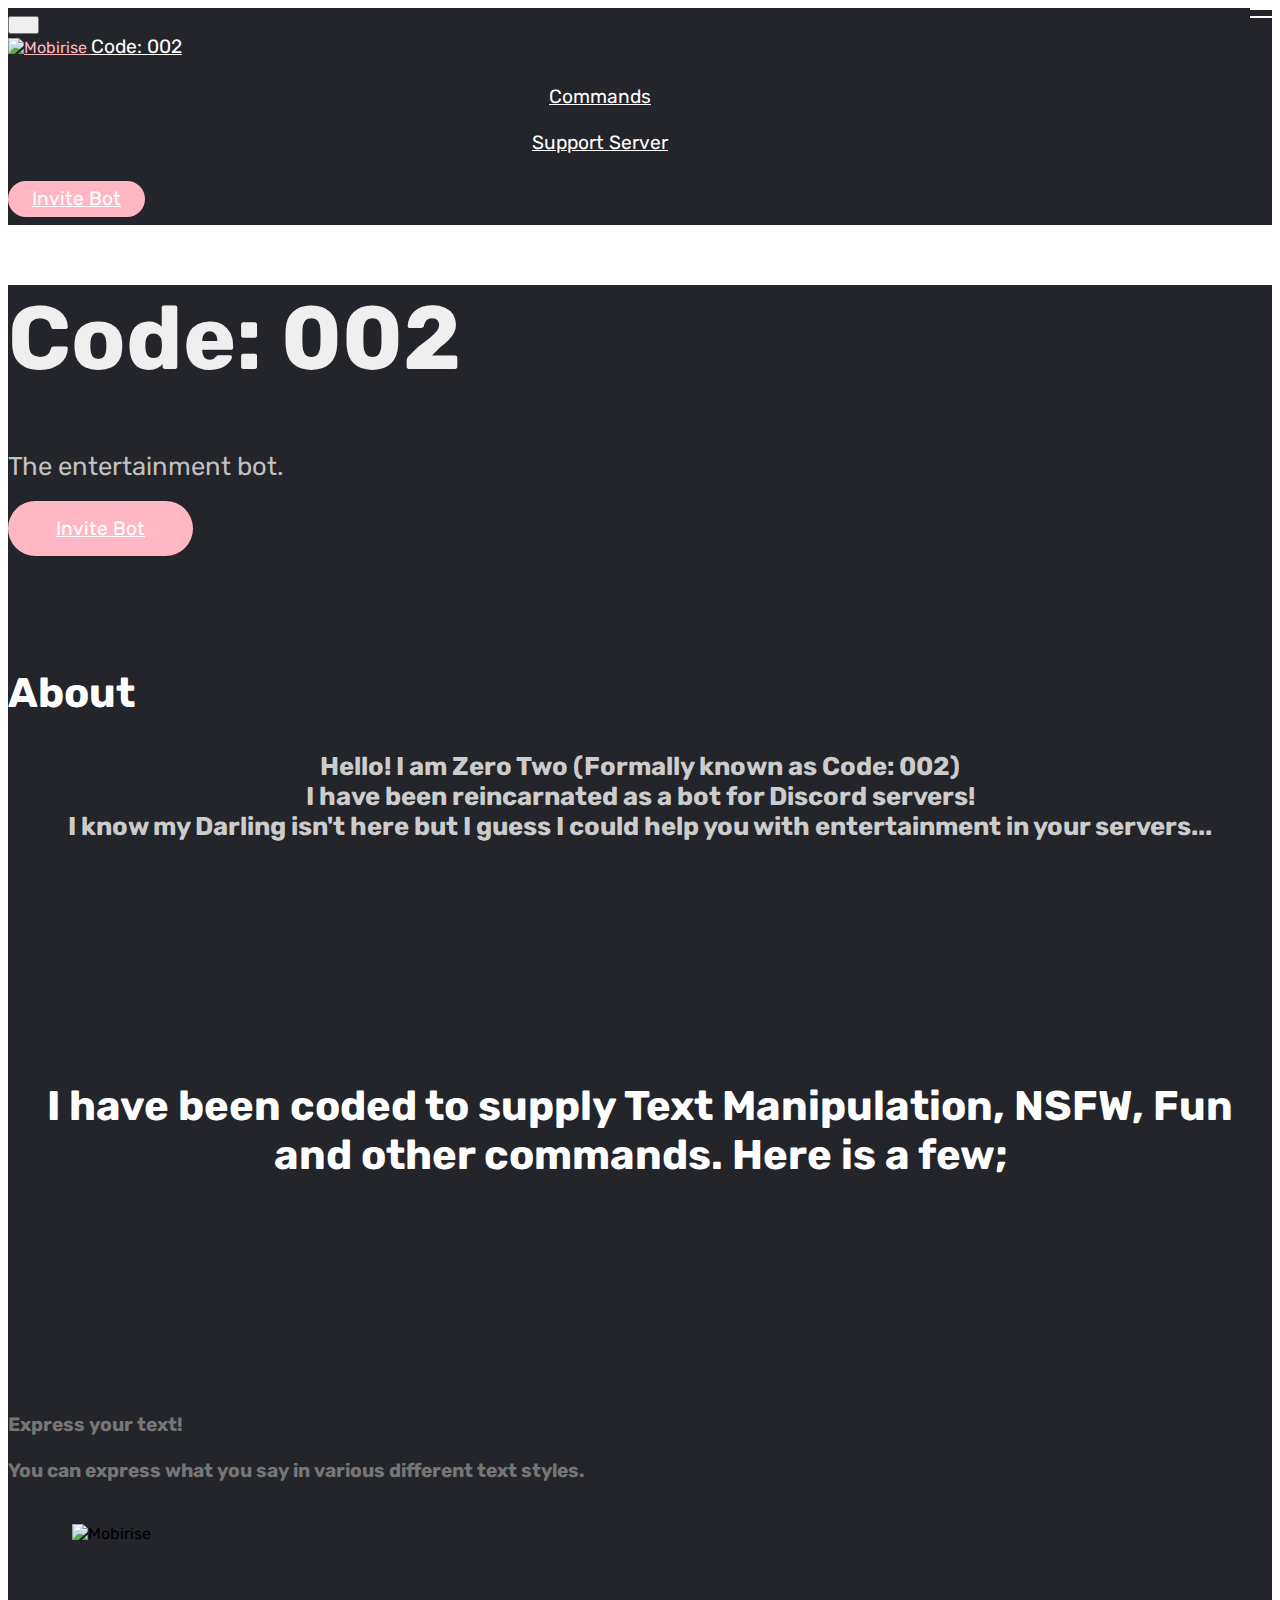
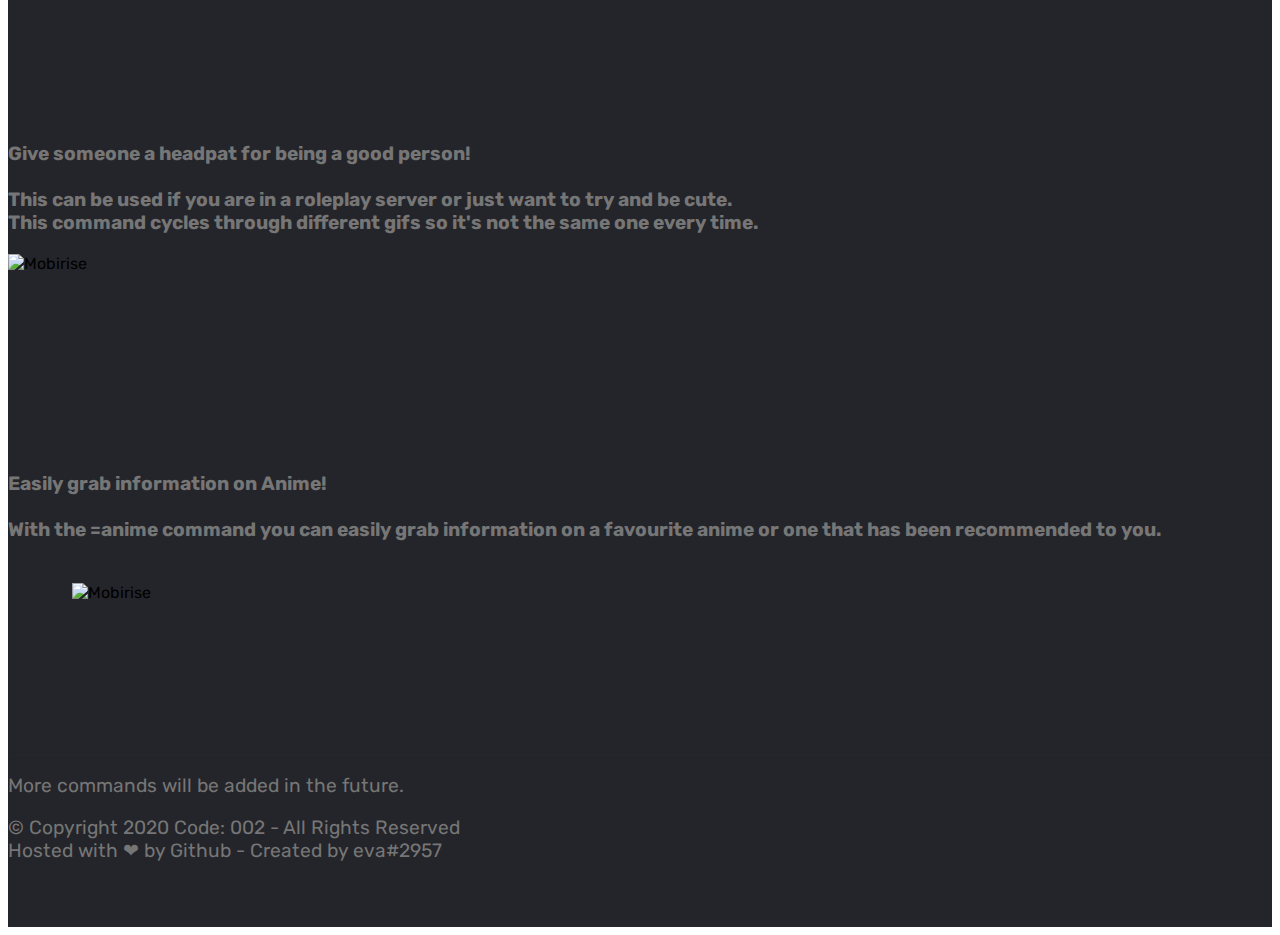
==== commit aff07e81: "Add files via upload" ====
--- a/index.html
+++ b/index.html
@@ -60,7 +60,7 @@
             </div>
         </button>
         <div class="menu-logo">
-            <div class="navbar-brand">
+            
                 <span class="navbar-logo">
                     <a href="https://002.evapey.club">
                          <img src="assets/images/circle-cropped.png" alt="Mobirise" title="" style="height: 3.8rem;">
@@ -68,7 +68,7 @@
                 </span>
                 <span class="navbar-caption-wrap"><a class="navbar-caption text-white display-4" href="https://002.evapey.club">
                         Code: 002</a></span>
-            </div>
+            
         </div>
         <div class="collapse navbar-collapse" id="navbarSupportedContent">
             <ul class="navbar-nav nav-dropdown" data-app-modern-menu="true"><li class="nav-item">
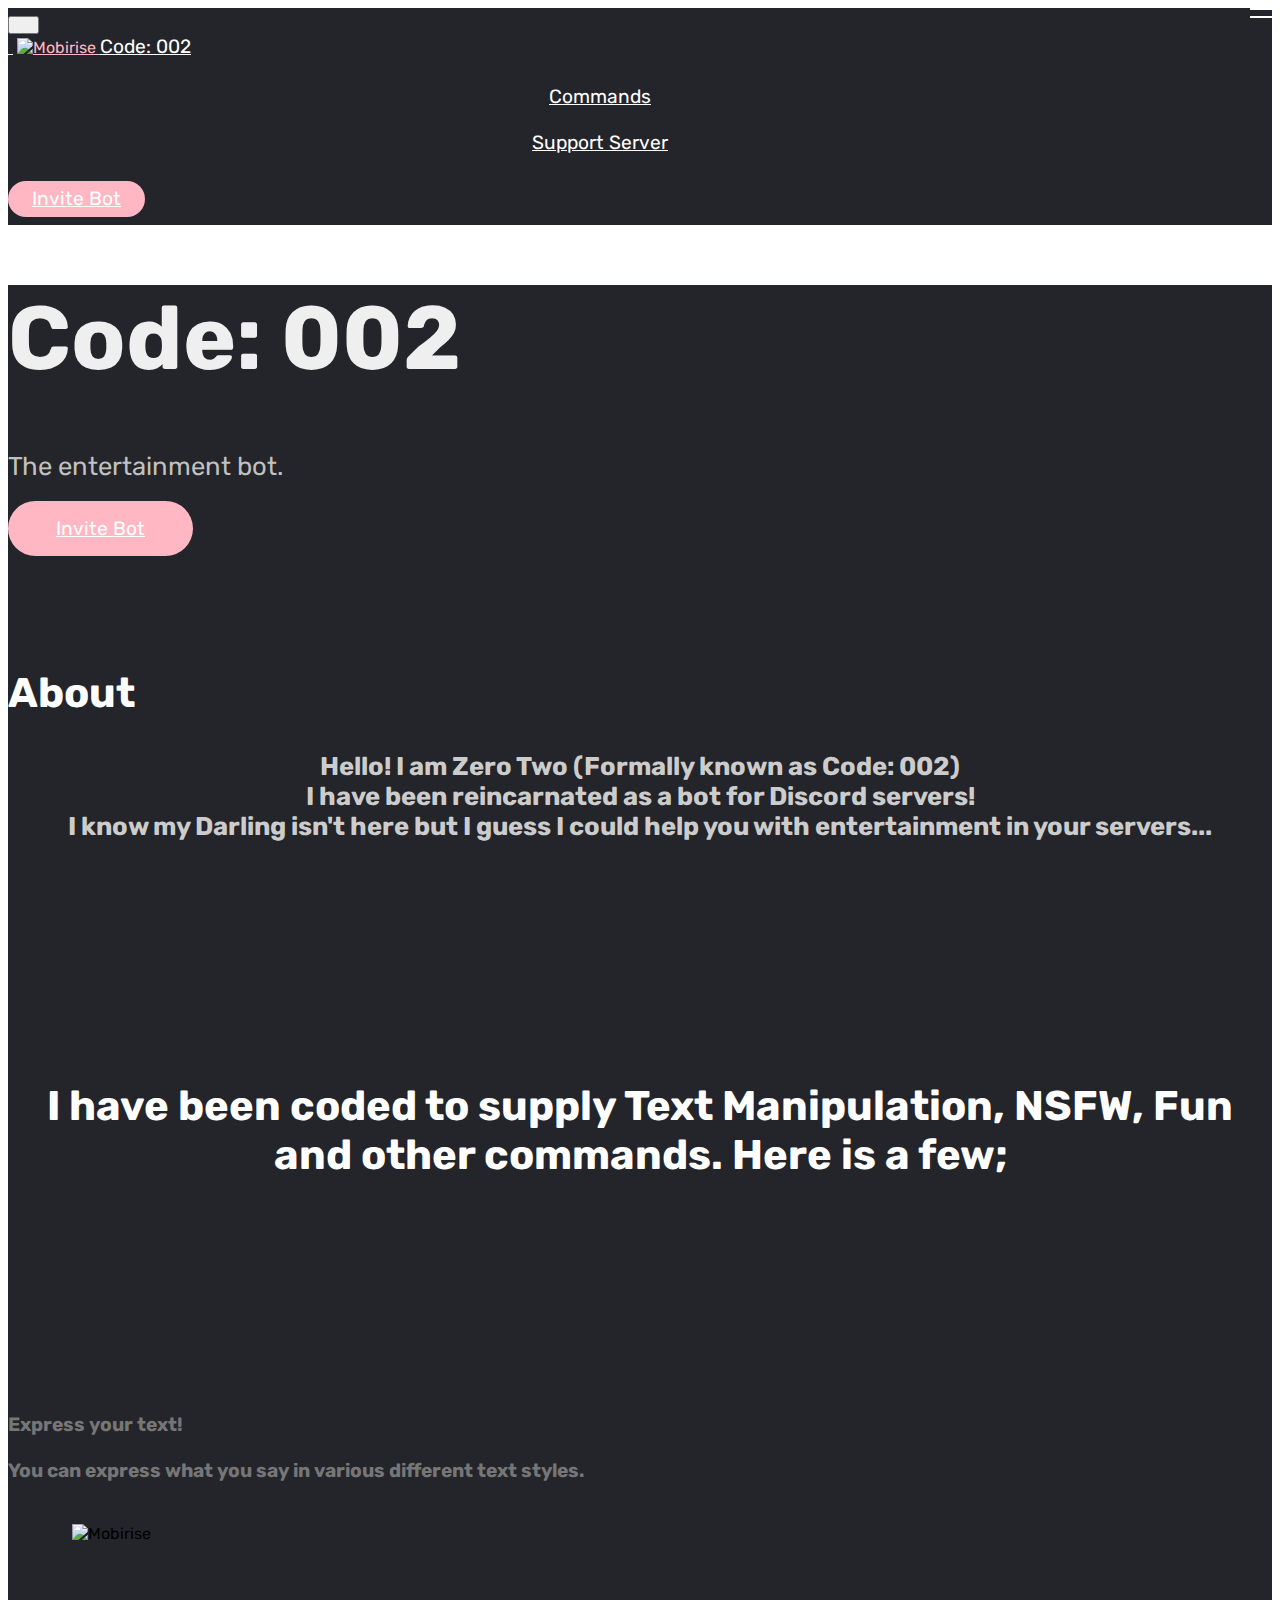
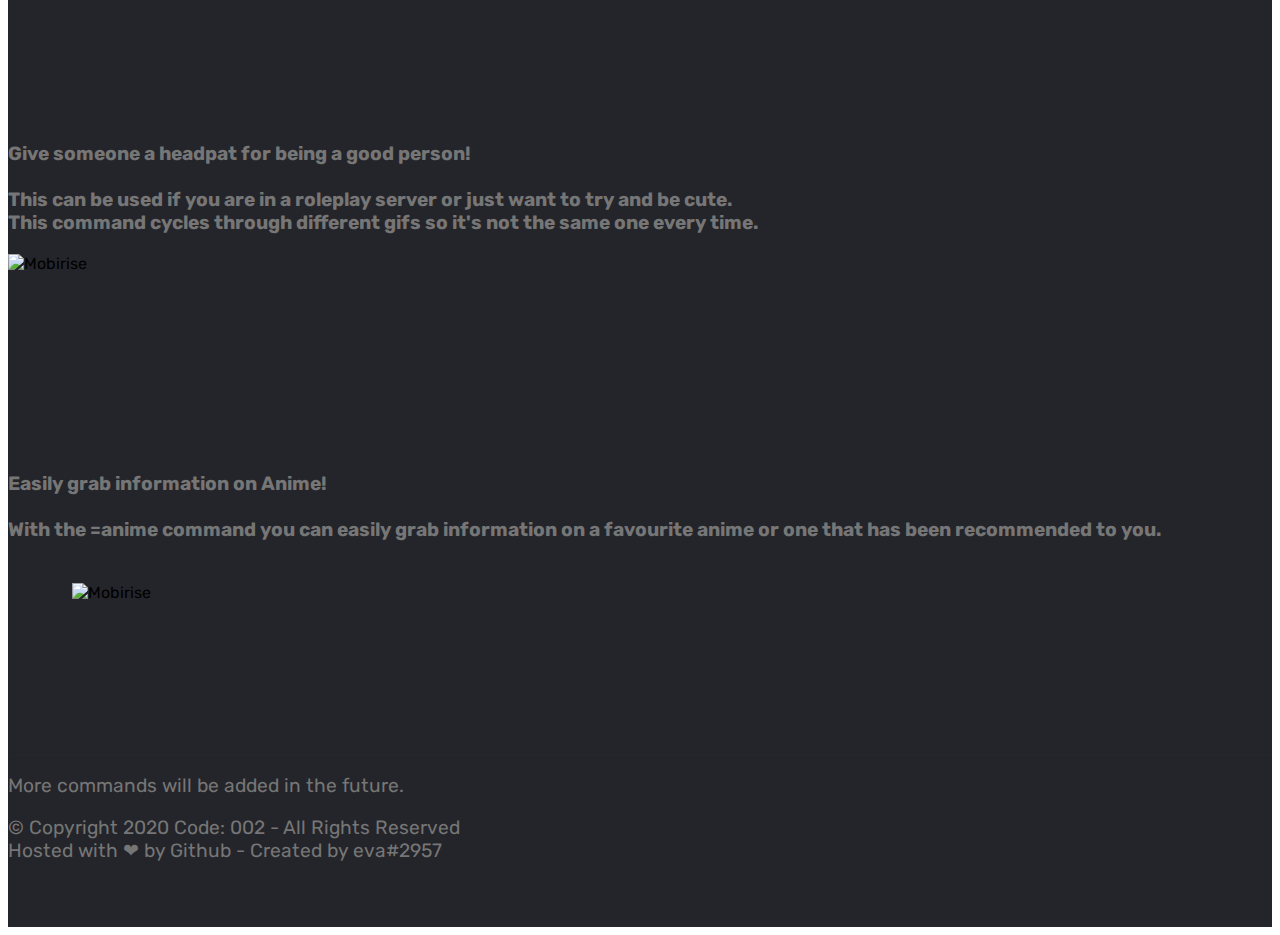
==== commit 6bfa304c: "Add files via upload" ====
--- a/index.html
+++ b/index.html
@@ -60,19 +60,19 @@
             </div>
         </button>
         <div class="menu-logo">
-            
+				<span class="navbar-caption-wrap"><a class="navbar-caption text-white display-4" href="https://002.evapey.wtf">
+                         ‎ ‎</a></span>
                 <span class="navbar-logo">
-                    <a href="https://002.evapey.club">
+                    <a href="https://002.evapey.wtf">
                          <img src="assets/images/circle-cropped.png" alt="Mobirise" title="" style="height: 3.8rem;">
                     </a>
                 </span>
-                <span class="navbar-caption-wrap"><a class="navbar-caption text-white display-4" href="https://002.evapey.club">
+                <span class="navbar-caption-wrap"><a class="navbar-caption text-white display-4" href="https://002.evapey.wtf">
                         Code: 002</a></span>
-            
         </div>
         <div class="collapse navbar-collapse" id="navbarSupportedContent">
             <ul class="navbar-nav nav-dropdown" data-app-modern-menu="true"><li class="nav-item">
-                    <a class="nav-link link text-white display-4" href="https://002.evapey.club/commands">Commands</a>
+                    <a class="nav-link link text-white display-4" href="https://002.evapey.wtf/commands">Commands</a>
                 </li><li class="nav-item">
                     <a class="nav-link link text-white display-4" href="https://discord.gg/RyCmXCd" target="_blank">
                         
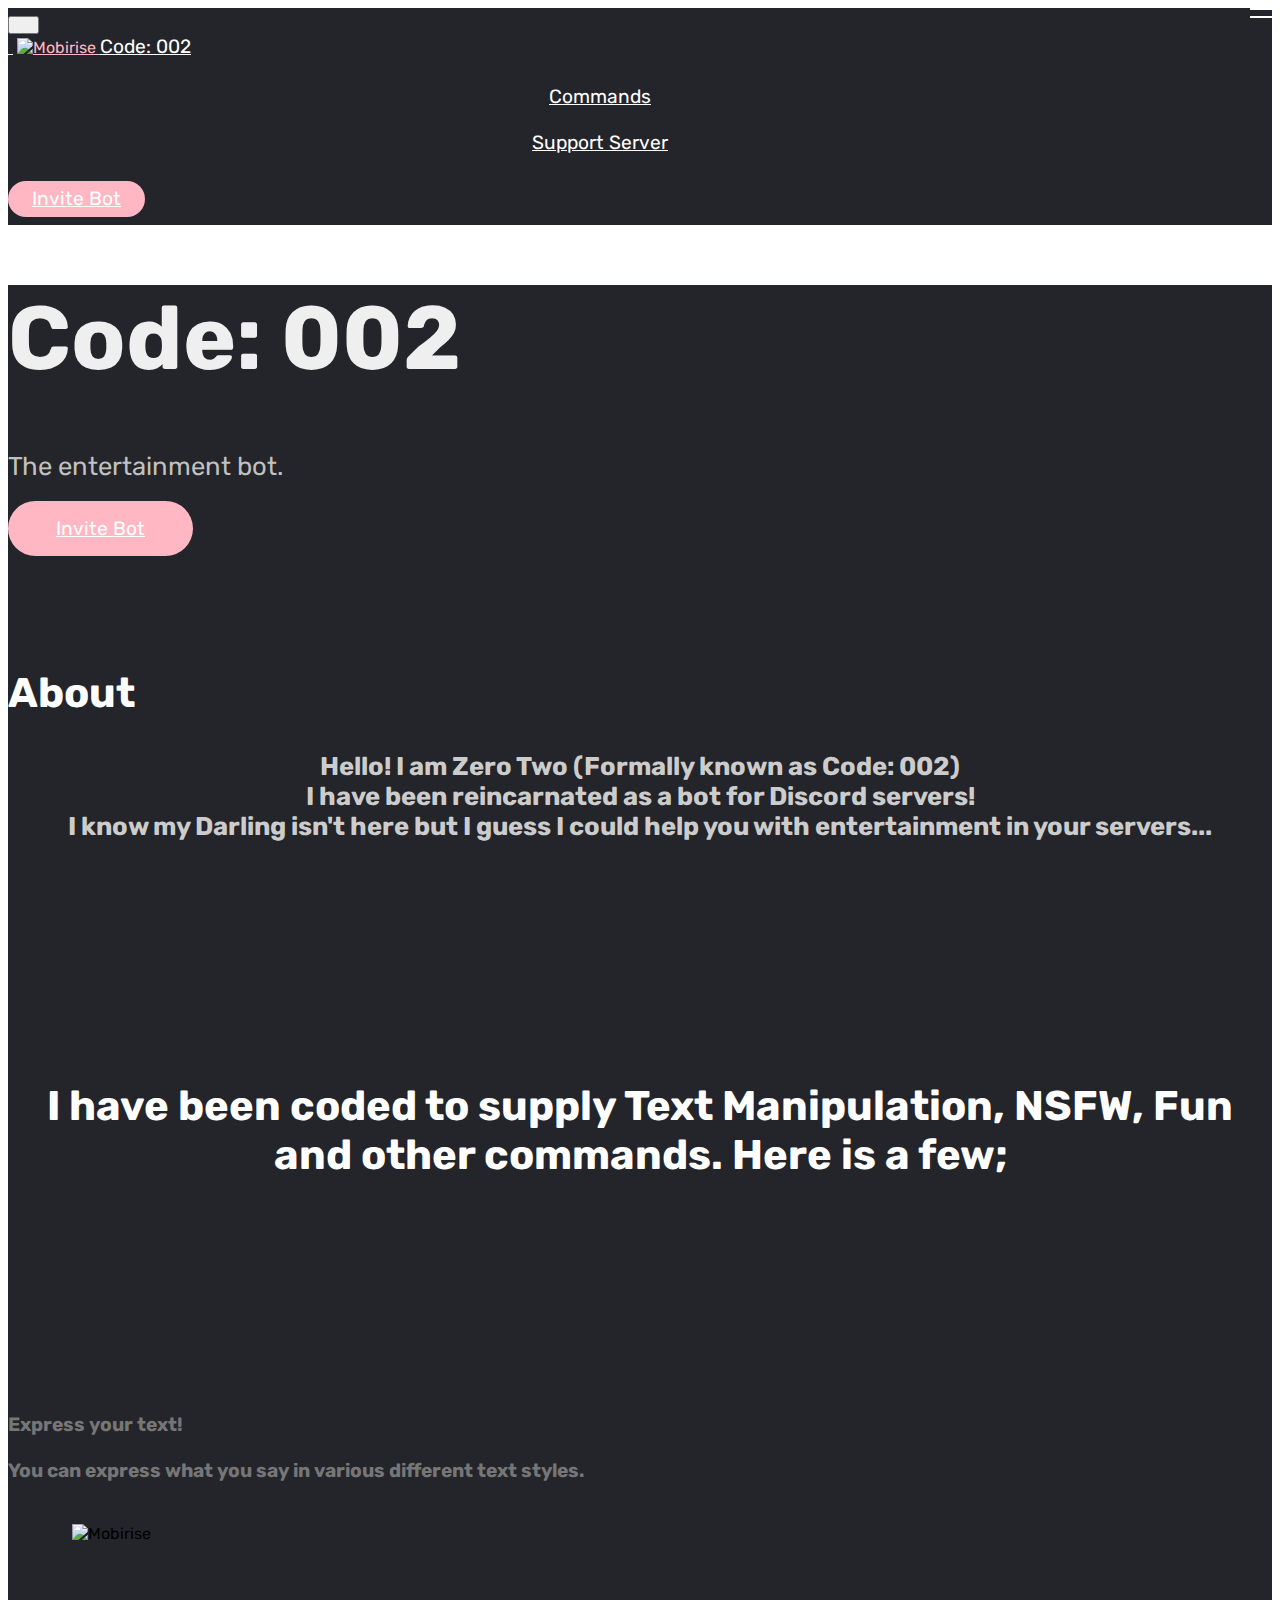
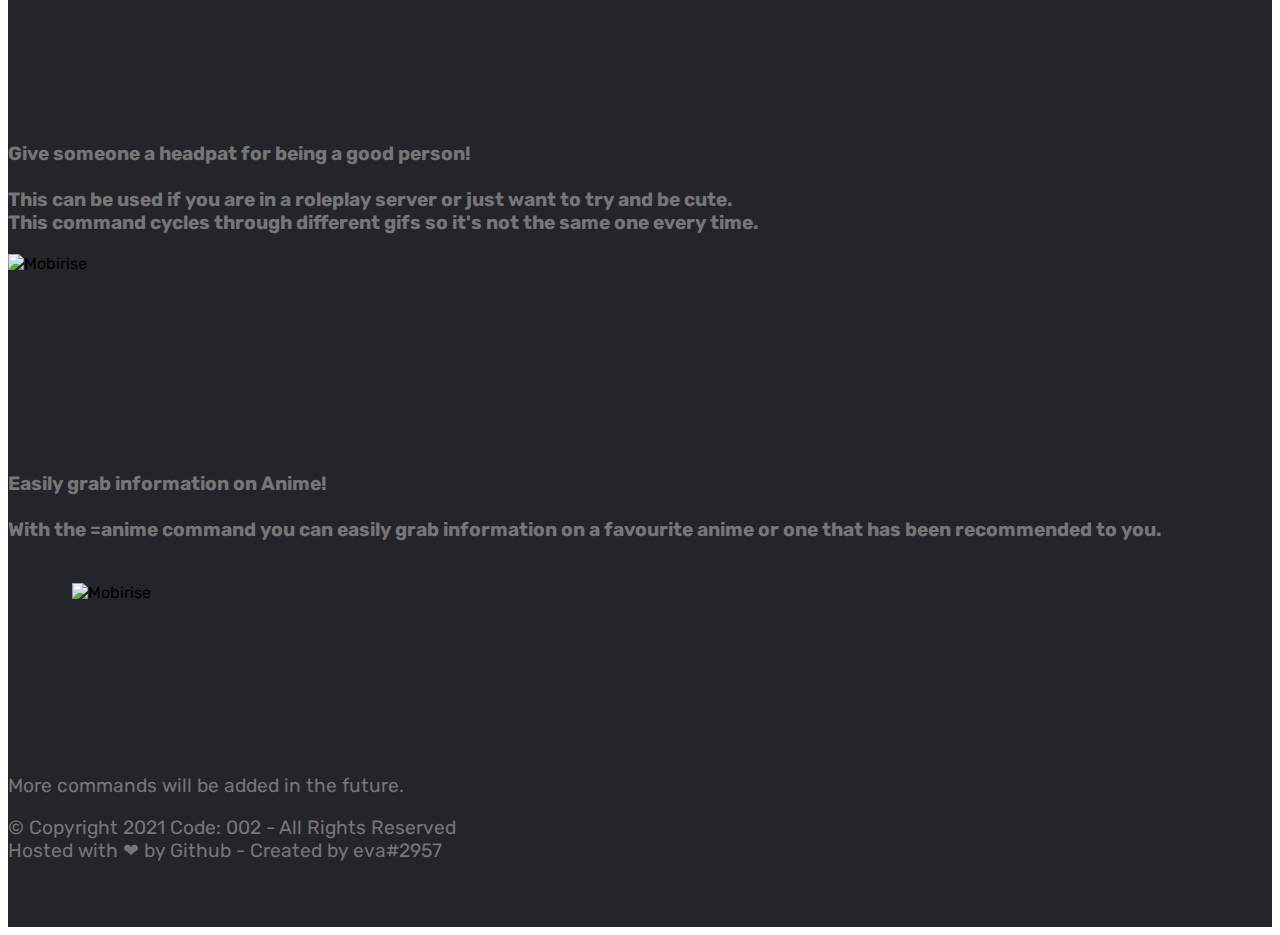
==== commit bdb28a0b: "Update index.html" ====
--- a/index.html
+++ b/index.html
@@ -2,7 +2,6 @@
 <html  >
 <head>
   <script src="assets/theme/js/snow.js"></script>
-  <!-- Site made with Mobirise Website Builder v4.11.6, https://mobirise.com -->
   <meta charset="UTF-8">
   <meta http-equiv="X-UA-Compatible" content="IE=edge">
   <meta name="generator" content="Mobirise v4.11.6, mobirise.com">
@@ -60,19 +59,19 @@
             </div>
         </button>
         <div class="menu-logo">
-				<span class="navbar-caption-wrap"><a class="navbar-caption text-white display-4" href="https://002.evapey.wtf">
+				<span class="navbar-caption-wrap"><a class="navbar-caption text-white display-4" href="https://002.evapey.boo">
                          ‎ ‎</a></span>
                 <span class="navbar-logo">
-                    <a href="https://002.evapey.wtf">
+                    <a href="https://002.evapey.boo">
                          <img src="assets/images/circle-cropped.png" alt="Mobirise" title="" style="height: 3.8rem;">
                     </a>
                 </span>
-                <span class="navbar-caption-wrap"><a class="navbar-caption text-white display-4" href="https://002.evapey.wtf">
+                <span class="navbar-caption-wrap"><a class="navbar-caption text-white display-4" href="https://002.evapey.boo">
                         Code: 002</a></span>
         </div>
         <div class="collapse navbar-collapse" id="navbarSupportedContent">
             <ul class="navbar-nav nav-dropdown" data-app-modern-menu="true"><li class="nav-item">
-                    <a class="nav-link link text-white display-4" href="https://002.evapey.wtf/commands">Commands</a>
+                    <a class="nav-link link text-white display-4" href="https://002.evapey.boo/commands">Commands</a>
                 </li><li class="nav-item">
                     <a class="nav-link link text-white display-4" href="https://discord.gg/RyCmXCd" target="_blank">
                         
@@ -223,7 +222,7 @@
             <div class="media-container-row mbr-white">
                 <div class="col-md-6 copyright">
                   <p class="mbr-text mbr-fonts-style display-7">More commands will be added in the future.</p>
-                    <p class="mbr-text mbr-fonts-style display-7">© Copyright 2020 Code: 002 - All Rights Reserved 
+                    <p class="mbr-text mbr-fonts-style display-7">© Copyright 2021 Code: 002 - All Rights Reserved 
 <br>Hosted with ❤ by Github - Created by eva#2957</p>
                 </div>
                 <div class="col-md-6">
